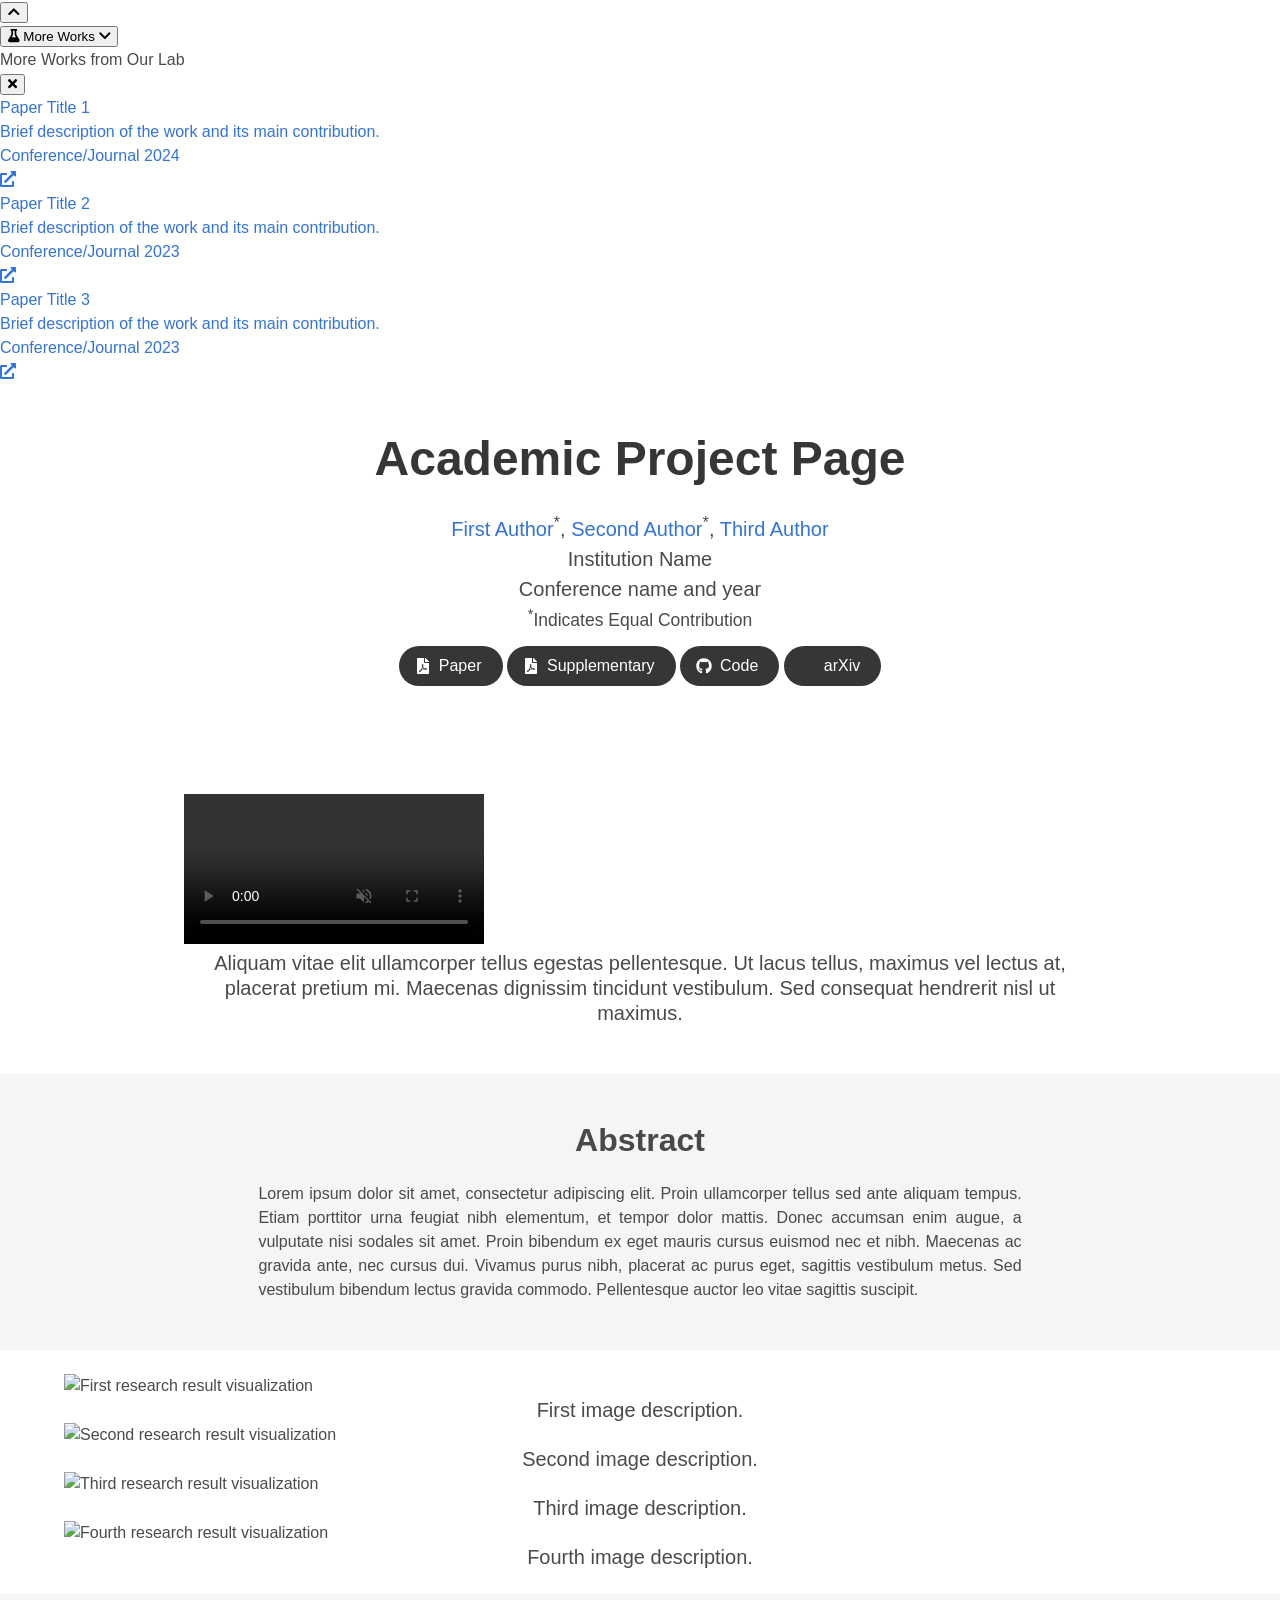
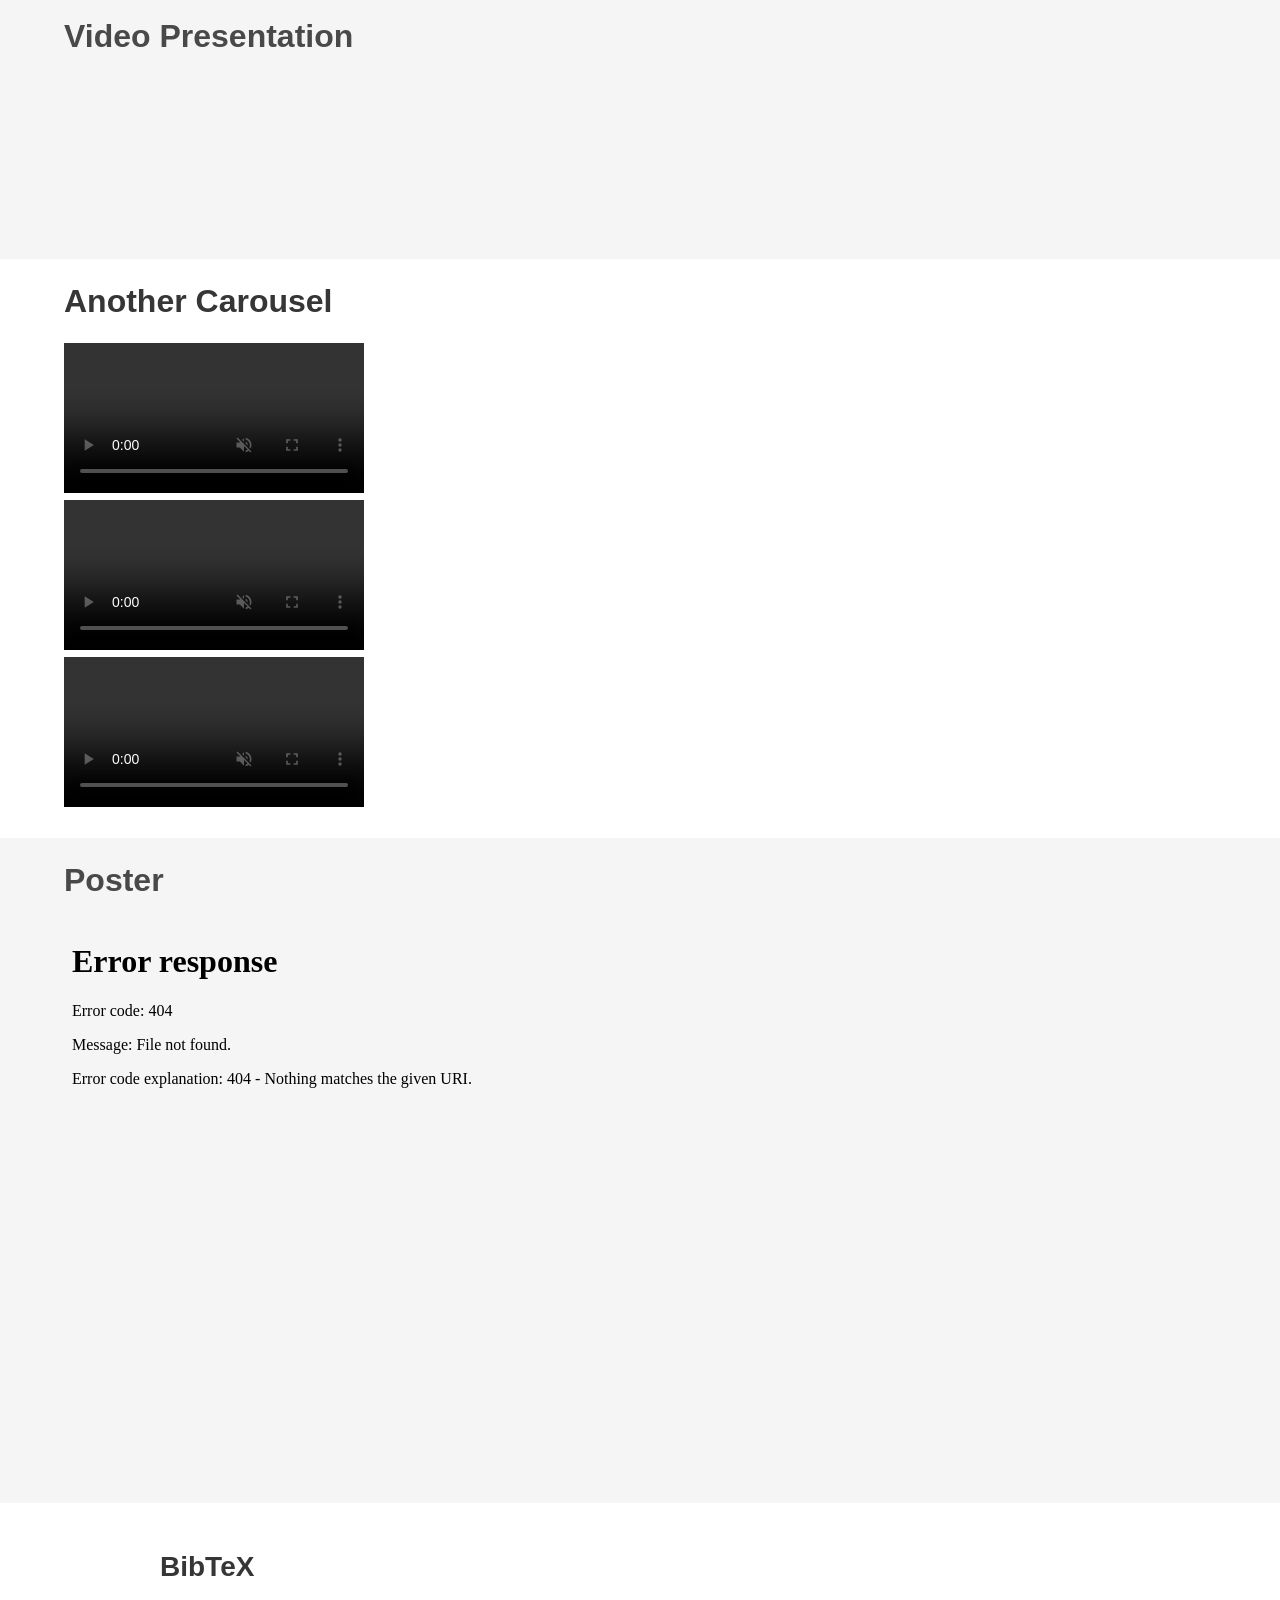
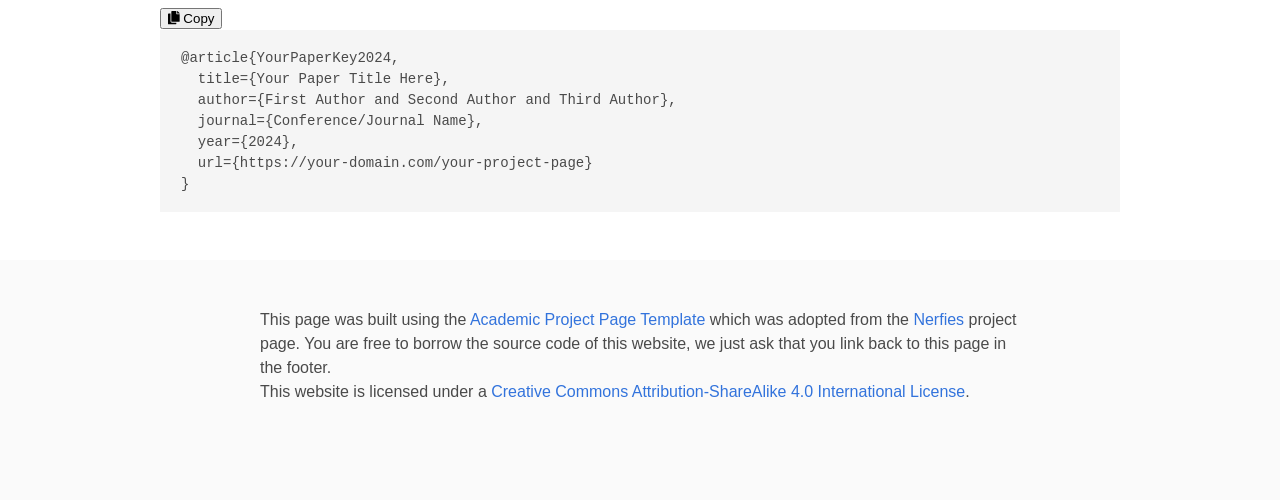
==== index.html @ 4540ff39 "Initial commit" ====
<!DOCTYPE html>
<html lang="en">
<head>
  <meta charset="utf-8">
  <meta name="viewport" content="width=device-width, initial-scale=1">
  
  <!-- Primary Meta Tags -->
  <!-- TODO: Replace with your paper title and author names -->
  <meta name="title" content="PAPER_TITLE - AUTHOR_NAMES">
  <!-- TODO: Write a compelling 150-160 character description of your research -->
  <meta name="description" content="BRIEF_DESCRIPTION_OF_YOUR_RESEARCH_CONTRIBUTION_AND_FINDINGS">
  <!-- TODO: Add 5-10 relevant keywords for your research area -->
  <meta name="keywords" content="KEYWORD1, KEYWORD2, KEYWORD3, machine learning, computer vision, AI">
  <!-- TODO: List all authors -->
  <meta name="author" content="FIRST_AUTHOR_NAME, SECOND_AUTHOR_NAME">
  <meta name="robots" content="index, follow">
  <meta name="language" content="English">
  
  <!-- Open Graph / Facebook -->
  <meta property="og:type" content="article">
  <!-- TODO: Replace with your institution or lab name -->
  <meta property="og:site_name" content="INSTITUTION_OR_LAB_NAME">
  <!-- TODO: Same as paper title above -->
  <meta property="og:title" content="PAPER_TITLE">
  <!-- TODO: Same as description above -->
  <meta property="og:description" content="BRIEF_DESCRIPTION_OF_YOUR_RESEARCH_CONTRIBUTION_AND_FINDINGS">
  <!-- TODO: Replace with your actual website URL -->
  <meta property="og:url" content="https://YOUR_DOMAIN.com/YOUR_PROJECT_PAGE">
  <!-- TODO: Create a 1200x630px preview image and update path -->
  <meta property="og:image" content="https://YOUR_DOMAIN.com/static/images/social_preview.png">
  <meta property="og:image:width" content="1200">
  <meta property="og:image:height" content="630">
  <meta property="og:image:alt" content="PAPER_TITLE - Research Preview">
  <meta property="article:published_time" content="2024-01-01T00:00:00.000Z">
  <meta property="article:author" content="FIRST_AUTHOR_NAME">
  <meta property="article:section" content="Research">
  <meta property="article:tag" content="KEYWORD1">
  <meta property="article:tag" content="KEYWORD2">

  <!-- Twitter -->
  <meta name="twitter:card" content="summary_large_image">
  <!-- TODO: Replace with your lab/institution Twitter handle -->
  <meta name="twitter:site" content="@YOUR_TWITTER_HANDLE">
  <!-- TODO: Replace with first author's Twitter handle -->
  <meta name="twitter:creator" content="@AUTHOR_TWITTER_HANDLE">
  <!-- TODO: Same as paper title above -->
  <meta name="twitter:title" content="PAPER_TITLE">
  <!-- TODO: Same as description above -->
  <meta name="twitter:description" content="BRIEF_DESCRIPTION_OF_YOUR_RESEARCH_CONTRIBUTION_AND_FINDINGS">
  <!-- TODO: Same as social preview image above -->
  <meta name="twitter:image" content="https://YOUR_DOMAIN.com/static/images/social_preview.png">
  <meta name="twitter:image:alt" content="PAPER_TITLE - Research Preview">

  <!-- Academic/Research Specific -->
  <meta name="citation_title" content="PAPER_TITLE">
  <meta name="citation_author" content="FIRST_AUTHOR_LAST, FIRST_AUTHOR_FIRST">
  <meta name="citation_author" content="SECOND_AUTHOR_LAST, SECOND_AUTHOR_FIRST">
  <meta name="citation_publication_date" content="2024">
  <meta name="citation_conference_title" content="CONFERENCE_NAME">
  <meta name="citation_pdf_url" content="https://YOUR_DOMAIN.com/static/pdfs/paper.pdf">
  
  <!-- Additional SEO -->
  <meta name="theme-color" content="#2563eb">
  <meta name="msapplication-TileColor" content="#2563eb">
  <meta name="apple-mobile-web-app-capable" content="yes">
  <meta name="apple-mobile-web-app-status-bar-style" content="default">
  
  <!-- Preconnect for performance -->
  <link rel="preconnect" href="https://fonts.googleapis.com">
  <link rel="preconnect" href="https://fonts.gstatic.com" crossorigin>
  <link rel="preconnect" href="https://ajax.googleapis.com">
  <link rel="preconnect" href="https://documentcloud.adobe.com">
  <link rel="preconnect" href="https://cdn.jsdelivr.net">


  <!-- TODO: Replace with your paper title and authors -->
  <title>PAPER_TITLE - AUTHOR_NAMES | Academic Research</title>
  
  <!-- Favicon and App Icons -->
  <link rel="icon" type="image/x-icon" href="static/images/favicon.ico">
  <link rel="apple-touch-icon" href="static/images/favicon.ico">
  
  <!-- Critical CSS - Load synchronously -->
  <link rel="stylesheet" href="static/css/bulma.min.css">
  <link rel="stylesheet" href="static/css/index.css">
  
  <!-- Non-critical CSS - Load asynchronously -->
  <link rel="preload" href="static/css/bulma-carousel.min.css" as="style" onload="this.onload=null;this.rel='stylesheet'">
  <link rel="preload" href="static/css/bulma-slider.min.css" as="style" onload="this.onload=null;this.rel='stylesheet'">
  <link rel="preload" href="static/css/fontawesome.all.min.css" as="style" onload="this.onload=null;this.rel='stylesheet'">
  <link rel="preload" href="https://cdn.jsdelivr.net/gh/jpswalsh/academicons@1/css/academicons.min.css" as="style" onload="this.onload=null;this.rel='stylesheet'">
  
  <!-- Fallback for browsers that don't support preload -->
  <noscript>
    <link rel="stylesheet" href="static/css/bulma-carousel.min.css">
    <link rel="stylesheet" href="static/css/bulma-slider.min.css">
    <link rel="stylesheet" href="static/css/fontawesome.all.min.css">
    <link rel="stylesheet" href="https://cdn.jsdelivr.net/gh/jpswalsh/academicons@1/css/academicons.min.css">
  </noscript>
  
  <!-- Fonts - Optimized loading -->
  <link href="https://fonts.googleapis.com/css2?family=Inter:wght@400;500;600;700;800&display=swap" rel="stylesheet">
  
  <!-- Defer non-critical JavaScript -->
  <script defer src="https://ajax.googleapis.com/ajax/libs/jquery/3.5.1/jquery.min.js"></script>
  <script defer src="https://documentcloud.adobe.com/view-sdk/main.js"></script>
  <script defer src="static/js/fontawesome.all.min.js"></script>
  <script defer src="static/js/bulma-carousel.min.js"></script>
  <script defer src="static/js/bulma-slider.min.js"></script>
  <script defer src="static/js/index.js"></script>
  
  <!-- Structured Data for Academic Papers -->
  <script type="application/ld+json">
  {
    "@context": "https://schema.org",
    "@type": "ScholarlyArticle",
    "headline": "PAPER_TITLE",
    "description": "BRIEF_DESCRIPTION_OF_YOUR_RESEARCH_CONTRIBUTION_AND_FINDINGS",
    "author": [
      {
        "@type": "Person",
        "name": "FIRST_AUTHOR_NAME",
        "affiliation": {
          "@type": "Organization",
          "name": "INSTITUTION_NAME"
        }
      },
      {
        "@type": "Person",
        "name": "SECOND_AUTHOR_NAME",
        "affiliation": {
          "@type": "Organization",
          "name": "INSTITUTION_NAME"
        }
      }
    ],
    "datePublished": "2024-01-01",
    "publisher": {
      "@type": "Organization",
      "name": "CONFERENCE_OR_JOURNAL_NAME"
    },
    "url": "https://YOUR_DOMAIN.com/YOUR_PROJECT_PAGE",
    "image": "https://YOUR_DOMAIN.com/static/images/social_preview.png",
    "keywords": ["KEYWORD1", "KEYWORD2", "KEYWORD3", "machine learning", "computer vision"],
    "abstract": "FULL_ABSTRACT_TEXT_HERE",
    "citation": "BIBTEX_CITATION_HERE",
    "isAccessibleForFree": true,
    "license": "https://creativecommons.org/licenses/by/4.0/",
    "mainEntity": {
      "@type": "WebPage",
      "@id": "https://YOUR_DOMAIN.com/YOUR_PROJECT_PAGE"
    },
    "about": [
      {
        "@type": "Thing",
        "name": "RESEARCH_AREA_1"
      },
      {
        "@type": "Thing", 
        "name": "RESEARCH_AREA_2"
      }
    ]
  }
  </script>
  
  <!-- Website/Organization Structured Data -->
  <script type="application/ld+json">
  {
    "@context": "https://schema.org",
    "@type": "Organization",
    "name": "INSTITUTION_OR_LAB_NAME",
    "url": "https://YOUR_INSTITUTION_WEBSITE.com",
    "logo": "https://YOUR_DOMAIN.com/static/images/favicon.ico",
    "sameAs": [
      "https://twitter.com/YOUR_TWITTER_HANDLE",
      "https://github.com/YOUR_GITHUB_USERNAME"
    ]
  }
  </script>
</head>
<body>


  <!-- Scroll to Top Button -->
  <button class="scroll-to-top" onclick="scrollToTop()" title="Scroll to top" aria-label="Scroll to top">
    <i class="fas fa-chevron-up"></i>
  </button>

  <!-- More Works Dropdown -->
  <div class="more-works-container">
    <button class="more-works-btn" onclick="toggleMoreWorks()" title="View More Works from Our Lab">
      <i class="fas fa-flask"></i>
      More Works
      <i class="fas fa-chevron-down dropdown-arrow"></i>
    </button>
    <div class="more-works-dropdown" id="moreWorksDropdown">
      <div class="dropdown-header">
        <h4>More Works from Our Lab</h4>
        <button class="close-btn" onclick="toggleMoreWorks()">
          <i class="fas fa-times"></i>
        </button>
      </div>
      <div class="works-list">
        <!-- TODO: Replace with your lab's related works -->
        <a href="https://arxiv.org/abs/PAPER_ID_1" class="work-item" target="_blank">
          <div class="work-info">
            <!-- TODO: Replace with actual paper title -->
            <h5>Paper Title 1</h5>
            <!-- TODO: Replace with brief description -->
            <p>Brief description of the work and its main contribution.</p>
            <!-- TODO: Replace with venue and year -->
            <span class="work-venue">Conference/Journal 2024</span>
          </div>
          <i class="fas fa-external-link-alt"></i>
        </a>
        <!-- TODO: Add more related works or remove extra items -->
        <a href="https://arxiv.org/abs/PAPER_ID_2" class="work-item" target="_blank">
          <div class="work-info">
            <h5>Paper Title 2</h5>
            <p>Brief description of the work and its main contribution.</p>
            <span class="work-venue">Conference/Journal 2023</span>
          </div>
          <i class="fas fa-external-link-alt"></i>
        </a>
        <a href="https://arxiv.org/abs/PAPER_ID_3" class="work-item" target="_blank">
          <div class="work-info">
            <h5>Paper Title 3</h5>
            <p>Brief description of the work and its main contribution.</p>
            <span class="work-venue">Conference/Journal 2023</span>
          </div>
          <i class="fas fa-external-link-alt"></i>
        </a>
      </div>
    </div>
  </div>

  <main id="main-content">
  <section class="hero">
    <div class="hero-body">
      <div class="container is-max-desktop">
        <div class="columns is-centered">
          <div class="column has-text-centered">
            <!-- TODO: Replace with your paper title -->
            <h1 class="title is-1 publication-title">Academic Project Page</h1>
            <div class="is-size-5 publication-authors">
              <!-- TODO: Replace with your paper authors and their personal links -->
              <span class="author-block">
                <a href="FIRST AUTHOR PERSONAL LINK" target="_blank">First Author</a><sup>*</sup>,</span>
                <span class="author-block">
                  <a href="SECOND AUTHOR PERSONAL LINK" target="_blank">Second Author</a><sup>*</sup>,</span>
                  <span class="author-block">
                    <a href="THIRD AUTHOR PERSONAL LINK" target="_blank">Third Author</a>
                  </span>
                  </div>

                  <div class="is-size-5 publication-authors">
                    <!-- TODO: Replace with your institution and conference/journal info -->
                    <span class="author-block">Institution Name<br>Conference name and year</span>
                    <!-- TODO: Remove this line if no equal contribution -->
                    <span class="eql-cntrb"><small><br><sup>*</sup>Indicates Equal Contribution</small></span>
                  </div>

                  <div class="column has-text-centered">
                    <div class="publication-links">
                         <!-- TODO: Update with your arXiv paper ID -->
                      <span class="link-block">
                        <a href="https://arxiv.org/pdf/<ARXIV PAPER ID>.pdf" target="_blank"
                        class="external-link button is-normal is-rounded is-dark">
                        <span class="icon">
                          <i class="fas fa-file-pdf"></i>
                        </span>
                        <span>Paper</span>
                      </a>
                    </span>

                    <!-- TODO: Add your supplementary material PDF or remove this section -->
                    <span class="link-block">
                      <a href="static/pdfs/supplementary_material.pdf" target="_blank"
                      class="external-link button is-normal is-rounded is-dark">
                      <span class="icon">
                        <i class="fas fa-file-pdf"></i>
                      </span>
                      <span>Supplementary</span>
                    </a>
                  </span>

                  <!-- TODO: Replace with your GitHub repository URL -->
                  <span class="link-block">
                    <a href="https://github.com/YOUR REPO HERE" target="_blank"
                    class="external-link button is-normal is-rounded is-dark">
                    <span class="icon">
                      <i class="fab fa-github"></i>
                    </span>
                    <span>Code</span>
                  </a>
                </span>

                <!-- TODO: Update with your arXiv paper ID -->
                <span class="link-block">
                  <a href="https://arxiv.org/abs/<ARXIV PAPER ID>" target="_blank"
                  class="external-link button is-normal is-rounded is-dark">
                  <span class="icon">
                    <i class="ai ai-arxiv"></i>
                  </span>
                  <span>arXiv</span>
                </a>
              </span>
            </div>
          </div>
        </div>
      </div>
    </div>
  </div>
</section>


<!-- Teaser video-->
<section class="hero teaser">
  <div class="container is-max-desktop">
    <div class="hero-body">
      <!-- TODO: Replace with your teaser video -->
      <video poster="" id="tree" autoplay controls muted loop height="100%" preload="metadata">
        <!-- TODO: Add your video file path here -->
        <source src="static/videos/banner_video.mp4" type="video/mp4">
      </video>
      <!-- TODO: Replace with your video description -->
      <h2 class="subtitle has-text-centered">
        Aliquam vitae elit ullamcorper tellus egestas pellentesque. Ut lacus tellus, maximus vel lectus at, placerat pretium mi. Maecenas dignissim tincidunt vestibulum. Sed consequat hendrerit nisl ut maximus. 
      </h2>
    </div>
  </div>
</section>
<!-- End teaser video -->

<!-- Paper abstract -->
<section class="section hero is-light">
  <div class="container is-max-desktop">
    <div class="columns is-centered has-text-centered">
      <div class="column is-four-fifths">
        <h2 class="title is-3">Abstract</h2>
        <div class="content has-text-justified">
          <!-- TODO: Replace with your paper abstract -->
          <p>
            Lorem ipsum dolor sit amet, consectetur adipiscing elit. Proin ullamcorper tellus sed ante aliquam tempus. Etiam porttitor urna feugiat nibh elementum, et tempor dolor mattis. Donec accumsan enim augue, a vulputate nisi sodales sit amet. Proin bibendum ex eget mauris cursus euismod nec et nibh. Maecenas ac gravida ante, nec cursus dui. Vivamus purus nibh, placerat ac purus eget, sagittis vestibulum metus. Sed vestibulum bibendum lectus gravida commodo. Pellentesque auctor leo vitae sagittis suscipit.
          </p>
        </div>
      </div>
    </div>
  </div>
</section>
<!-- End paper abstract -->


<!-- Image carousel -->
<section class="hero is-small">
  <div class="hero-body">
    <div class="container">
      <div id="results-carousel" class="carousel results-carousel">
       <div class="item">
        <!-- TODO: Replace with your research result images -->
        <img src="static/images/carousel1.jpg" alt="First research result visualization" loading="lazy"/>
        <!-- TODO: Replace with description of this result -->
        <h2 class="subtitle has-text-centered">
          First image description.
        </h2>
      </div>
      <div class="item">
        <!-- Your image here -->
        <img src="static/images/carousel2.jpg" alt="Second research result visualization" loading="lazy"/>
        <h2 class="subtitle has-text-centered">
          Second image description.
        </h2>
      </div>
      <div class="item">
        <!-- Your image here -->
        <img src="static/images/carousel3.jpg" alt="Third research result visualization" loading="lazy"/>
        <h2 class="subtitle has-text-centered">
         Third image description.
       </h2>
     </div>
     <div class="item">
      <!-- Your image here -->
      <img src="static/images/carousel4.jpg" alt="Fourth research result visualization" loading="lazy"/>
      <h2 class="subtitle has-text-centered">
        Fourth image description.
      </h2>
    </div>
  </div>
</div>
</div>
</section>
<!-- End image carousel -->




<!-- Youtube video -->
<section class="hero is-small is-light">
  <div class="hero-body">
    <div class="container">
      <!-- Paper video. -->
      <h2 class="title is-3">Video Presentation</h2>
      <div class="columns is-centered has-text-centered">
        <div class="column is-four-fifths">
          
          <div class="publication-video">
            <!-- TODO: Replace with your YouTube video ID -->
            <iframe src="https://www.youtube.com/embed/JkaxUblCGz0" frameborder="0" allow="autoplay; encrypted-media" allowfullscreen></iframe>
          </div>
        </div>
      </div>
    </div>
  </div>
</section>
<!-- End youtube video -->


<!-- Video carousel -->
<section class="hero is-small">
  <div class="hero-body">
    <div class="container">
      <h2 class="title is-3">Another Carousel</h2>
      <div id="results-carousel" class="carousel results-carousel">
        <div class="item item-video1">
          <!-- TODO: Add poster image for better preview -->
          <video poster="" id="video1" controls muted loop height="100%" preload="metadata">
            <!-- Your video file here -->
            <source src="static/videos/carousel1.mp4" type="video/mp4">
          </video>
        </div>
        <div class="item item-video2">
          <!-- TODO: Add poster image for better preview -->
          <video poster="" id="video2" controls muted loop height="100%" preload="metadata">
            <!-- Your video file here -->
            <source src="static/videos/carousel2.mp4" type="video/mp4">
          </video>
        </div>
        <div class="item item-video3">
          <!-- TODO: Add poster image for better preview -->
          <video poster="" id="video3" controls muted loop height="100%" preload="metadata">
            <!-- Your video file here -->
            <source src="static/videos/carousel3.mp4" type="video/mp4">
          </video>
        </div>
      </div>
    </div>
  </div>
</section>
<!-- End video carousel -->






<!-- Paper poster -->
<section class="hero is-small is-light">
  <div class="hero-body">
    <div class="container">
      <h2 class="title">Poster</h2>

      <!-- TODO: Replace with your poster PDF -->
      <iframe  src="static/pdfs/sample.pdf" width="100%" height="550">
          </iframe>
        
      </div>
    </div>
  </section>
<!--End paper poster -->



<!--BibTex citation -->
  <section class="section" id="BibTeX">
    <div class="container is-max-desktop content">
      <div class="bibtex-header">
        <h2 class="title">BibTeX</h2>
        <button class="copy-bibtex-btn" onclick="copyBibTeX()" title="Copy BibTeX to clipboard">
          <i class="fas fa-copy"></i>
          <span class="copy-text">Copy</span>
        </button>
      </div>
      <pre id="bibtex-code"><code>@article{YourPaperKey2024,
  title={Your Paper Title Here},
  author={First Author and Second Author and Third Author},
  journal={Conference/Journal Name},
  year={2024},
  url={https://your-domain.com/your-project-page}
}</code></pre>
    </div>
</section>
<!--End BibTex citation -->


  <footer class="footer">
  <div class="container">
    <div class="columns is-centered">
      <div class="column is-8">
        <div class="content">

          <p>
            This page was built using the <a href="https://github.com/eliahuhorwitz/Academic-project-page-template" target="_blank">Academic Project Page Template</a> which was adopted from the <a href="https://nerfies.github.io" target="_blank">Nerfies</a> project page.
            You are free to borrow the source code of this website, we just ask that you link back to this page in the footer. <br> This website is licensed under a <a rel="license"  href="http://creativecommons.org/licenses/by-sa/4.0/" target="_blank">Creative
            Commons Attribution-ShareAlike 4.0 International License</a>.
          </p>

        </div>
      </div>
    </div>
  </div>
</footer>

<!-- Statcounter tracking code -->
  
<!-- You can add a tracker to track page visits by creating an account at statcounter.com -->

    <!-- End of Statcounter Code -->

  </body>
  </html>
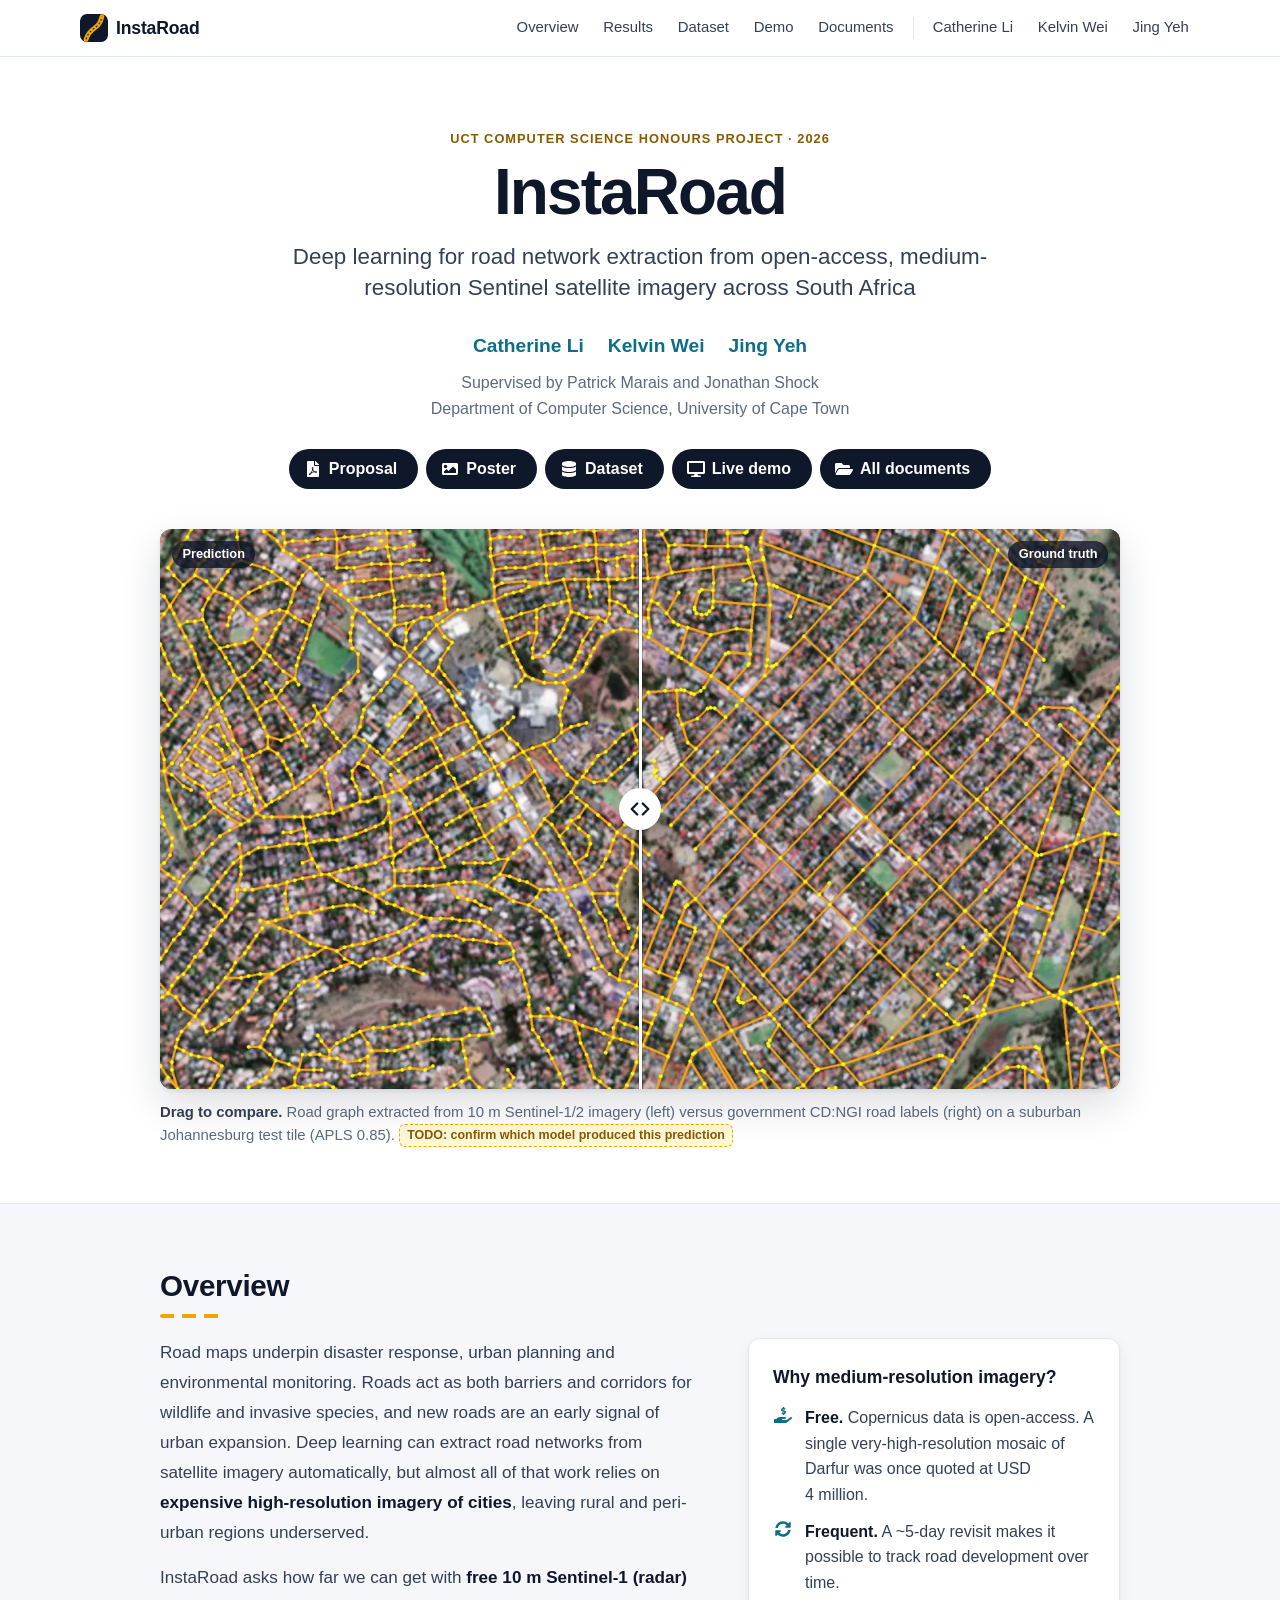
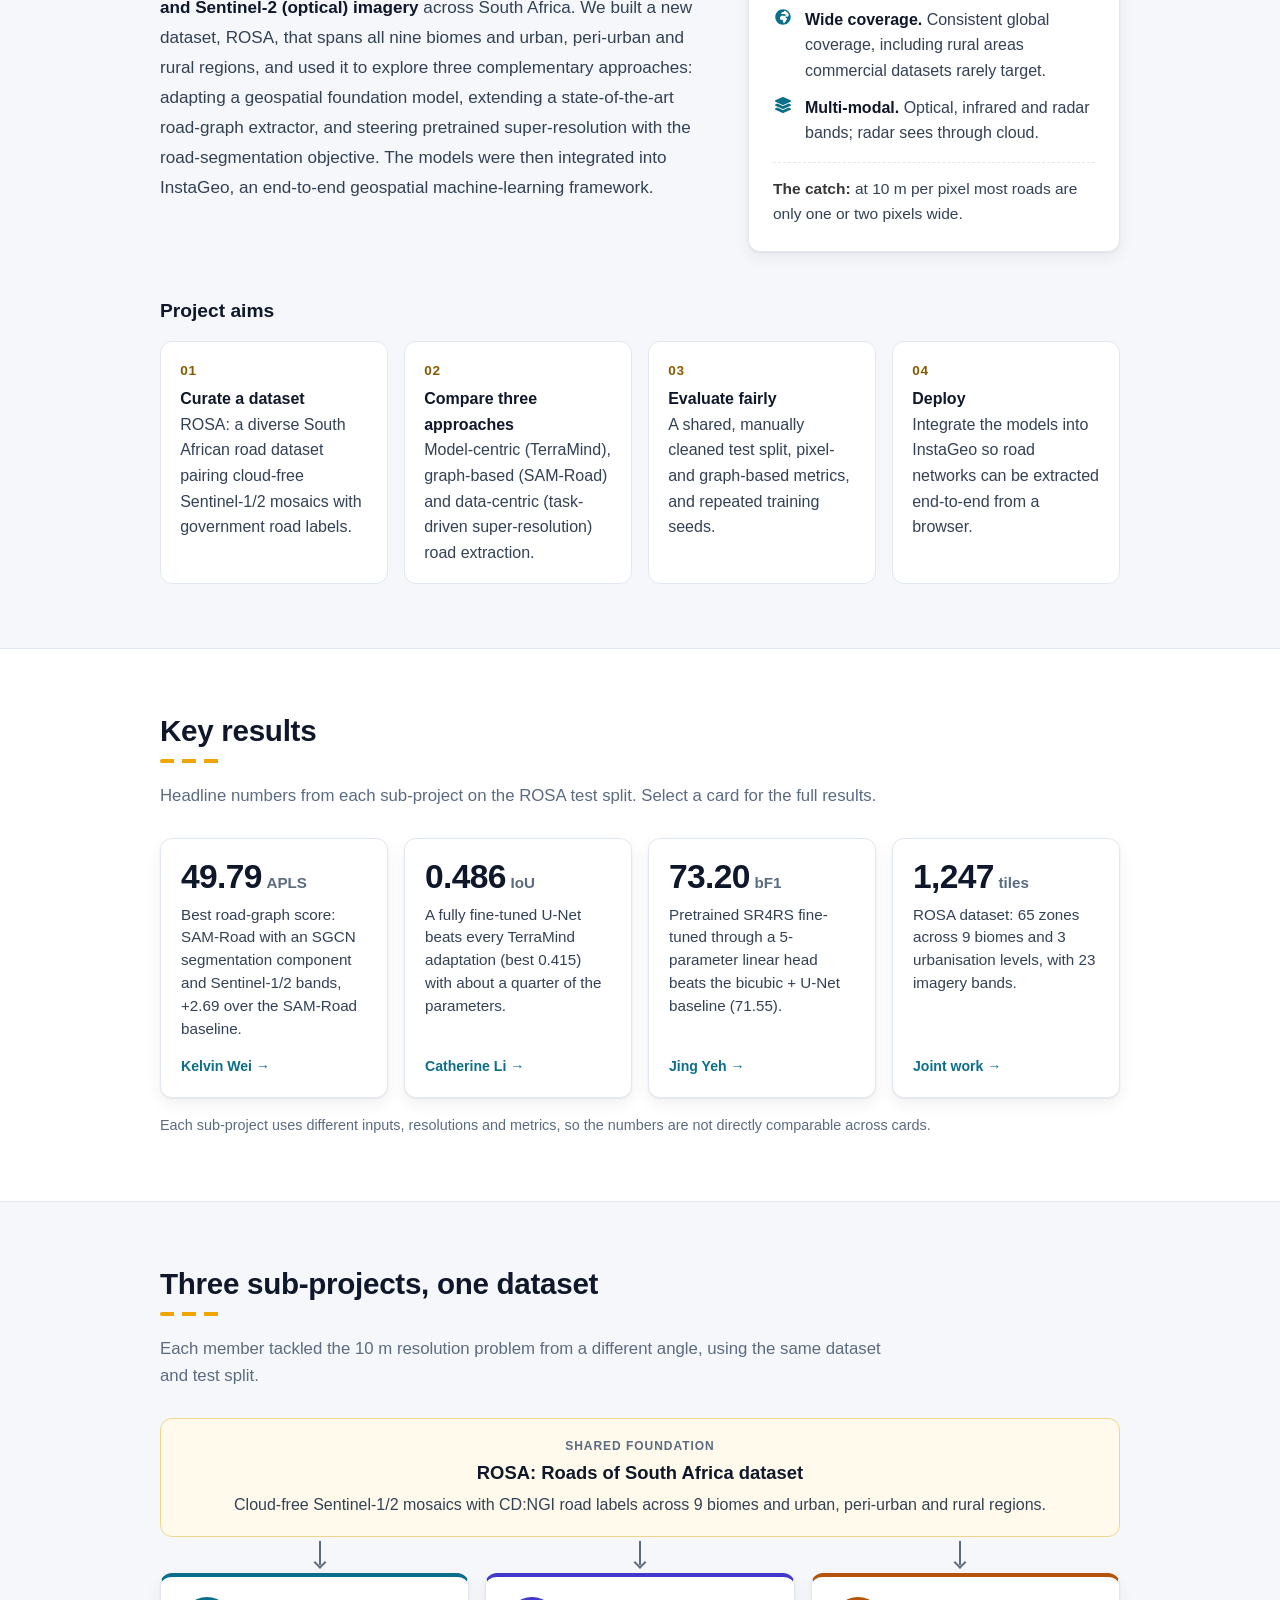
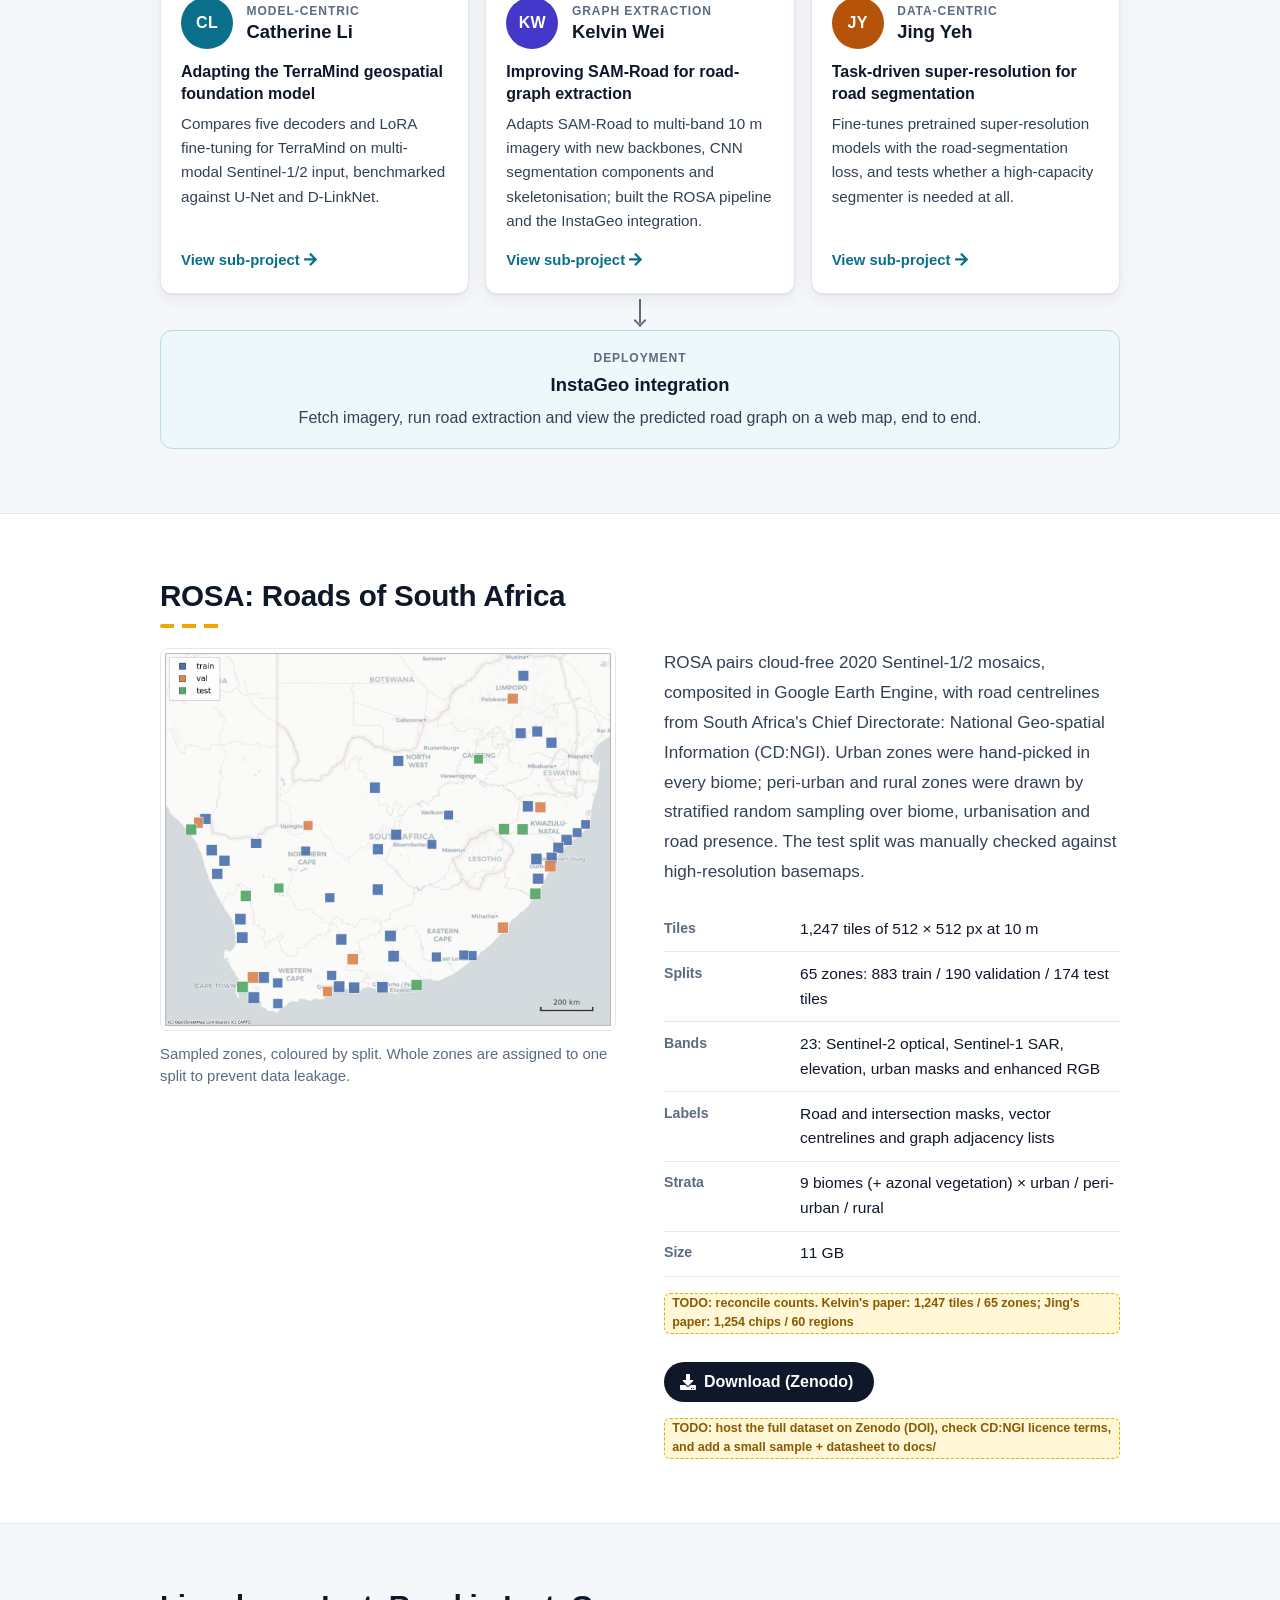
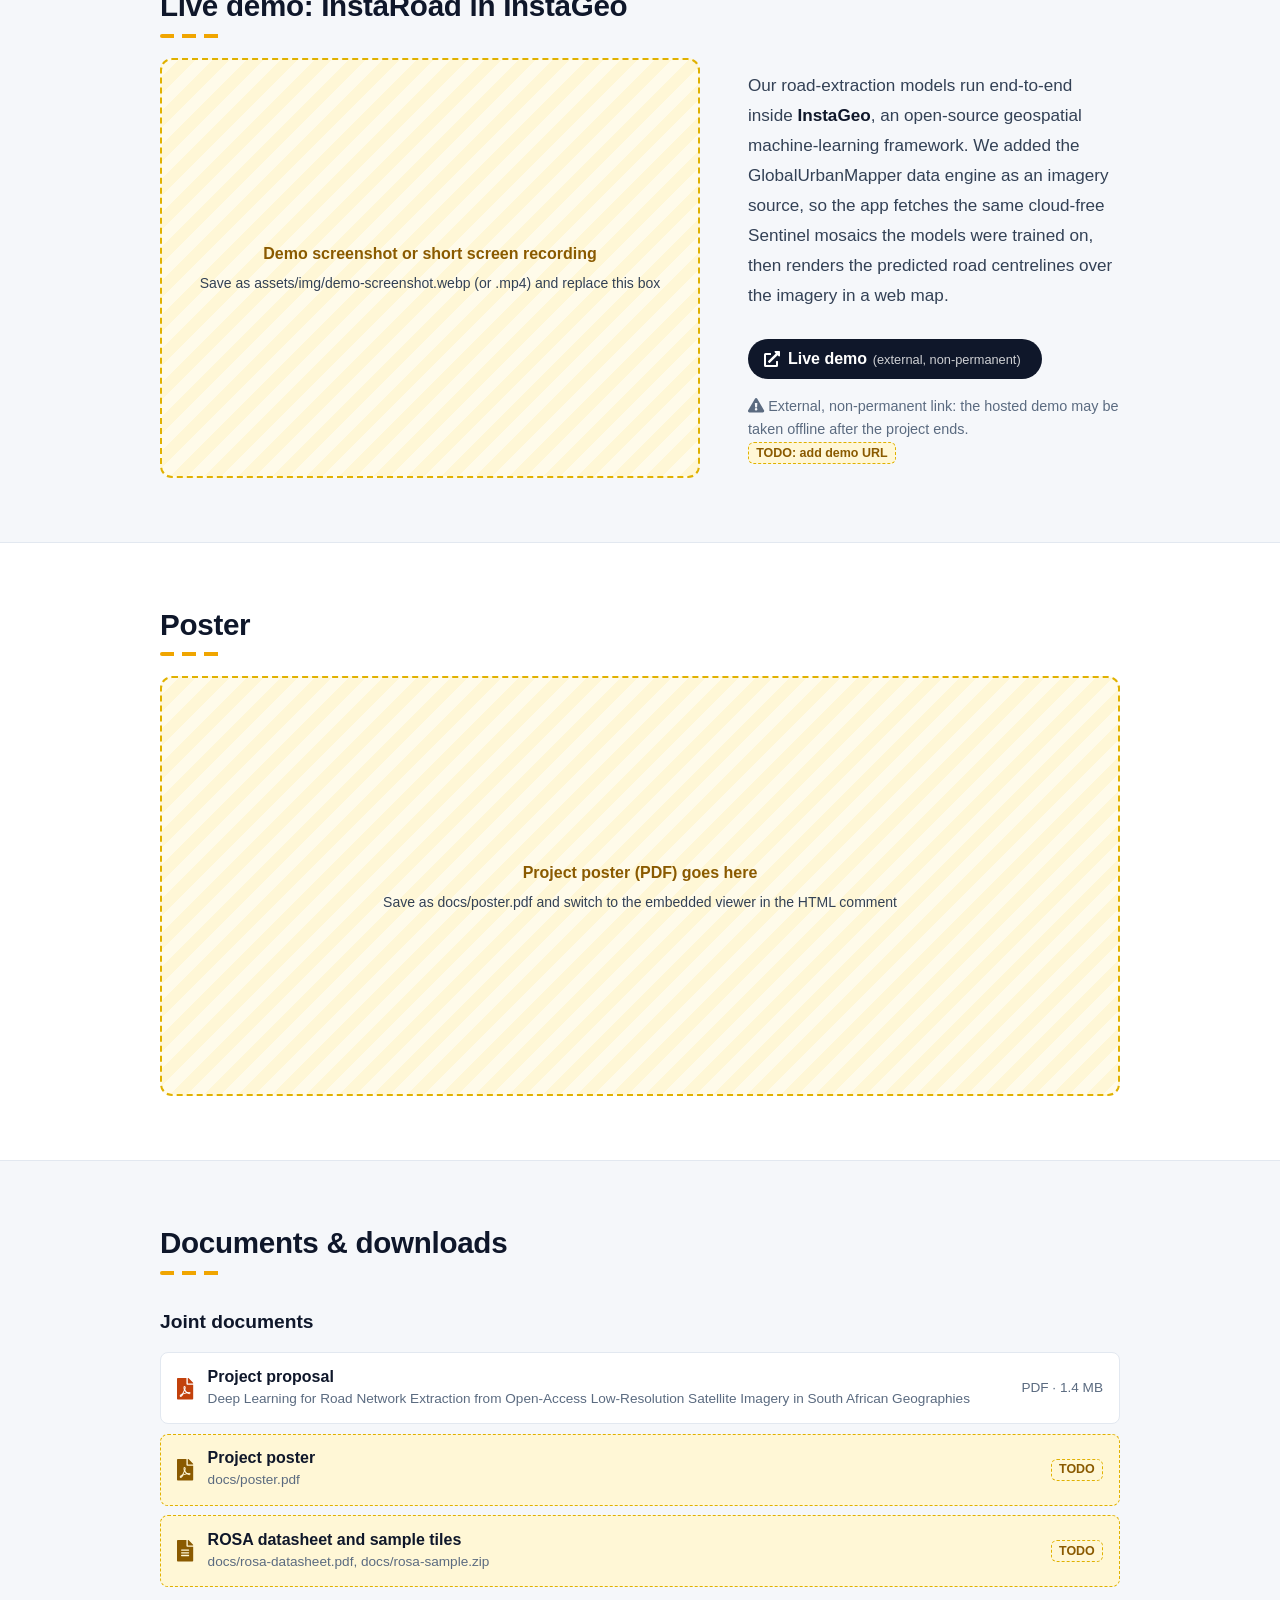
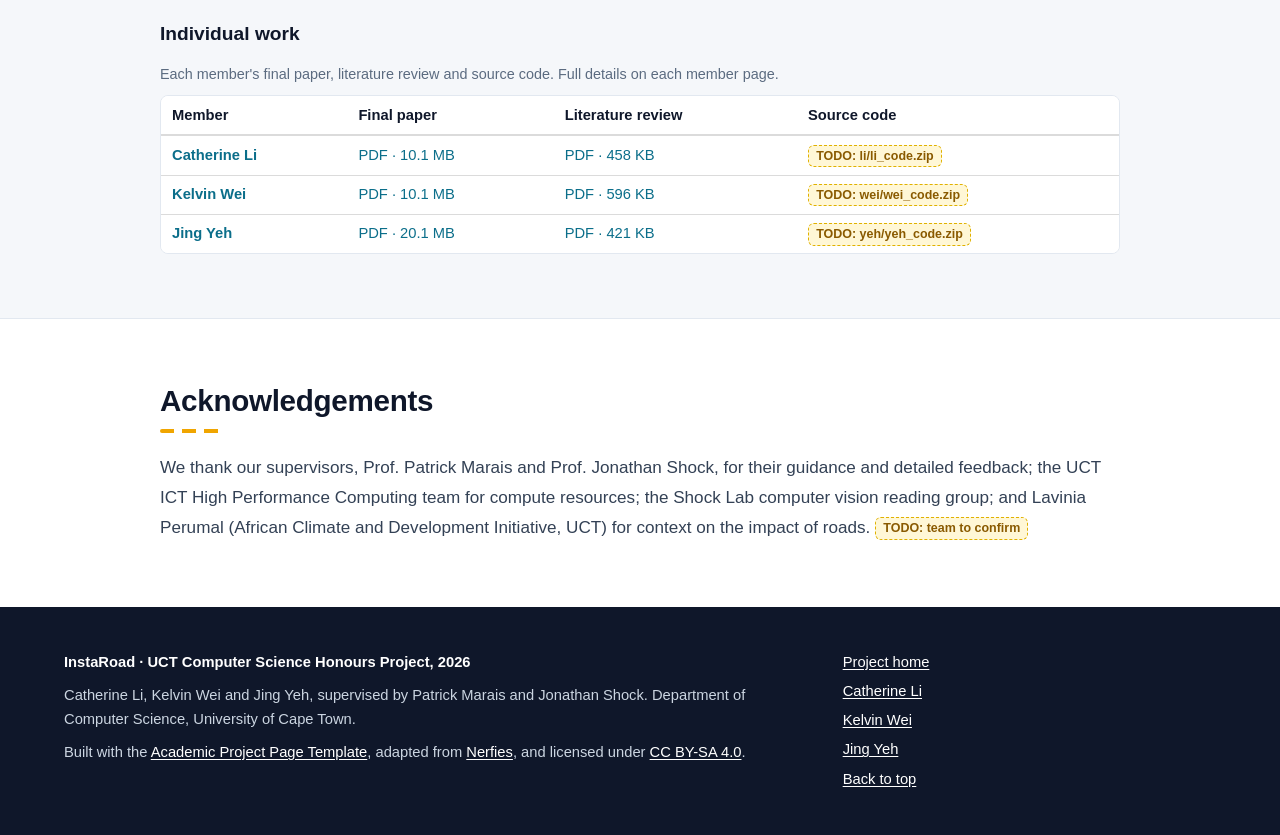
==== commit 05b3a788: "Initial Draft" ====
--- a/index.html
+++ b/index.html
@@ -3,518 +3,428 @@
 <head>
   <meta charset="utf-8">
   <meta name="viewport" content="width=device-width, initial-scale=1">
-  
-  <!-- Primary Meta Tags -->
-  <!-- TODO: Replace with your paper title and author names -->
-  <meta name="title" content="PAPER_TITLE - AUTHOR_NAMES">
-  <!-- TODO: Write a compelling 150-160 character description of your research -->
-  <meta name="description" content="BRIEF_DESCRIPTION_OF_YOUR_RESEARCH_CONTRIBUTION_AND_FINDINGS">
-  <!-- TODO: Add 5-10 relevant keywords for your research area -->
-  <meta name="keywords" content="KEYWORD1, KEYWORD2, KEYWORD3, machine learning, computer vision, AI">
-  <!-- TODO: List all authors -->
-  <meta name="author" content="FIRST_AUTHOR_NAME, SECOND_AUTHOR_NAME">
-  <meta name="robots" content="index, follow">
-  <meta name="language" content="English">
-  
-  <!-- Open Graph / Facebook -->
-  <meta property="og:type" content="article">
-  <!-- TODO: Replace with your institution or lab name -->
-  <meta property="og:site_name" content="INSTITUTION_OR_LAB_NAME">
-  <!-- TODO: Same as paper title above -->
-  <meta property="og:title" content="PAPER_TITLE">
-  <!-- TODO: Same as description above -->
-  <meta property="og:description" content="BRIEF_DESCRIPTION_OF_YOUR_RESEARCH_CONTRIBUTION_AND_FINDINGS">
-  <!-- TODO: Replace with your actual website URL -->
-  <meta property="og:url" content="https://YOUR_DOMAIN.com/YOUR_PROJECT_PAGE">
-  <!-- TODO: Create a 1200x630px preview image and update path -->
-  <meta property="og:image" content="https://YOUR_DOMAIN.com/static/images/social_preview.png">
-  <meta property="og:image:width" content="1200">
-  <meta property="og:image:height" content="630">
-  <meta property="og:image:alt" content="PAPER_TITLE - Research Preview">
-  <meta property="article:published_time" content="2024-01-01T00:00:00.000Z">
-  <meta property="article:author" content="FIRST_AUTHOR_NAME">
-  <meta property="article:section" content="Research">
-  <meta property="article:tag" content="KEYWORD1">
-  <meta property="article:tag" content="KEYWORD2">
-
-  <!-- Twitter -->
-  <meta name="twitter:card" content="summary_large_image">
-  <!-- TODO: Replace with your lab/institution Twitter handle -->
-  <meta name="twitter:site" content="@YOUR_TWITTER_HANDLE">
-  <!-- TODO: Replace with first author's Twitter handle -->
-  <meta name="twitter:creator" content="@AUTHOR_TWITTER_HANDLE">
-  <!-- TODO: Same as paper title above -->
-  <meta name="twitter:title" content="PAPER_TITLE">
-  <!-- TODO: Same as description above -->
-  <meta name="twitter:description" content="BRIEF_DESCRIPTION_OF_YOUR_RESEARCH_CONTRIBUTION_AND_FINDINGS">
-  <!-- TODO: Same as social preview image above -->
-  <meta name="twitter:image" content="https://YOUR_DOMAIN.com/static/images/social_preview.png">
-  <meta name="twitter:image:alt" content="PAPER_TITLE - Research Preview">
-
-  <!-- Academic/Research Specific -->
-  <meta name="citation_title" content="PAPER_TITLE">
-  <meta name="citation_author" content="FIRST_AUTHOR_LAST, FIRST_AUTHOR_FIRST">
-  <meta name="citation_author" content="SECOND_AUTHOR_LAST, SECOND_AUTHOR_FIRST">
-  <meta name="citation_publication_date" content="2024">
-  <meta name="citation_conference_title" content="CONFERENCE_NAME">
-  <meta name="citation_pdf_url" content="https://YOUR_DOMAIN.com/static/pdfs/paper.pdf">
-  
-  <!-- Additional SEO -->
-  <meta name="theme-color" content="#2563eb">
-  <meta name="msapplication-TileColor" content="#2563eb">
-  <meta name="apple-mobile-web-app-capable" content="yes">
-  <meta name="apple-mobile-web-app-status-bar-style" content="default">
-  
-  <!-- Preconnect for performance -->
-  <link rel="preconnect" href="https://fonts.googleapis.com">
-  <link rel="preconnect" href="https://fonts.gstatic.com" crossorigin>
-  <link rel="preconnect" href="https://ajax.googleapis.com">
-  <link rel="preconnect" href="https://documentcloud.adobe.com">
-  <link rel="preconnect" href="https://cdn.jsdelivr.net">
-
-
-  <!-- TODO: Replace with your paper title and authors -->
-  <title>PAPER_TITLE - AUTHOR_NAMES | Academic Research</title>
-  
-  <!-- Favicon and App Icons -->
-  <link rel="icon" type="image/x-icon" href="static/images/favicon.ico">
-  <link rel="apple-touch-icon" href="static/images/favicon.ico">
-  
-  <!-- Critical CSS - Load synchronously -->
-  <link rel="stylesheet" href="static/css/bulma.min.css">
-  <link rel="stylesheet" href="static/css/index.css">
-  
-  <!-- Non-critical CSS - Load asynchronously -->
-  <link rel="preload" href="static/css/bulma-carousel.min.css" as="style" onload="this.onload=null;this.rel='stylesheet'">
-  <link rel="preload" href="static/css/bulma-slider.min.css" as="style" onload="this.onload=null;this.rel='stylesheet'">
-  <link rel="preload" href="static/css/fontawesome.all.min.css" as="style" onload="this.onload=null;this.rel='stylesheet'">
-  <link rel="preload" href="https://cdn.jsdelivr.net/gh/jpswalsh/academicons@1/css/academicons.min.css" as="style" onload="this.onload=null;this.rel='stylesheet'">
-  
-  <!-- Fallback for browsers that don't support preload -->
-  <noscript>
-    <link rel="stylesheet" href="static/css/bulma-carousel.min.css">
-    <link rel="stylesheet" href="static/css/bulma-slider.min.css">
-    <link rel="stylesheet" href="static/css/fontawesome.all.min.css">
-    <link rel="stylesheet" href="https://cdn.jsdelivr.net/gh/jpswalsh/academicons@1/css/academicons.min.css">
-  </noscript>
-  
-  <!-- Fonts - Optimized loading -->
-  <link href="https://fonts.googleapis.com/css2?family=Inter:wght@400;500;600;700;800&display=swap" rel="stylesheet">
-  
-  <!-- Defer non-critical JavaScript -->
-  <script defer src="https://ajax.googleapis.com/ajax/libs/jquery/3.5.1/jquery.min.js"></script>
-  <script defer src="https://documentcloud.adobe.com/view-sdk/main.js"></script>
-  <script defer src="static/js/fontawesome.all.min.js"></script>
-  <script defer src="static/js/bulma-carousel.min.js"></script>
-  <script defer src="static/js/bulma-slider.min.js"></script>
-  <script defer src="static/js/index.js"></script>
-  
-  <!-- Structured Data for Academic Papers -->
-  <script type="application/ld+json">
-  {
-    "@context": "https://schema.org",
-    "@type": "ScholarlyArticle",
-    "headline": "PAPER_TITLE",
-    "description": "BRIEF_DESCRIPTION_OF_YOUR_RESEARCH_CONTRIBUTION_AND_FINDINGS",
-    "author": [
-      {
-        "@type": "Person",
-        "name": "FIRST_AUTHOR_NAME",
-        "affiliation": {
-          "@type": "Organization",
-          "name": "INSTITUTION_NAME"
-        }
-      },
-      {
-        "@type": "Person",
-        "name": "SECOND_AUTHOR_NAME",
-        "affiliation": {
-          "@type": "Organization",
-          "name": "INSTITUTION_NAME"
-        }
-      }
-    ],
-    "datePublished": "2024-01-01",
-    "publisher": {
-      "@type": "Organization",
-      "name": "CONFERENCE_OR_JOURNAL_NAME"
-    },
-    "url": "https://YOUR_DOMAIN.com/YOUR_PROJECT_PAGE",
-    "image": "https://YOUR_DOMAIN.com/static/images/social_preview.png",
-    "keywords": ["KEYWORD1", "KEYWORD2", "KEYWORD3", "machine learning", "computer vision"],
-    "abstract": "FULL_ABSTRACT_TEXT_HERE",
-    "citation": "BIBTEX_CITATION_HERE",
-    "isAccessibleForFree": true,
-    "license": "https://creativecommons.org/licenses/by/4.0/",
-    "mainEntity": {
-      "@type": "WebPage",
-      "@id": "https://YOUR_DOMAIN.com/YOUR_PROJECT_PAGE"
-    },
-    "about": [
-      {
-        "@type": "Thing",
-        "name": "RESEARCH_AREA_1"
-      },
-      {
-        "@type": "Thing", 
-        "name": "RESEARCH_AREA_2"
-      }
-    ]
-  }
-  </script>
-  
-  <!-- Website/Organization Structured Data -->
-  <script type="application/ld+json">
-  {
-    "@context": "https://schema.org",
-    "@type": "Organization",
-    "name": "INSTITUTION_OR_LAB_NAME",
-    "url": "https://YOUR_INSTITUTION_WEBSITE.com",
-    "logo": "https://YOUR_DOMAIN.com/static/images/favicon.ico",
-    "sameAs": [
-      "https://twitter.com/YOUR_TWITTER_HANDLE",
-      "https://github.com/YOUR_GITHUB_USERNAME"
-    ]
-  }
-  </script>
+  <title>InstaRoad — Road Network Extraction from Sentinel Imagery | UCT CS Honours 2026</title>
+  <meta name="description" content="InstaRoad: a UCT Computer Science Honours project (2026) on deep-learning road network extraction from free 10 m Sentinel-1/2 satellite imagery across South Africa.">
+  <meta name="author" content="Catherine Li, Kelvin Wei, Jing Yeh">
+  <link rel="icon" href="assets/img/favicon.svg" type="image/svg+xml">
+  <link rel="stylesheet" href="assets/css/bulma.min.css">
+  <link rel="stylesheet" href="assets/css/site.css">
+  <script src="assets/js/fontawesome.all.min.js" defer></script>
+  <script src="assets/js/site.js" defer></script>
 </head>
-<body>
-
-
-  <!-- Scroll to Top Button -->
-  <button class="scroll-to-top" onclick="scrollToTop()" title="Scroll to top" aria-label="Scroll to top">
-    <i class="fas fa-chevron-up"></i>
-  </button>
-
-  <!-- More Works Dropdown -->
-  <div class="more-works-container">
-    <button class="more-works-btn" onclick="toggleMoreWorks()" title="View More Works from Our Lab">
-      <i class="fas fa-flask"></i>
-      More Works
-      <i class="fas fa-chevron-down dropdown-arrow"></i>
-    </button>
-    <div class="more-works-dropdown" id="moreWorksDropdown">
-      <div class="dropdown-header">
-        <h4>More Works from Our Lab</h4>
-        <button class="close-btn" onclick="toggleMoreWorks()">
-          <i class="fas fa-times"></i>
-        </button>
-      </div>
-      <div class="works-list">
-        <!-- TODO: Replace with your lab's related works -->
-        <a href="https://arxiv.org/abs/PAPER_ID_1" class="work-item" target="_blank">
-          <div class="work-info">
-            <!-- TODO: Replace with actual paper title -->
-            <h5>Paper Title 1</h5>
-            <!-- TODO: Replace with brief description -->
-            <p>Brief description of the work and its main contribution.</p>
-            <!-- TODO: Replace with venue and year -->
-            <span class="work-venue">Conference/Journal 2024</span>
-          </div>
-          <i class="fas fa-external-link-alt"></i>
-        </a>
-        <!-- TODO: Add more related works or remove extra items -->
-        <a href="https://arxiv.org/abs/PAPER_ID_2" class="work-item" target="_blank">
-          <div class="work-info">
-            <h5>Paper Title 2</h5>
-            <p>Brief description of the work and its main contribution.</p>
-            <span class="work-venue">Conference/Journal 2023</span>
-          </div>
-          <i class="fas fa-external-link-alt"></i>
-        </a>
-        <a href="https://arxiv.org/abs/PAPER_ID_3" class="work-item" target="_blank">
-          <div class="work-info">
-            <h5>Paper Title 3</h5>
-            <p>Brief description of the work and its main contribution.</p>
-            <span class="work-venue">Conference/Journal 2023</span>
-          </div>
-          <i class="fas fa-external-link-alt"></i>
-        </a>
-      </div>
-    </div>
-  </div>
-
-  <main id="main-content">
-  <section class="hero">
-    <div class="hero-body">
-      <div class="container is-max-desktop">
-        <div class="columns is-centered">
-          <div class="column has-text-centered">
-            <!-- TODO: Replace with your paper title -->
-            <h1 class="title is-1 publication-title">Academic Project Page</h1>
-            <div class="is-size-5 publication-authors">
-              <!-- TODO: Replace with your paper authors and their personal links -->
-              <span class="author-block">
-                <a href="FIRST AUTHOR PERSONAL LINK" target="_blank">First Author</a><sup>*</sup>,</span>
-                <span class="author-block">
-                  <a href="SECOND AUTHOR PERSONAL LINK" target="_blank">Second Author</a><sup>*</sup>,</span>
-                  <span class="author-block">
-                    <a href="THIRD AUTHOR PERSONAL LINK" target="_blank">Third Author</a>
-                  </span>
-                  </div>
-
-                  <div class="is-size-5 publication-authors">
-                    <!-- TODO: Replace with your institution and conference/journal info -->
-                    <span class="author-block">Institution Name<br>Conference name and year</span>
-                    <!-- TODO: Remove this line if no equal contribution -->
-                    <span class="eql-cntrb"><small><br><sup>*</sup>Indicates Equal Contribution</small></span>
-                  </div>
-
-                  <div class="column has-text-centered">
-                    <div class="publication-links">
-                         <!-- TODO: Update with your arXiv paper ID -->
-                      <span class="link-block">
-                        <a href="https://arxiv.org/pdf/<ARXIV PAPER ID>.pdf" target="_blank"
-                        class="external-link button is-normal is-rounded is-dark">
-                        <span class="icon">
-                          <i class="fas fa-file-pdf"></i>
-                        </span>
-                        <span>Paper</span>
-                      </a>
-                    </span>
-
-                    <!-- TODO: Add your supplementary material PDF or remove this section -->
-                    <span class="link-block">
-                      <a href="static/pdfs/supplementary_material.pdf" target="_blank"
-                      class="external-link button is-normal is-rounded is-dark">
-                      <span class="icon">
-                        <i class="fas fa-file-pdf"></i>
-                      </span>
-                      <span>Supplementary</span>
-                    </a>
-                  </span>
-
-                  <!-- TODO: Replace with your GitHub repository URL -->
-                  <span class="link-block">
-                    <a href="https://github.com/YOUR REPO HERE" target="_blank"
-                    class="external-link button is-normal is-rounded is-dark">
-                    <span class="icon">
-                      <i class="fab fa-github"></i>
-                    </span>
-                    <span>Code</span>
-                  </a>
-                </span>
-
-                <!-- TODO: Update with your arXiv paper ID -->
-                <span class="link-block">
-                  <a href="https://arxiv.org/abs/<ARXIV PAPER ID>" target="_blank"
-                  class="external-link button is-normal is-rounded is-dark">
-                  <span class="icon">
-                    <i class="ai ai-arxiv"></i>
-                  </span>
-                  <span>arXiv</span>
-                </a>
-              </span>
+<body id="top">
+<a class="skip-link" href="#main">Skip to content</a>
+
+<!-- ===== Shared navigation (keep in sync across all pages) ===== -->
+<header class="site-nav">
+  <nav class="nav-inner" aria-label="Site">
+    <a class="nav-brand" href="index.html" aria-current="page">
+      <svg viewBox="0 0 32 32" aria-hidden="true" focusable="false"><rect width="32" height="32" rx="8" fill="#0f172a"/><path d="M7 29c2-8 7-11 11-14s6-7 7-12" fill="none" stroke="#f0a500" stroke-width="5.5" stroke-linecap="round"/><path d="M7 29c2-8 7-11 11-14s6-7 7-12" fill="none" stroke="#0f172a" stroke-width="1.2" stroke-dasharray="2.2 2.4"/></svg>
+      <span>InstaRoad</span>
+    </a>
+    <div class="nav-links">
+      <a href="#overview">Overview</a>
+      <a href="#results">Results</a>
+      <a href="#dataset">Dataset</a>
+      <a href="#demo">Demo</a>
+      <a href="#documents">Documents</a>
+      <span class="nav-sep" aria-hidden="true"></span>
+      <a href="li/index.html">Catherine Li</a>
+      <a href="wei/index.html">Kelvin Wei</a>
+      <a href="yeh/index.html">Jing Yeh</a>
+    </div>
+  </nav>
+</header>
+
+<main id="main">
+
+  <!-- ===== Hero ===== -->
+  <section class="project-hero" aria-labelledby="project-title">
+    <div class="container is-max-desktop">
+      <p class="eyebrow">UCT Computer Science Honours Project · 2026</p>
+      <h1 class="project-title" id="project-title">InstaRoad</h1>
+      <p class="project-subtitle">Deep learning for road network extraction from open-access, medium-resolution Sentinel satellite imagery across South Africa</p>
+      <p class="authors">
+        <a href="li/index.html">Catherine Li</a>
+        <a href="wei/index.html">Kelvin Wei</a>
+        <a href="yeh/index.html">Jing Yeh</a>
+      </p>
+      <p class="affiliation">Supervised by Patrick Marais and Jonathan Shock<br>Department of Computer Science, University of Cape Town</p>
+      <div class="link-row">
+        <a class="button is-dark is-rounded" href="docs/proposal.pdf">
+          <span class="icon"><i class="fas fa-file-pdf" aria-hidden="true"></i></span><span>Proposal</span>
+        </a>
+        <a class="button is-dark is-rounded" href="#poster">
+          <span class="icon"><i class="fas fa-image" aria-hidden="true"></i></span><span>Poster</span>
+        </a>
+        <a class="button is-dark is-rounded" href="#dataset">
+          <span class="icon"><i class="fas fa-database" aria-hidden="true"></i></span><span>Dataset</span>
+        </a>
+        <a class="button is-dark is-rounded" href="#demo">
+          <span class="icon"><i class="fas fa-desktop" aria-hidden="true"></i></span><span>Live demo</span>
+        </a>
+        <a class="button is-dark is-rounded" href="#documents">
+          <span class="icon"><i class="fas fa-folder-open" aria-hidden="true"></i></span><span>All documents</span>
+        </a>
+      </div>
+    </div>
+  </section>
+
+  <!-- ===== Teaser: predicted vs ground-truth road graph ===== -->
+  <section class="teaser" aria-label="Example result">
+    <div class="container is-max-desktop">
+      <figure class="compare">
+        <div class="compare-frame">
+          <img src="assets/img/jhb-ground-truth.webp" width="1200" height="700"
+               alt="Government CD:NGI road network drawn over a Sentinel image of suburban Johannesburg">
+          <img class="compare-top" src="assets/img/jhb-prediction.webp" width="1200" height="700"
+               alt="Road network graph predicted by our model over the same Johannesburg image">
+          <span class="compare-tag is-left">Prediction</span>
+          <span class="compare-tag is-right">Ground truth</span>
+          <input class="compare-range" type="range" min="0" max="100" value="50" step="0.5"
+                 aria-label="Slide to compare the predicted road graph with the ground truth">
+          <span class="compare-handle" aria-hidden="true"></span>
+        </div>
+        <figcaption>
+          <strong>Drag to compare.</strong> Road graph extracted from 10 m Sentinel-1/2 imagery (left) versus
+          government CD:NGI road labels (right) on a suburban Johannesburg test tile (APLS 0.85).
+          <span class="todo">TODO: confirm which model produced this prediction</span>
+        </figcaption>
+      </figure>
+    </div>
+  </section>
+
+  <!-- ===== Overview ===== -->
+  <section class="section is-alt" id="overview" aria-labelledby="overview-title">
+    <div class="container is-max-desktop">
+      <h2 class="section-title" id="overview-title">Overview</h2>
+      <div class="columns is-variable is-6">
+        <div class="column is-7 prose">
+          <p>
+            Road maps underpin disaster response, urban planning and environmental monitoring. Roads act as both
+            barriers and corridors for wildlife and invasive species, and new roads are an early signal of urban
+            expansion. Deep learning can extract road networks from satellite imagery automatically, but almost all
+            of that work relies on <strong>expensive high-resolution imagery of cities</strong>, leaving rural and
+            peri-urban regions underserved.
+          </p>
+          <p>
+            InstaRoad asks how far we can get with <strong>free 10 m Sentinel-1 (radar) and Sentinel-2 (optical)
+            imagery</strong> across South Africa. We built a new dataset, ROSA, that spans all nine biomes and urban,
+            peri-urban and rural regions, and used it to explore three complementary approaches: adapting a
+            geospatial foundation model, extending a state-of-the-art road-graph extractor, and steering pretrained
+            super-resolution with the road-segmentation objective. The models were then integrated into InstaGeo,
+            an end-to-end geospatial machine-learning framework.
+          </p>
+        </div>
+        <div class="column is-5">
+          <div class="why-box">
+            <h3>Why medium-resolution imagery?</h3>
+            <ul class="icon-list">
+              <li><i class="fas fa-fw fa-hand-holding-usd" aria-hidden="true"></i><span><strong>Free.</strong> Copernicus data is open-access. A single very-high-resolution mosaic of Darfur was once quoted at USD 4&nbsp;million.</span></li>
+              <li><i class="fas fa-fw fa-sync-alt" aria-hidden="true"></i><span><strong>Frequent.</strong> A ~5-day revisit makes it possible to track road development over time.</span></li>
+              <li><i class="fas fa-fw fa-globe-africa" aria-hidden="true"></i><span><strong>Wide coverage.</strong> Consistent global coverage, including rural areas commercial datasets rarely target.</span></li>
+              <li><i class="fas fa-fw fa-layer-group" aria-hidden="true"></i><span><strong>Multi-modal.</strong> Optical, infrared and radar bands; radar sees through cloud.</span></li>
+            </ul>
+            <p class="why-catch"><strong>The catch:</strong> at 10 m per pixel most roads are only one or two pixels wide.</p>
+          </div>
+        </div>
+      </div>
+
+      <h3 class="subsection-title">Project aims</h3>
+      <ol class="aims">
+        <li><strong>Curate a dataset</strong>ROSA: a diverse South African road dataset pairing cloud-free Sentinel-1/2 mosaics with government road labels.</li>
+        <li><strong>Compare three approaches</strong>Model-centric (TerraMind), graph-based (SAM-Road) and data-centric (task-driven super-resolution) road extraction.</li>
+        <li><strong>Evaluate fairly</strong>A shared, manually cleaned test split, pixel- and graph-based metrics, and repeated training seeds.</li>
+        <li><strong>Deploy</strong>Integrate the models into InstaGeo so road networks can be extracted end-to-end from a browser.</li>
+      </ol>
+    </div>
+  </section>
+
+  <!-- ===== Key results ===== -->
+  <section class="section" id="results" aria-labelledby="results-title">
+    <div class="container is-max-desktop">
+      <h2 class="section-title" id="results-title">Key results</h2>
+      <p class="section-lead">Headline numbers from each sub-project on the ROSA test split. Select a card for the full results.</p>
+      <div class="stat-grid">
+        <a class="stat" href="wei/index.html#results">
+          <span class="stat-value">49.79<span class="stat-unit">APLS</span></span>
+          <span class="stat-label">Best road-graph score: SAM-Road with an SGCN segmentation component and Sentinel-1/2 bands, +2.69 over the SAM-Road baseline.</span>
+          <span class="stat-who">Kelvin Wei →</span>
+        </a>
+        <a class="stat" href="li/index.html#results">
+          <span class="stat-value">0.486<span class="stat-unit">IoU</span></span>
+          <span class="stat-label">A fully fine-tuned U-Net beats every TerraMind adaptation (best 0.415) with about a quarter of the parameters.</span>
+          <span class="stat-who">Catherine Li →</span>
+        </a>
+        <a class="stat" href="yeh/index.html#results">
+          <span class="stat-value">73.20<span class="stat-unit">bF1</span></span>
+          <span class="stat-label">Pretrained SR4RS fine-tuned through a 5-parameter linear head beats the bicubic + U-Net baseline (71.55).</span>
+          <span class="stat-who">Jing Yeh →</span>
+        </a>
+        <a class="stat" href="#dataset">
+          <span class="stat-value">1,247<span class="stat-unit">tiles</span></span>
+          <span class="stat-label">ROSA dataset: 65 zones across 9 biomes and 3 urbanisation levels, with 23 imagery bands.</span>
+          <span class="stat-who">Joint work →</span>
+        </a>
+      </div>
+      <p class="note">Each sub-project uses different inputs, resolutions and metrics, so the numbers are not directly comparable across cards.</p>
+    </div>
+  </section>
+
+  <!-- ===== How the sub-projects fit together ===== -->
+  <section class="section is-alt" id="subprojects" aria-labelledby="subprojects-title">
+    <div class="container is-max-desktop">
+      <h2 class="section-title" id="subprojects-title">Three sub-projects, one dataset</h2>
+      <p class="section-lead">Each member tackled the 10 m resolution problem from a different angle, using the same dataset and test split.</p>
+
+      <div class="tracks">
+        <div class="track-node">
+          <p class="track-kicker">Shared foundation</p>
+          <p class="track-name">ROSA: Roads of South Africa dataset</p>
+          <p>Cloud-free Sentinel-1/2 mosaics with CD:NGI road labels across 9 biomes and urban, peri-urban and rural regions.</p>
+        </div>
+        <div class="track-arrows" aria-hidden="true"><span></span><span></span><span></span></div>
+
+        <div class="track-cols">
+          <article class="member-card is-li">
+            <div class="member-head">
+              <span class="avatar is-li" aria-hidden="true">CL</span>
+              <div>
+                <p class="track-kicker">Model-centric</p>
+                <h3><a href="li/index.html">Catherine Li</a></h3>
+              </div>
             </div>
-          </div>
-        </div>
-      </div>
-    </div>
-  </div>
-</section>
-
-
-<!-- Teaser video-->
-<section class="hero teaser">
-  <div class="container is-max-desktop">
-    <div class="hero-body">
-      <!-- TODO: Replace with your teaser video -->
-      <video poster="" id="tree" autoplay controls muted loop height="100%" preload="metadata">
-        <!-- TODO: Add your video file path here -->
-        <source src="static/videos/banner_video.mp4" type="video/mp4">
-      </video>
-      <!-- TODO: Replace with your video description -->
-      <h2 class="subtitle has-text-centered">
-        Aliquam vitae elit ullamcorper tellus egestas pellentesque. Ut lacus tellus, maximus vel lectus at, placerat pretium mi. Maecenas dignissim tincidunt vestibulum. Sed consequat hendrerit nisl ut maximus. 
-      </h2>
-    </div>
-  </div>
-</section>
-<!-- End teaser video -->
-
-<!-- Paper abstract -->
-<section class="section hero is-light">
-  <div class="container is-max-desktop">
-    <div class="columns is-centered has-text-centered">
-      <div class="column is-four-fifths">
-        <h2 class="title is-3">Abstract</h2>
-        <div class="content has-text-justified">
-          <!-- TODO: Replace with your paper abstract -->
-          <p>
-            Lorem ipsum dolor sit amet, consectetur adipiscing elit. Proin ullamcorper tellus sed ante aliquam tempus. Etiam porttitor urna feugiat nibh elementum, et tempor dolor mattis. Donec accumsan enim augue, a vulputate nisi sodales sit amet. Proin bibendum ex eget mauris cursus euismod nec et nibh. Maecenas ac gravida ante, nec cursus dui. Vivamus purus nibh, placerat ac purus eget, sagittis vestibulum metus. Sed vestibulum bibendum lectus gravida commodo. Pellentesque auctor leo vitae sagittis suscipit.
+            <p class="member-project">Adapting the TerraMind geospatial foundation model</p>
+            <p>Compares five decoders and LoRA fine-tuning for TerraMind on multi-modal Sentinel-1/2 input, benchmarked against U-Net and D-LinkNet.</p>
+            <a class="member-link" href="li/index.html">View sub-project <i class="fas fa-arrow-right" aria-hidden="true"></i></a>
+          </article>
+
+          <article class="member-card is-wei">
+            <div class="member-head">
+              <span class="avatar is-wei" aria-hidden="true">KW</span>
+              <div>
+                <p class="track-kicker">Graph extraction</p>
+                <h3><a href="wei/index.html">Kelvin Wei</a></h3>
+              </div>
+            </div>
+            <p class="member-project">Improving SAM-Road for road-graph extraction</p>
+            <p>Adapts SAM-Road to multi-band 10 m imagery with new backbones, CNN segmentation components and skeletonisation; built the ROSA pipeline and the InstaGeo integration.</p>
+            <a class="member-link" href="wei/index.html">View sub-project <i class="fas fa-arrow-right" aria-hidden="true"></i></a>
+          </article>
+
+          <article class="member-card is-yeh">
+            <div class="member-head">
+              <span class="avatar is-yeh" aria-hidden="true">JY</span>
+              <div>
+                <p class="track-kicker">Data-centric</p>
+                <h3><a href="yeh/index.html">Jing Yeh</a></h3>
+              </div>
+            </div>
+            <p class="member-project">Task-driven super-resolution for road segmentation</p>
+            <p>Fine-tunes pretrained super-resolution models with the road-segmentation loss, and tests whether a high-capacity segmenter is needed at all.</p>
+            <a class="member-link" href="yeh/index.html">View sub-project <i class="fas fa-arrow-right" aria-hidden="true"></i></a>
+          </article>
+        </div>
+
+        <div class="track-arrows is-single" aria-hidden="true"><span></span></div>
+        <div class="track-node is-output">
+          <p class="track-kicker">Deployment</p>
+          <p class="track-name">InstaGeo integration</p>
+          <p>Fetch imagery, run road extraction and view the predicted road graph on a web map, end to end.</p>
+        </div>
+      </div>
+    </div>
+  </section>
+
+  <!-- ===== Dataset ===== -->
+  <section class="section" id="dataset" aria-labelledby="dataset-title">
+    <div class="container is-max-desktop">
+      <h2 class="section-title" id="dataset-title">ROSA: Roads of South Africa</h2>
+      <div class="columns is-variable is-6">
+        <div class="column is-6">
+          <figure class="figure">
+            <img src="assets/img/rosa-zones-map.webp" width="1300" height="1092" loading="lazy"
+                 alt="Map of South Africa showing the sampled dataset zones, coloured by training, validation and test split">
+            <figcaption>Sampled zones, coloured by split. Whole zones are assigned to one split to prevent data leakage.</figcaption>
+          </figure>
+        </div>
+        <div class="column is-6">
+          <div class="prose">
+            <p>
+              ROSA pairs cloud-free 2020 Sentinel-1/2 mosaics, composited in Google Earth Engine, with road
+              centrelines from South Africa's Chief Directorate: National Geo-spatial Information (CD:NGI).
+              Urban zones were hand-picked in every biome; peri-urban and rural zones were drawn by stratified random
+              sampling over biome, urbanisation and road presence. The test split was manually checked against
+              high-resolution basemaps.
+            </p>
+          </div>
+          <dl class="facts">
+            <div><dt>Tiles</dt><dd>1,247 tiles of 512 × 512 px at 10 m</dd></div>
+            <div><dt>Splits</dt><dd>65 zones: 883 train / 190 validation / 174 test tiles</dd></div>
+            <div><dt>Bands</dt><dd>23: Sentinel-2 optical, Sentinel-1 SAR, elevation, urban masks and enhanced RGB</dd></div>
+            <div><dt>Labels</dt><dd>Road and intersection masks, vector centrelines and graph adjacency lists</dd></div>
+            <div><dt>Strata</dt><dd>9 biomes (+ azonal vegetation) × urban / peri-urban / rural</dd></div>
+            <div><dt>Size</dt><dd>11 GB</dd></div>
+          </dl>
+          <p class="note"><span class="todo">TODO: reconcile counts. Kelvin's paper: 1,247 tiles / 65 zones; Jing's paper: 1,254 chips / 60 regions</span></p>
+          <div class="link-row is-left">
+            <a class="button is-dark is-rounded" href="https://TODO-zenodo-doi.invalid">
+              <span class="icon"><i class="fas fa-download" aria-hidden="true"></i></span><span>Download (Zenodo)</span>
+            </a>
+          </div>
+          <p class="note"><span class="todo">TODO: host the full dataset on Zenodo (DOI), check CD:NGI licence terms, and add a small sample + datasheet to docs/</span></p>
+        </div>
+      </div>
+    </div>
+  </section>
+
+  <!-- ===== Demo ===== -->
+  <section class="section is-alt" id="demo" aria-labelledby="demo-title">
+    <div class="container is-max-desktop">
+      <h2 class="section-title" id="demo-title">Live demo: InstaRoad in InstaGeo</h2>
+      <div class="columns is-variable is-6 is-vcentered">
+        <div class="column is-7">
+          <!-- Replace with a screenshot (assets/img/demo-screenshot.webp) or a short MP4 so the page
+               still shows the app once the hosted demo goes offline. -->
+          <div class="placeholder is-tall">
+            <div>Demo screenshot or short screen recording
+              <small>Save as assets/img/demo-screenshot.webp (or .mp4) and replace this box</small>
+            </div>
+          </div>
+        </div>
+        <div class="column is-5">
+          <div class="prose">
+            <p>
+              Our road-extraction models run end-to-end inside <strong>InstaGeo</strong>, an open-source geospatial
+              machine-learning framework. We added the GlobalUrbanMapper data engine as an imagery source, so the app
+              fetches the same cloud-free Sentinel mosaics the models were trained on, then renders the predicted
+              road centrelines over the imagery in a web map.
+            </p>
+          </div>
+          <div class="link-row is-left">
+            <a class="button is-dark is-rounded" href="https://TODO-demo-url.invalid" target="_blank" rel="noopener">
+              <span class="icon"><i class="fas fa-external-link-alt" aria-hidden="true"></i></span>
+              <span>Live demo<span class="button-note">(external, non-permanent)</span></span>
+            </a>
+          </div>
+          <p class="note">
+            <i class="fas fa-exclamation-triangle" aria-hidden="true"></i>
+            External, non-permanent link: the hosted demo may be taken offline after the project ends.
+            <span class="todo">TODO: add demo URL</span>
           </p>
         </div>
       </div>
     </div>
-  </div>
-</section>
-<!-- End paper abstract -->
-
-
-<!-- Image carousel -->
-<section class="hero is-small">
-  <div class="hero-body">
-    <div class="container">
-      <div id="results-carousel" class="carousel results-carousel">
-       <div class="item">
-        <!-- TODO: Replace with your research result images -->
-        <img src="static/images/carousel1.jpg" alt="First research result visualization" loading="lazy"/>
-        <!-- TODO: Replace with description of this result -->
-        <h2 class="subtitle has-text-centered">
-          First image description.
-        </h2>
-      </div>
-      <div class="item">
-        <!-- Your image here -->
-        <img src="static/images/carousel2.jpg" alt="Second research result visualization" loading="lazy"/>
-        <h2 class="subtitle has-text-centered">
-          Second image description.
-        </h2>
-      </div>
-      <div class="item">
-        <!-- Your image here -->
-        <img src="static/images/carousel3.jpg" alt="Third research result visualization" loading="lazy"/>
-        <h2 class="subtitle has-text-centered">
-         Third image description.
-       </h2>
-     </div>
-     <div class="item">
-      <!-- Your image here -->
-      <img src="static/images/carousel4.jpg" alt="Fourth research result visualization" loading="lazy"/>
-      <h2 class="subtitle has-text-centered">
-        Fourth image description.
-      </h2>
-    </div>
-  </div>
-</div>
-</div>
-</section>
-<!-- End image carousel -->
-
-
-
-
-<!-- Youtube video -->
-<section class="hero is-small is-light">
-  <div class="hero-body">
-    <div class="container">
-      <!-- Paper video. -->
-      <h2 class="title is-3">Video Presentation</h2>
-      <div class="columns is-centered has-text-centered">
-        <div class="column is-four-fifths">
-          
-          <div class="publication-video">
-            <!-- TODO: Replace with your YouTube video ID -->
-            <iframe src="https://www.youtube.com/embed/JkaxUblCGz0" frameborder="0" allow="autoplay; encrypted-media" allowfullscreen></iframe>
-          </div>
-        </div>
-      </div>
-    </div>
-  </div>
-</section>
-<!-- End youtube video -->
-
-
-<!-- Video carousel -->
-<section class="hero is-small">
-  <div class="hero-body">
-    <div class="container">
-      <h2 class="title is-3">Another Carousel</h2>
-      <div id="results-carousel" class="carousel results-carousel">
-        <div class="item item-video1">
-          <!-- TODO: Add poster image for better preview -->
-          <video poster="" id="video1" controls muted loop height="100%" preload="metadata">
-            <!-- Your video file here -->
-            <source src="static/videos/carousel1.mp4" type="video/mp4">
-          </video>
-        </div>
-        <div class="item item-video2">
-          <!-- TODO: Add poster image for better preview -->
-          <video poster="" id="video2" controls muted loop height="100%" preload="metadata">
-            <!-- Your video file here -->
-            <source src="static/videos/carousel2.mp4" type="video/mp4">
-          </video>
-        </div>
-        <div class="item item-video3">
-          <!-- TODO: Add poster image for better preview -->
-          <video poster="" id="video3" controls muted loop height="100%" preload="metadata">
-            <!-- Your video file here -->
-            <source src="static/videos/carousel3.mp4" type="video/mp4">
-          </video>
-        </div>
-      </div>
-    </div>
-  </div>
-</section>
-<!-- End video carousel -->
-
-
-
-
-
-
-<!-- Paper poster -->
-<section class="hero is-small is-light">
-  <div class="hero-body">
-    <div class="container">
-      <h2 class="title">Poster</h2>
-
-      <!-- TODO: Replace with your poster PDF -->
-      <iframe  src="static/pdfs/sample.pdf" width="100%" height="550">
-          </iframe>
-        
-      </div>
-    </div>
-  </section>
-<!--End paper poster -->
-
-
-
-<!--BibTex citation -->
-  <section class="section" id="BibTeX">
-    <div class="container is-max-desktop content">
-      <div class="bibtex-header">
-        <h2 class="title">BibTeX</h2>
-        <button class="copy-bibtex-btn" onclick="copyBibTeX()" title="Copy BibTeX to clipboard">
-          <i class="fas fa-copy"></i>
-          <span class="copy-text">Copy</span>
-        </button>
-      </div>
-      <pre id="bibtex-code"><code>@article{YourPaperKey2024,
-  title={Your Paper Title Here},
-  author={First Author and Second Author and Third Author},
-  journal={Conference/Journal Name},
-  year={2024},
-  url={https://your-domain.com/your-project-page}
-}</code></pre>
-    </div>
-</section>
-<!--End BibTex citation -->
-
-
-  <footer class="footer">
-  <div class="container">
-    <div class="columns is-centered">
-      <div class="column is-8">
-        <div class="content">
-
-          <p>
-            This page was built using the <a href="https://github.com/eliahuhorwitz/Academic-project-page-template" target="_blank">Academic Project Page Template</a> which was adopted from the <a href="https://nerfies.github.io" target="_blank">Nerfies</a> project page.
-            You are free to borrow the source code of this website, we just ask that you link back to this page in the footer. <br> This website is licensed under a <a rel="license"  href="http://creativecommons.org/licenses/by-sa/4.0/" target="_blank">Creative
-            Commons Attribution-ShareAlike 4.0 International License</a>.
-          </p>
-
-        </div>
-      </div>
-    </div>
+  </section>
+
+  <!-- ===== Poster ===== -->
+  <section class="section" id="poster" aria-labelledby="poster-title">
+    <div class="container is-max-desktop">
+      <h2 class="section-title" id="poster-title">Poster</h2>
+      <!-- When the poster exists: save it as docs/poster.pdf, delete the placeholder, and uncomment:
+      <iframe class="poster-frame" src="docs/poster.pdf" title="InstaRoad project poster" width="100%" height="720"></iframe>
+      <p class="note"><a href="docs/poster.pdf">Download the poster (PDF, X MB)</a></p>
+      -->
+      <div class="placeholder is-tall">
+        <div>Project poster (PDF) goes here
+          <small>Save as docs/poster.pdf and switch to the embedded viewer in the HTML comment</small>
+        </div>
+      </div>
+    </div>
+  </section>
+
+  <!-- ===== Documents ===== -->
+  <section class="section is-alt" id="documents" aria-labelledby="documents-title">
+    <div class="container is-max-desktop">
+      <h2 class="section-title" id="documents-title">Documents &amp; downloads</h2>
+
+      <h3 class="subsection-title">Joint documents</h3>
+      <div class="doc-list">
+        <a class="doc" href="docs/proposal.pdf">
+          <i class="fas fa-file-pdf doc-icon" aria-hidden="true"></i>
+          <span><span class="doc-title">Project proposal</span><span class="doc-meta">Deep Learning for Road Network Extraction from Open-Access Low-Resolution Satellite Imagery in South African Geographies</span></span>
+          <span class="doc-size">PDF · 1.4 MB</span>
+        </a>
+        <div class="doc is-missing">
+          <i class="fas fa-file-pdf doc-icon" aria-hidden="true"></i>
+          <span><span class="doc-title">Project poster</span><span class="doc-meta">docs/poster.pdf</span></span>
+          <span class="doc-size"><span class="todo">TODO</span></span>
+        </div>
+        <div class="doc is-missing">
+          <i class="fas fa-file-alt doc-icon" aria-hidden="true"></i>
+          <span><span class="doc-title">ROSA datasheet and sample tiles</span><span class="doc-meta">docs/rosa-datasheet.pdf, docs/rosa-sample.zip</span></span>
+          <span class="doc-size"><span class="todo">TODO</span></span>
+        </div>
+      </div>
+
+      <h3 class="subsection-title">Individual work</h3>
+      <figure class="table-figure">
+        <figcaption>Each member's final paper, literature review and source code. Full details on each member page.</figcaption>
+        <div class="table-container">
+          <table class="table results is-hoverable is-fullwidth">
+            <thead>
+              <tr><th scope="col">Member</th><th scope="col">Final paper</th><th scope="col">Literature review</th><th scope="col">Source code</th></tr>
+            </thead>
+            <tbody>
+              <tr>
+                <th scope="row"><a href="li/index.html">Catherine Li</a></th>
+                <td><a href="li/final-paper.pdf">PDF · 10.1 MB</a></td>
+                <td><a href="li/literature-review.pdf">PDF · 458 KB</a></td>
+                <td><span class="todo">TODO: li/li_code.zip</span></td>
+              </tr>
+              <tr>
+                <th scope="row"><a href="wei/index.html">Kelvin Wei</a></th>
+                <td><a href="wei/final-paper.pdf">PDF · 10.1 MB</a></td>
+                <td><a href="wei/literature-review.pdf">PDF · 596 KB</a></td>
+                <td><span class="todo">TODO: wei/wei_code.zip</span></td>
+              </tr>
+              <tr>
+                <th scope="row"><a href="yeh/index.html">Jing Yeh</a></th>
+                <td><a href="yeh/final-paper.pdf">PDF · 20.1 MB</a></td>
+                <td><a href="yeh/literature-review.pdf">PDF · 421 KB</a></td>
+                <td><span class="todo">TODO: yeh/yeh_code.zip</span></td>
+              </tr>
+            </tbody>
+          </table>
+        </div>
+      </figure>
+    </div>
+  </section>
+
+  <!-- ===== Acknowledgements ===== -->
+  <section class="section" id="acknowledgements" aria-labelledby="ack-title">
+    <div class="container is-max-desktop">
+      <h2 class="section-title" id="ack-title">Acknowledgements</h2>
+      <p class="prose">
+        We thank our supervisors, Prof. Patrick Marais and Prof. Jonathan Shock, for their guidance and detailed
+        feedback; the UCT ICT High Performance Computing team for compute resources; the Shock Lab computer vision
+        reading group; and Lavinia Perumal (African Climate and Development Initiative, UCT) for context on the
+        impact of roads. <span class="todo">TODO: team to confirm</span>
+      </p>
+    </div>
+  </section>
+
+</main>
+
+<!-- ===== Shared footer (keep in sync across all pages) ===== -->
+<footer class="site-footer">
+  <div class="footer-grid">
+    <div>
+      <p class="footer-title">InstaRoad · UCT Computer Science Honours Project, 2026</p>
+      <p>Catherine Li, Kelvin Wei and Jing Yeh, supervised by Patrick Marais and Jonathan Shock. Department of Computer Science, University of Cape Town.</p>
+      <p>Built with the <a href="https://github.com/eliahuhorwitz/Academic-project-page-template">Academic Project Page Template</a>, adapted from <a href="https://nerfies.github.io">Nerfies</a>, and licensed under <a href="https://creativecommons.org/licenses/by-sa/4.0/">CC BY-SA 4.0</a>.</p>
+    </div>
+    <nav aria-label="Footer">
+      <ul class="footer-links">
+        <li><a href="index.html">Project home</a></li>
+        <li><a href="li/index.html">Catherine Li</a></li>
+        <li><a href="wei/index.html">Kelvin Wei</a></li>
+        <li><a href="yeh/index.html">Jing Yeh</a></li>
+        <li><a href="#top">Back to top</a></li>
+      </ul>
+    </nav>
   </div>
 </footer>
-
-<!-- Statcounter tracking code -->
-  
-<!-- You can add a tracker to track page visits by creating an account at statcounter.com -->
-
-    <!-- End of Statcounter Code -->
-
-  </body>
-  </html>
+<a class="to-top" href="#top" aria-label="Back to top"><i class="fas fa-chevron-up" aria-hidden="true"></i></a>
+</body>
+</html>
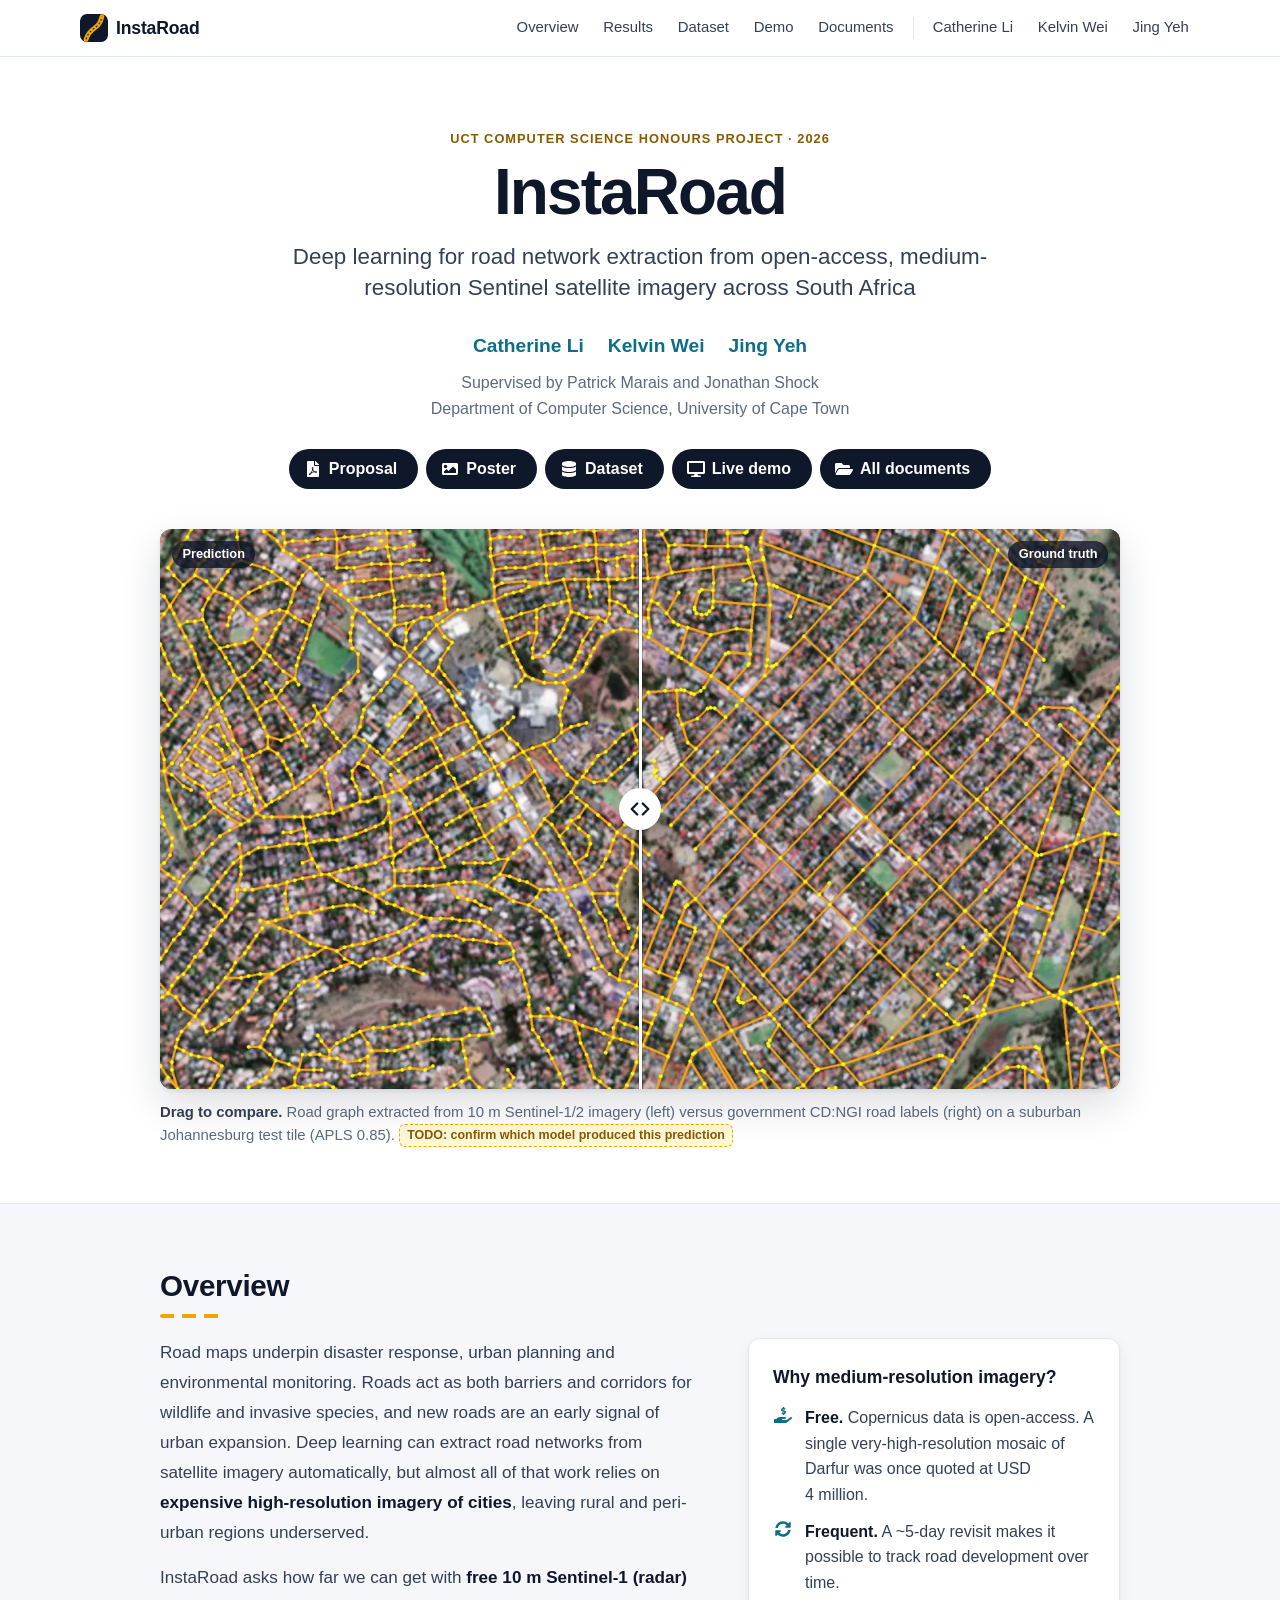
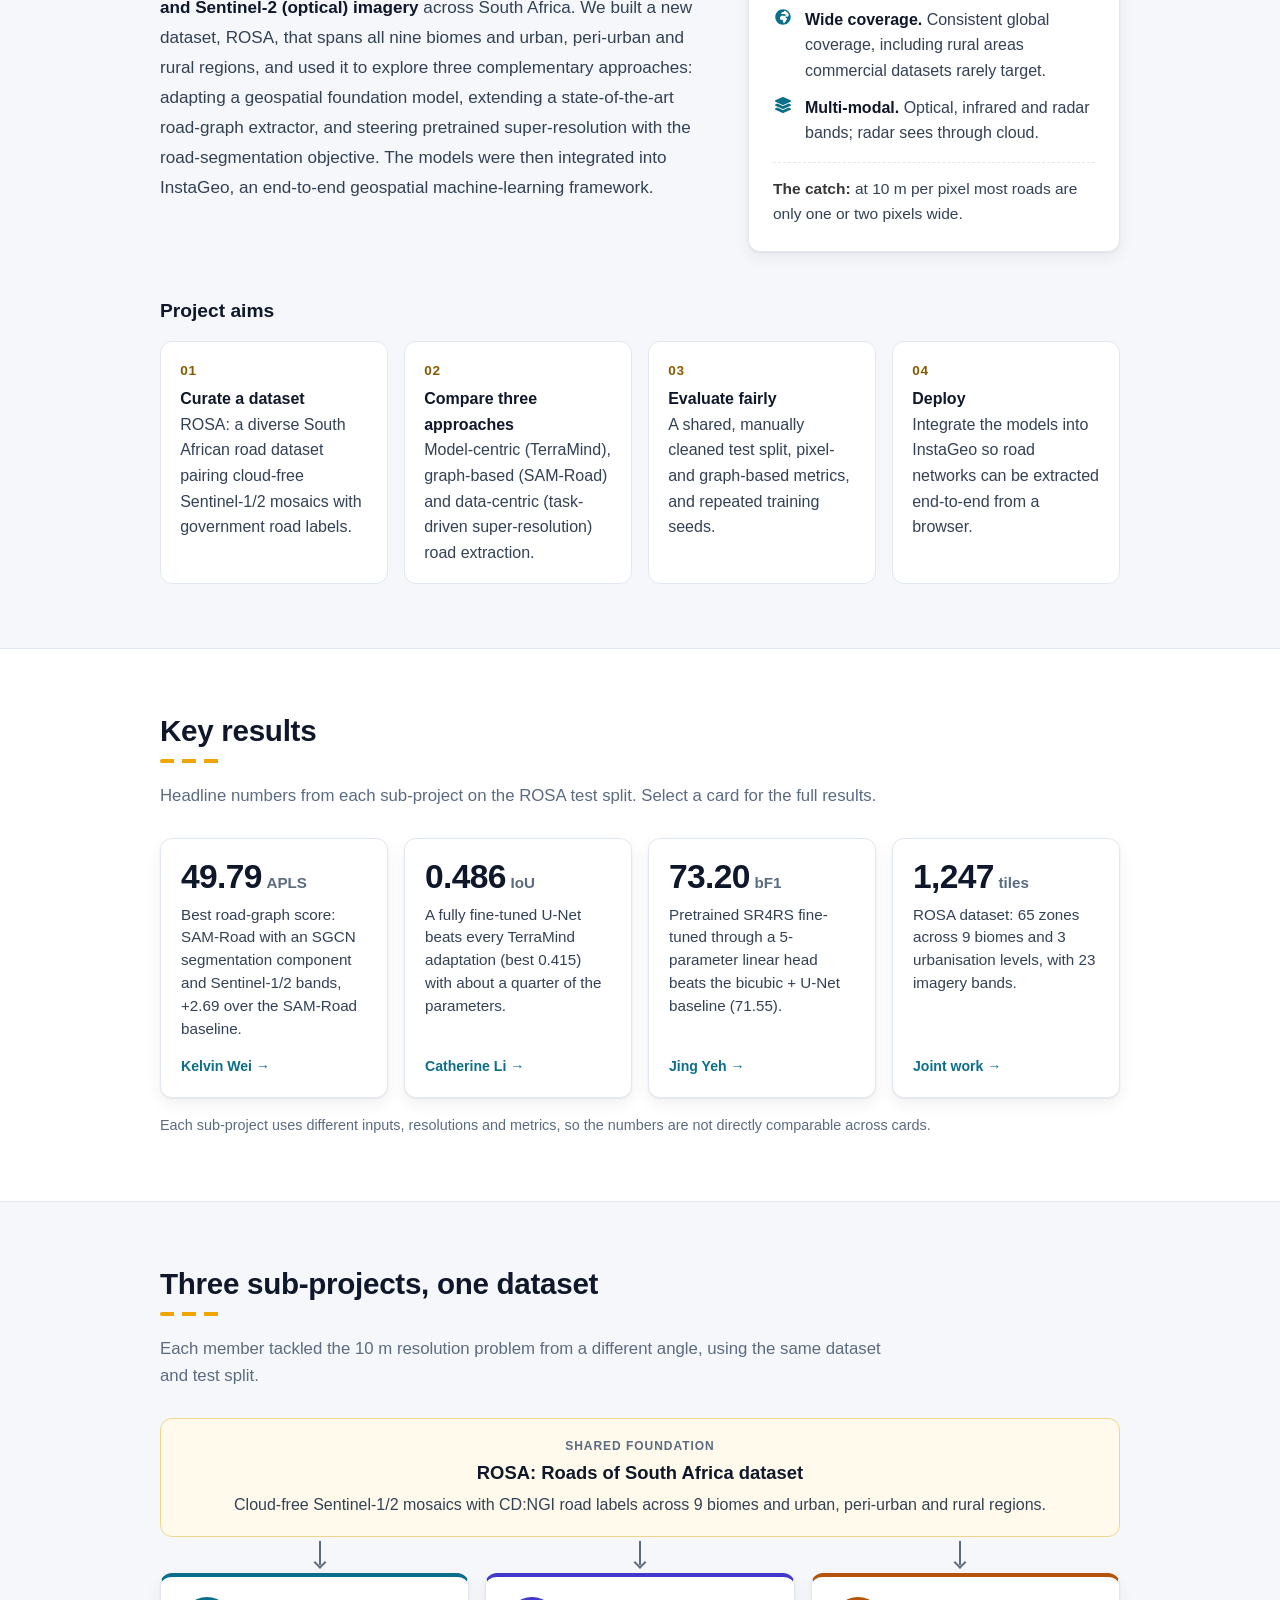
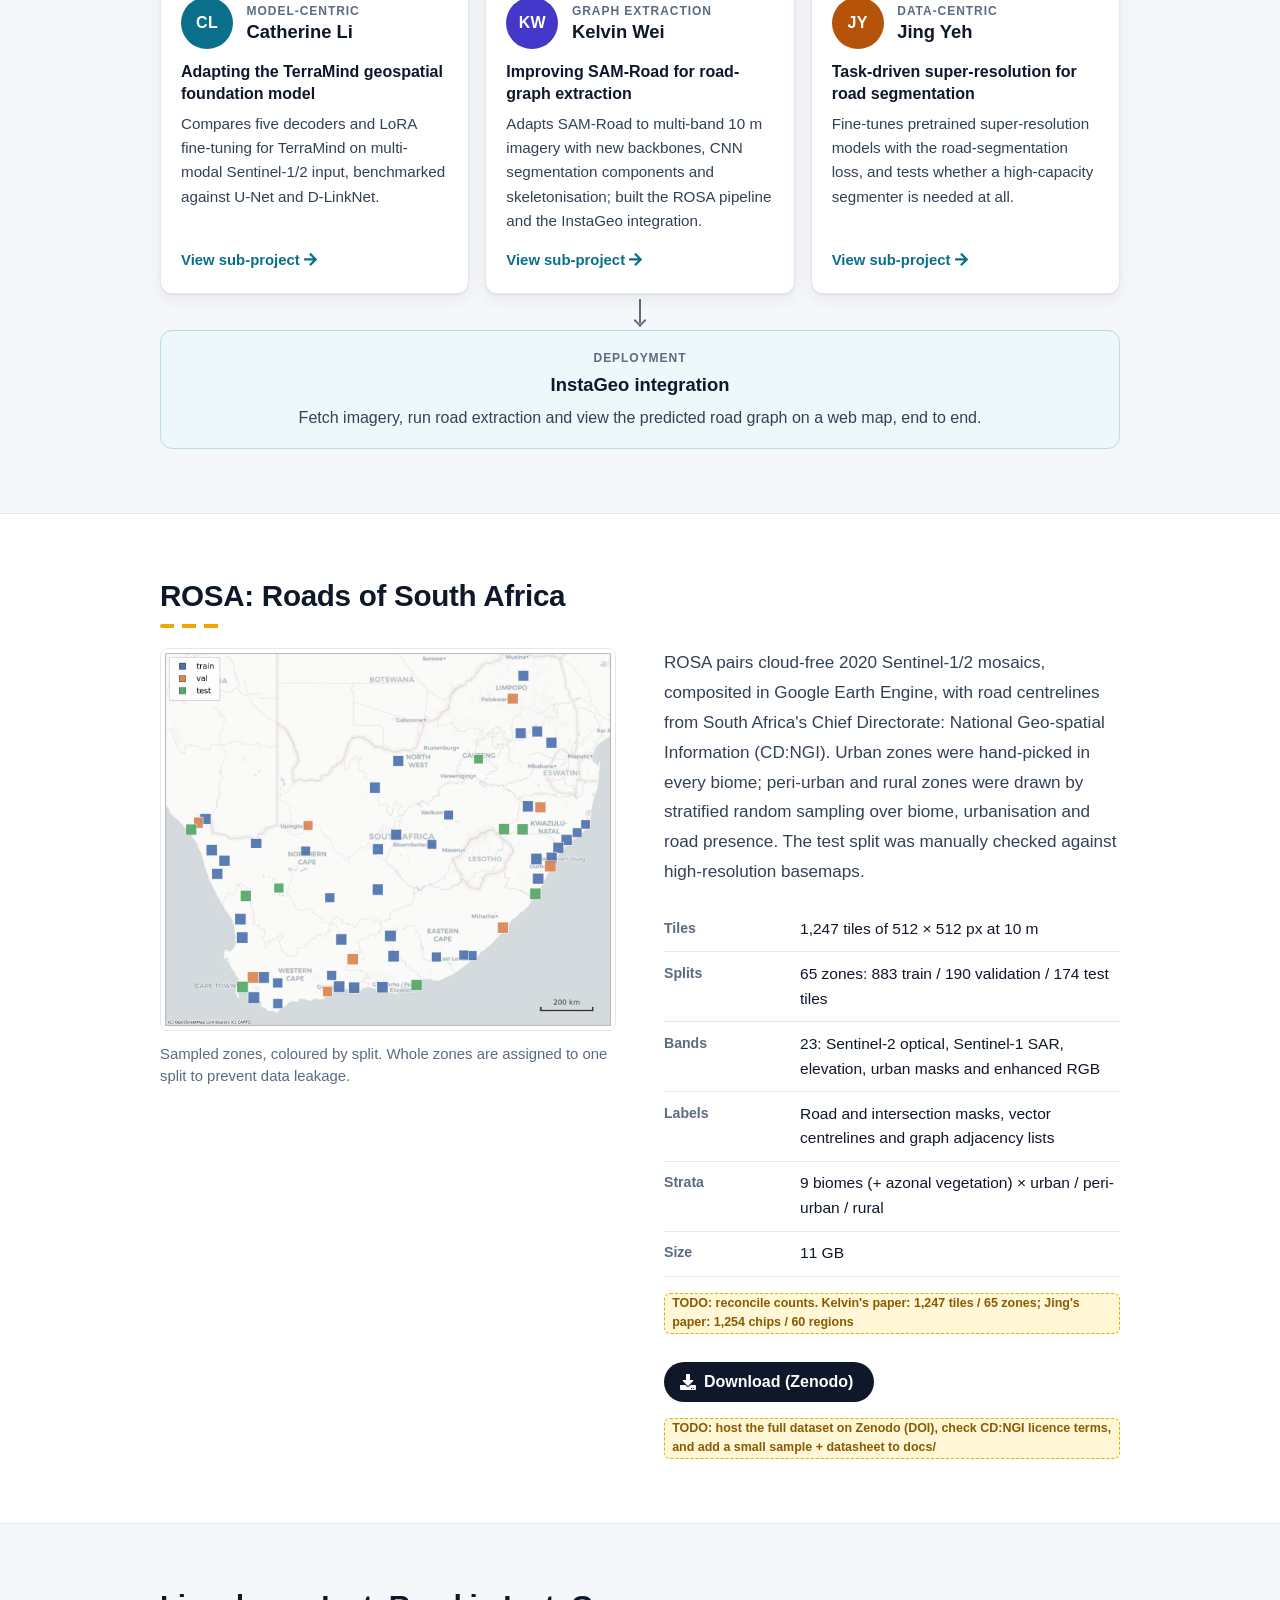
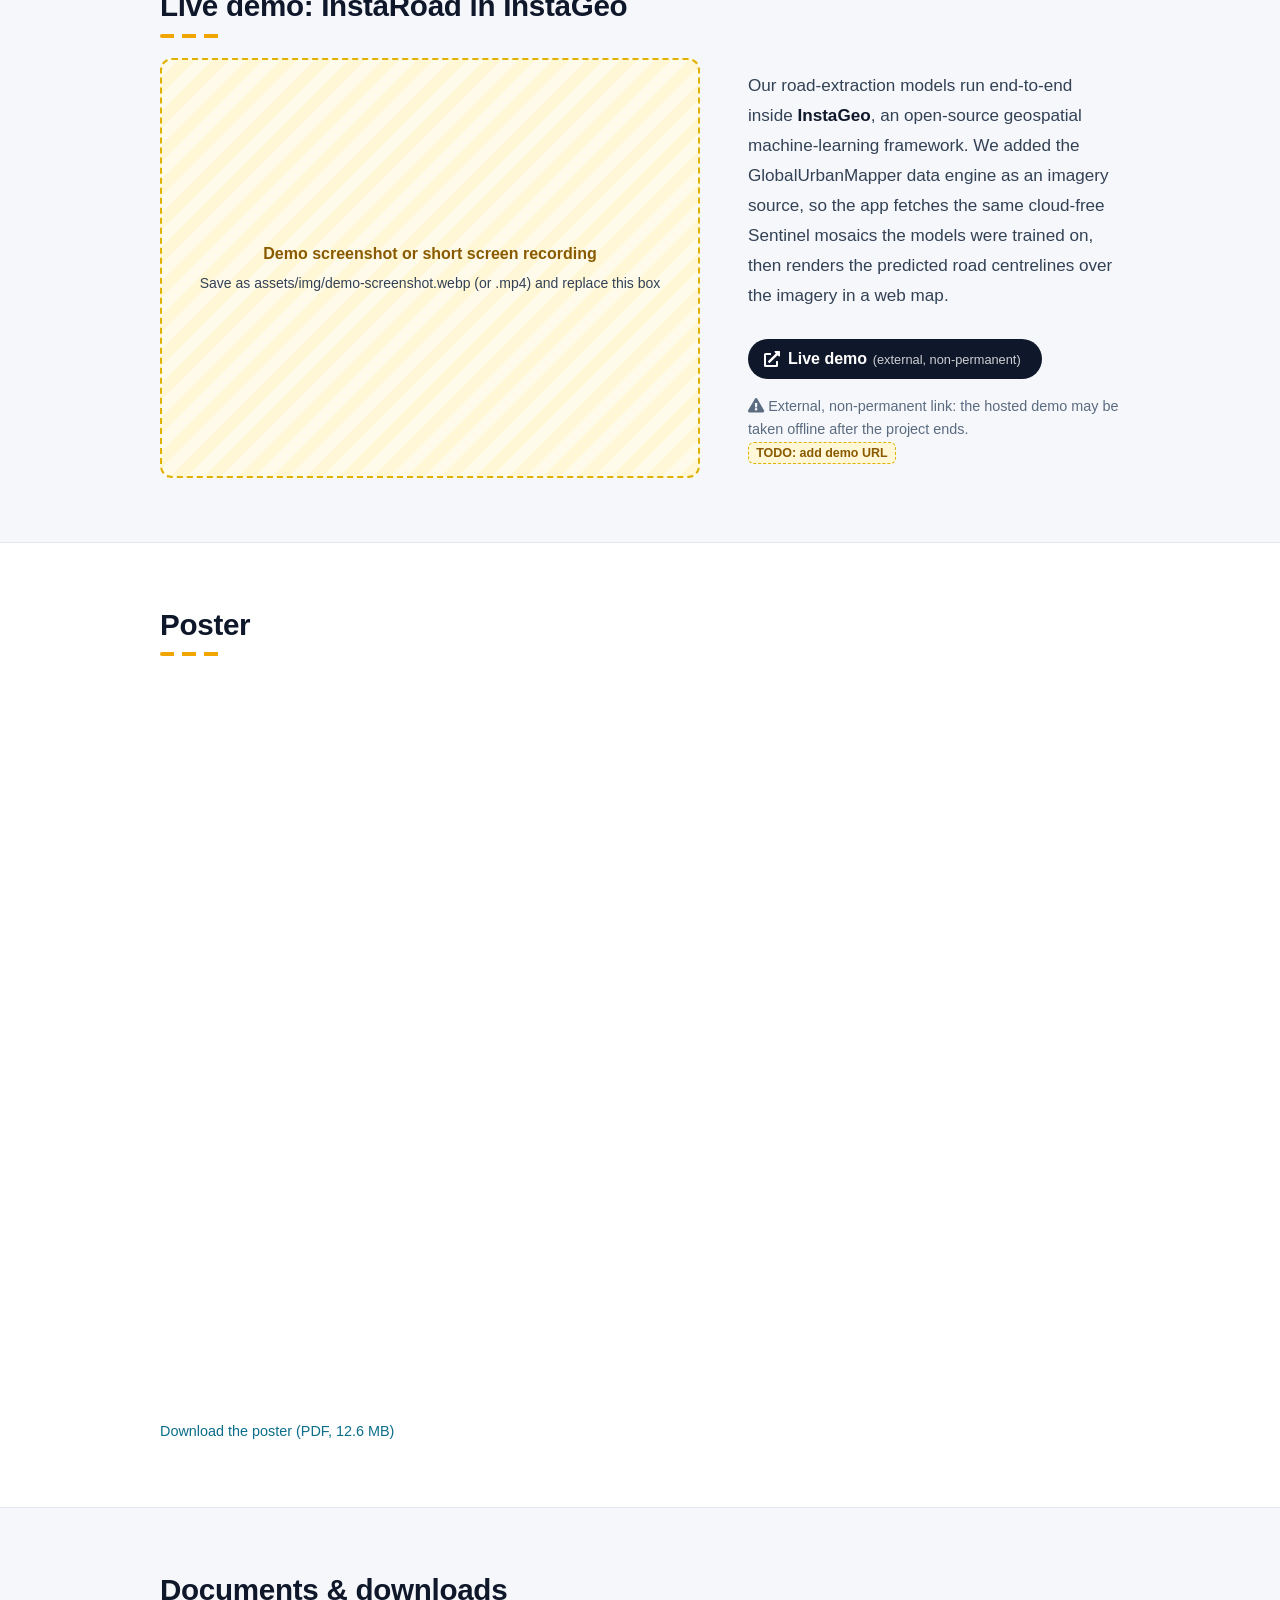
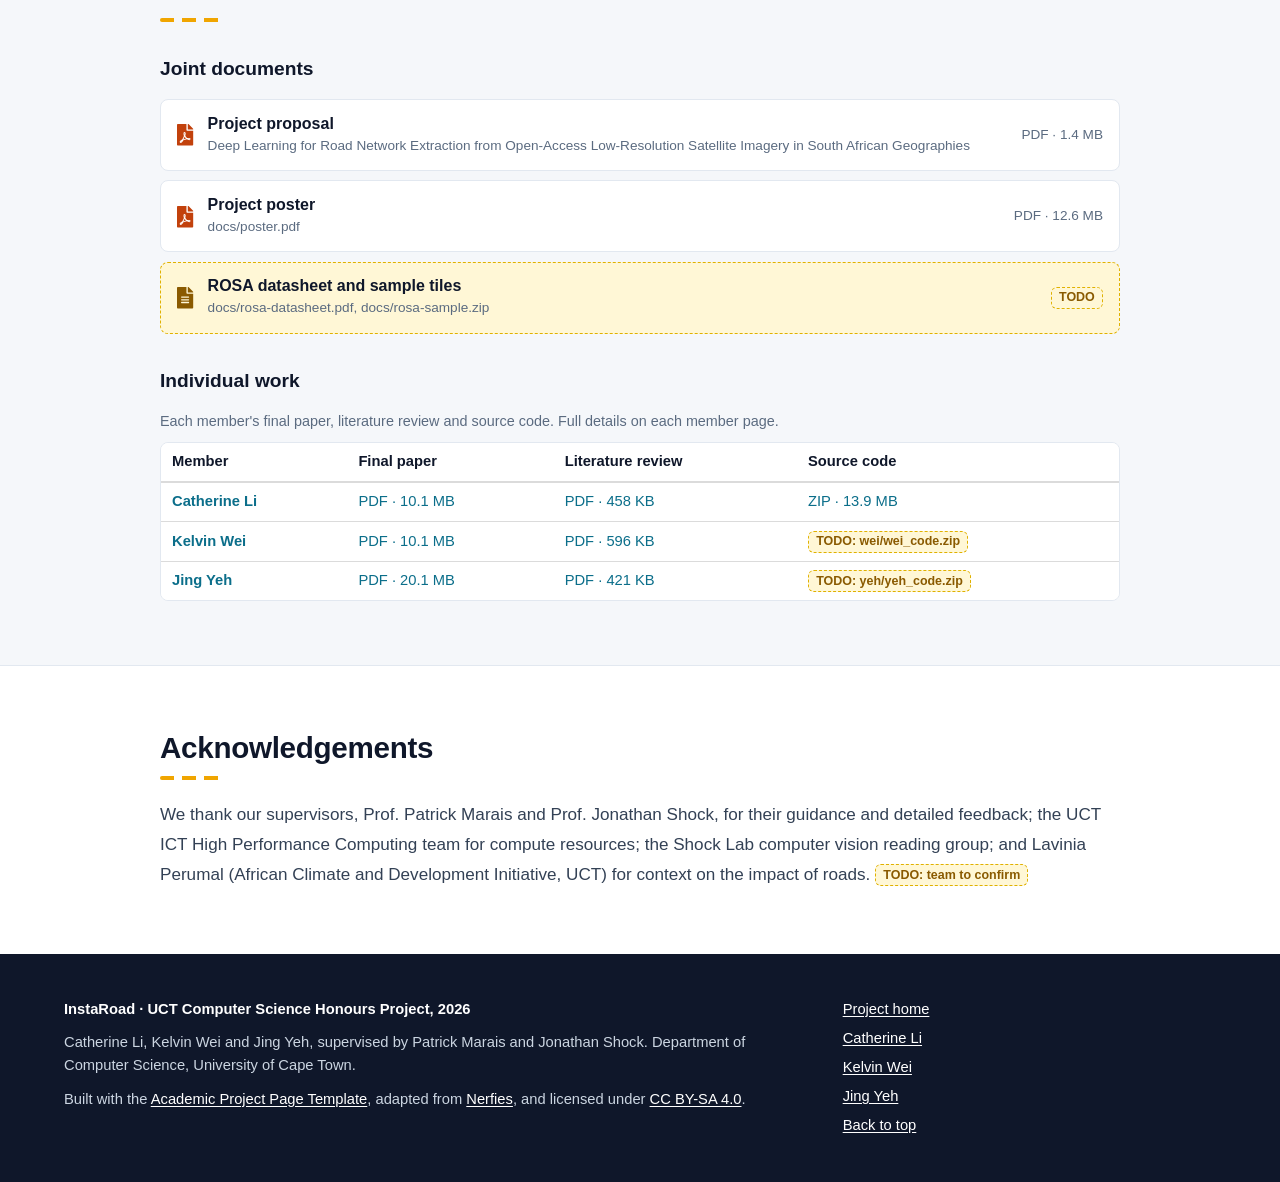
==== commit 7fb8e6cb: "." ====
--- a/index.html
+++ b/index.html
@@ -321,15 +321,15 @@
   <section class="section" id="poster" aria-labelledby="poster-title">
     <div class="container is-max-desktop">
       <h2 class="section-title" id="poster-title">Poster</h2>
-      <!-- When the poster exists: save it as docs/poster.pdf, delete the placeholder, and uncomment:
+      <!-- When the poster exists: save it as docs/poster.pdf, delete the placeholder, and uncomment: -->
       <iframe class="poster-frame" src="docs/poster.pdf" title="InstaRoad project poster" width="100%" height="720"></iframe>
-      <p class="note"><a href="docs/poster.pdf">Download the poster (PDF, X MB)</a></p>
-      -->
-      <div class="placeholder is-tall">
+      <p class="note"><a href="docs/poster.pdf">Download the poster (PDF, 12.6 MB)</a></p>
+     
+      <!-- <div class="placeholder is-tall">
         <div>Project poster (PDF) goes here
           <small>Save as docs/poster.pdf and switch to the embedded viewer in the HTML comment</small>
         </div>
-      </div>
+      </div> -->
     </div>
   </section>
 
@@ -345,10 +345,12 @@
           <span><span class="doc-title">Project proposal</span><span class="doc-meta">Deep Learning for Road Network Extraction from Open-Access Low-Resolution Satellite Imagery in South African Geographies</span></span>
           <span class="doc-size">PDF · 1.4 MB</span>
         </a>
-        <div class="doc is-missing">
+        <div class="doc-list">
+        <a class="doc" href="docs/poster.pdf">
           <i class="fas fa-file-pdf doc-icon" aria-hidden="true"></i>
           <span><span class="doc-title">Project poster</span><span class="doc-meta">docs/poster.pdf</span></span>
-          <span class="doc-size"><span class="todo">TODO</span></span>
+          <span class="doc-size">PDF · 12.6 MB</span>
+        </a>
         </div>
         <div class="doc is-missing">
           <i class="fas fa-file-alt doc-icon" aria-hidden="true"></i>
@@ -370,7 +372,7 @@
                 <th scope="row"><a href="li/index.html">Catherine Li</a></th>
                 <td><a href="li/final-paper.pdf">PDF · 10.1 MB</a></td>
                 <td><a href="li/literature-review.pdf">PDF · 458 KB</a></td>
-                <td><span class="todo">TODO: li/li_code.zip</span></td>
+                <td><a href="li/li_code.zip">ZIP · 13.9 MB</a></td>
               </tr>
               <tr>
                 <th scope="row"><a href="wei/index.html">Kelvin Wei</a></th>
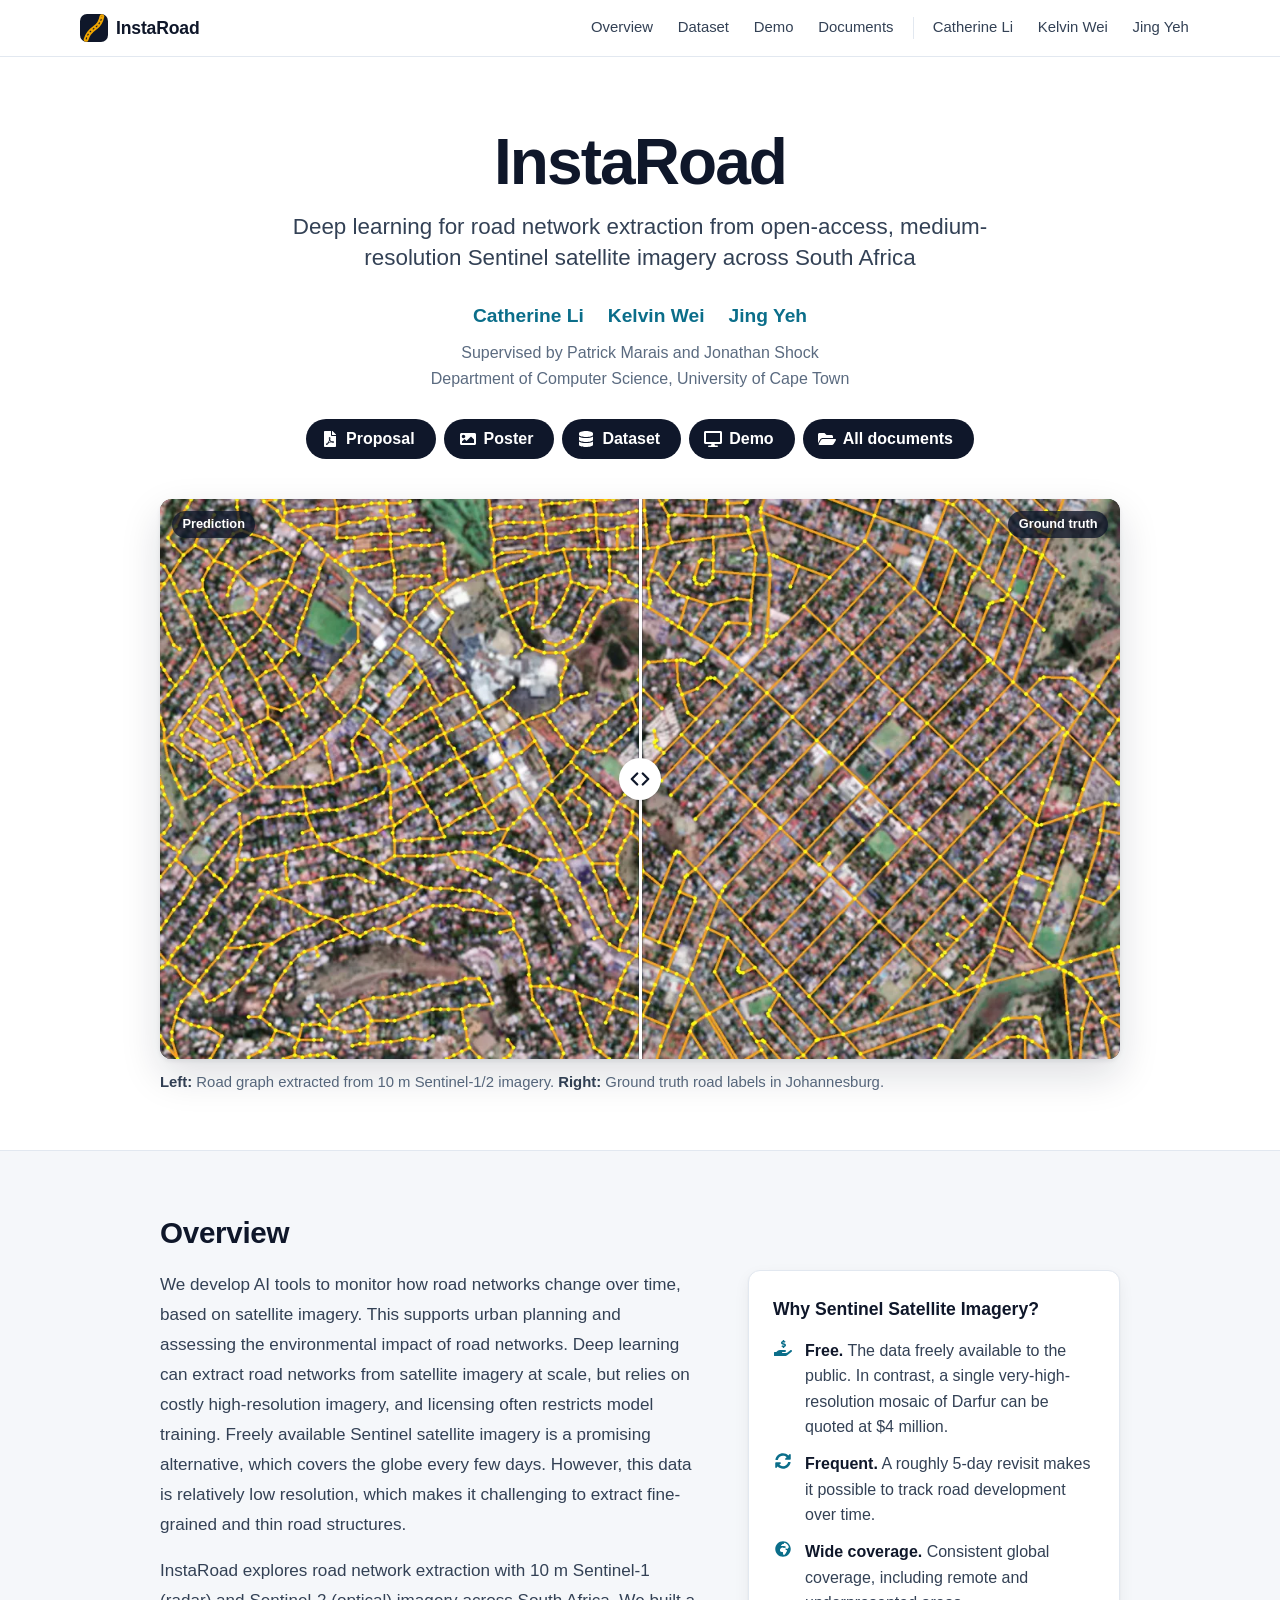
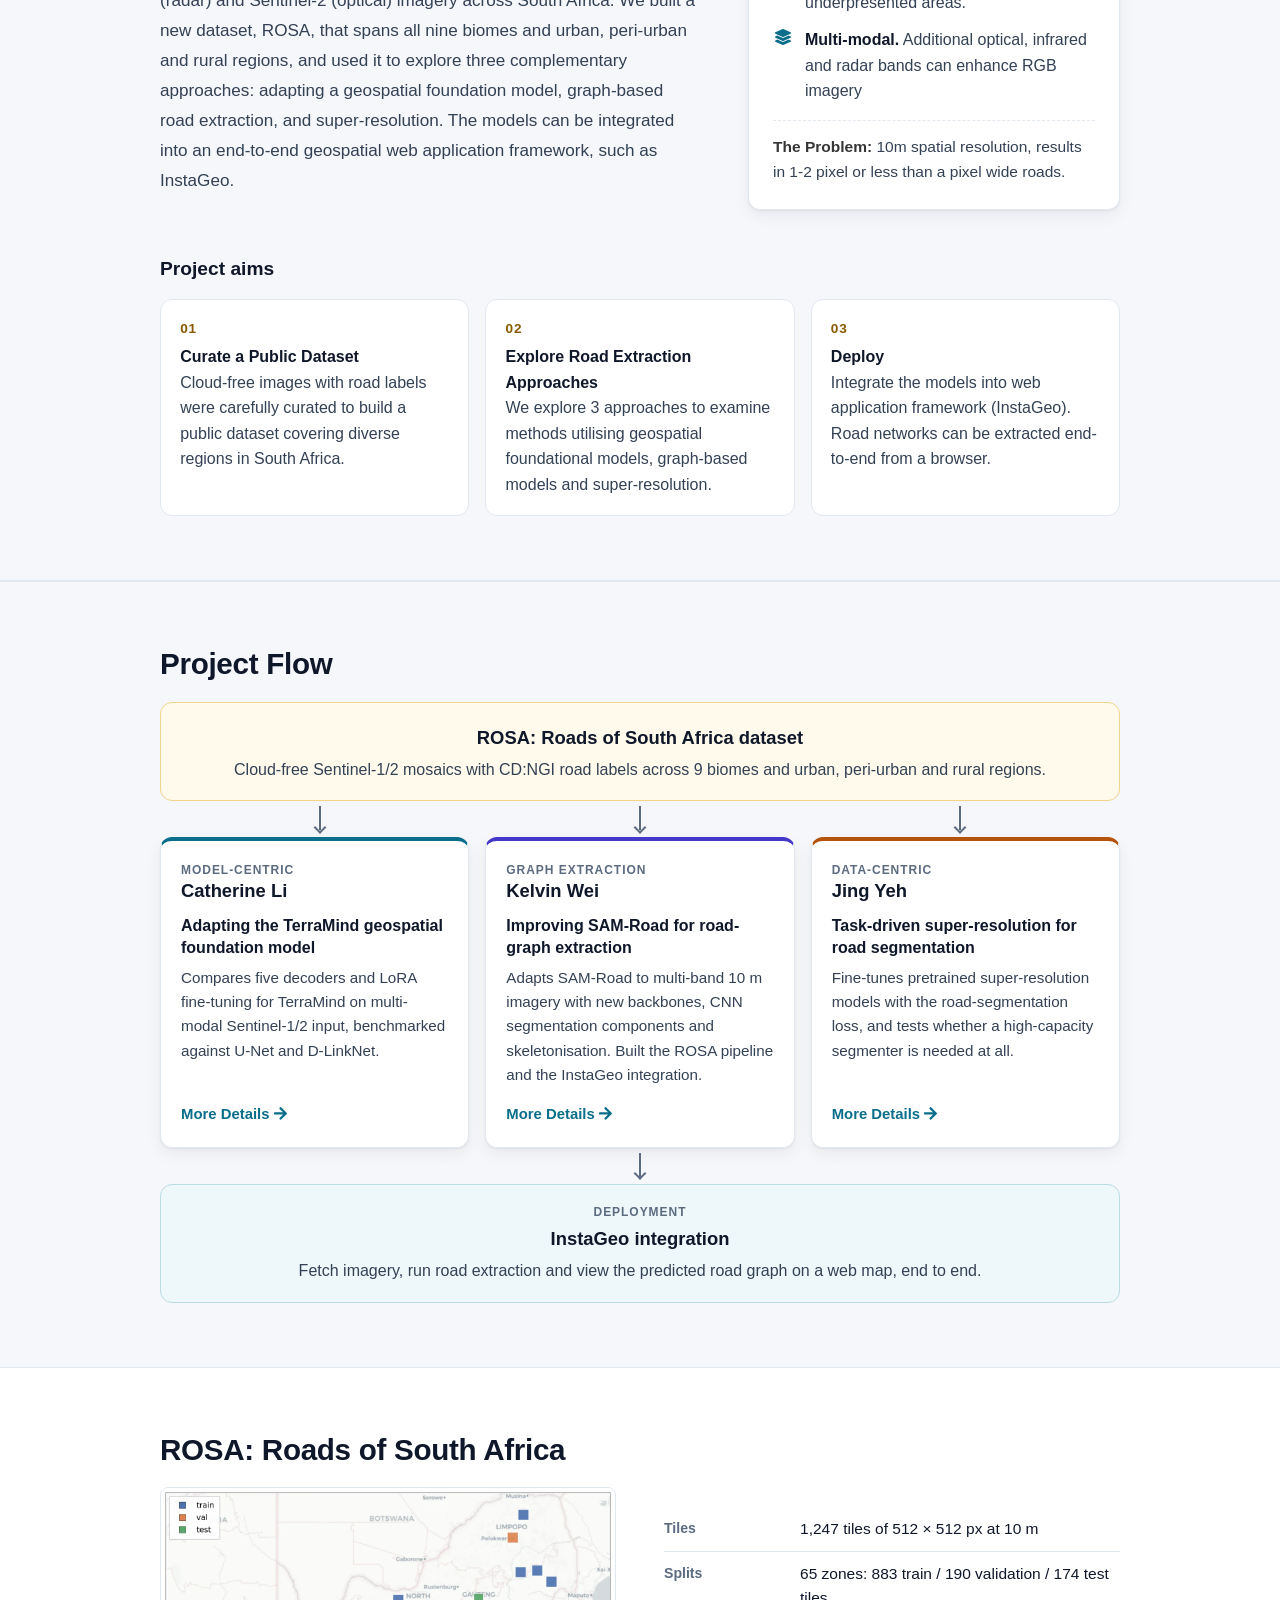
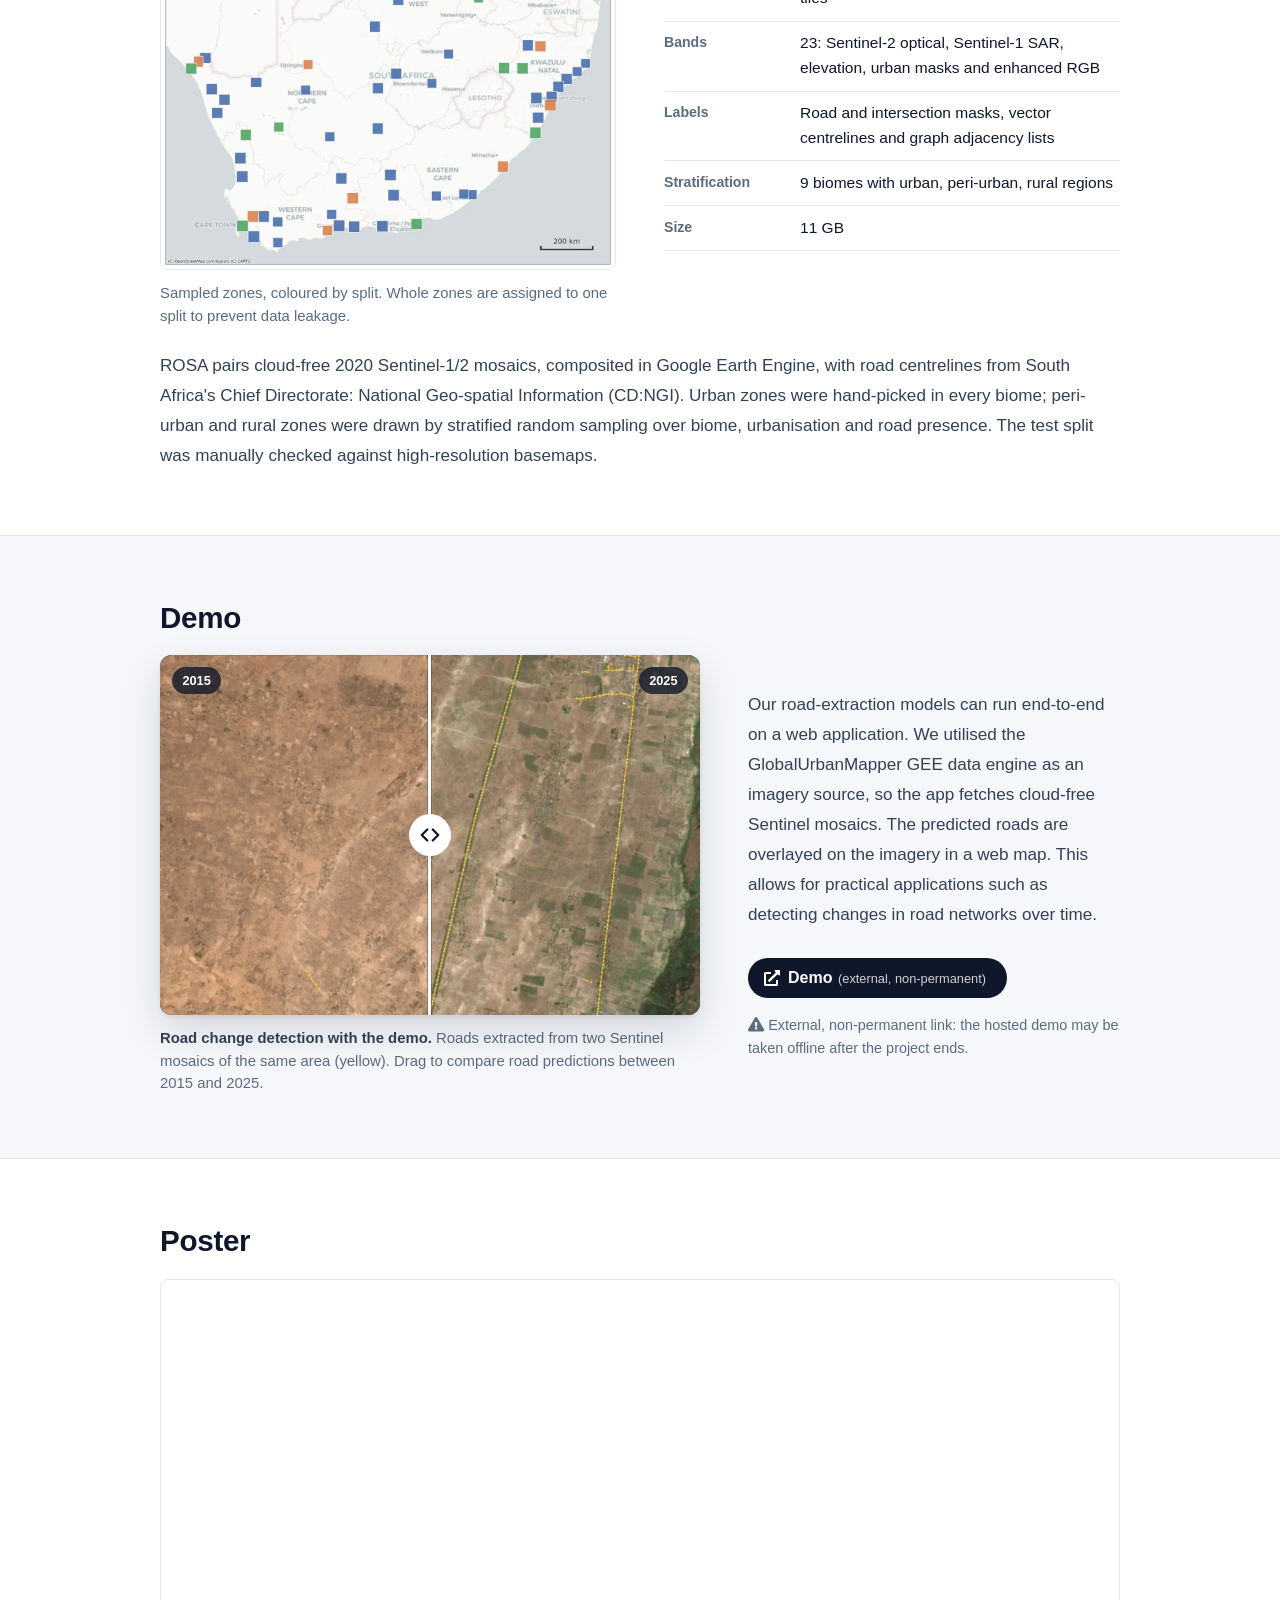
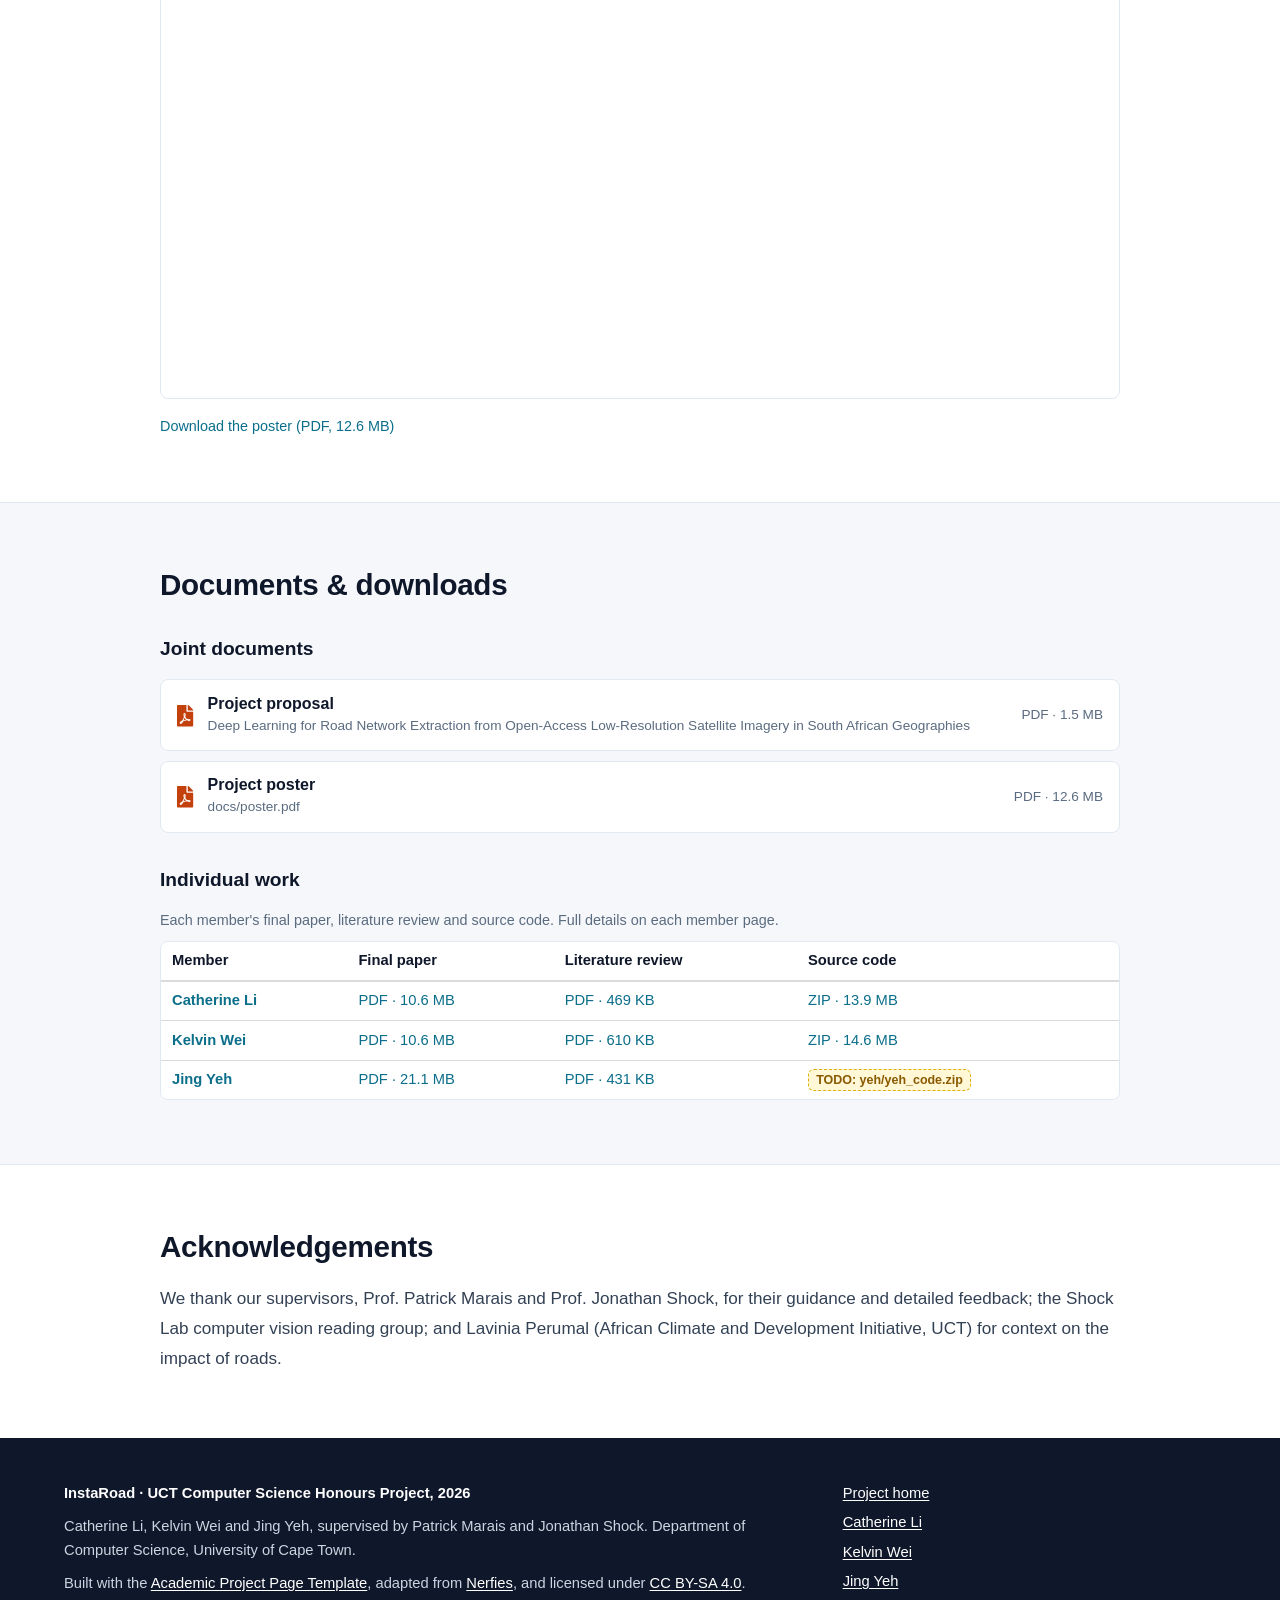
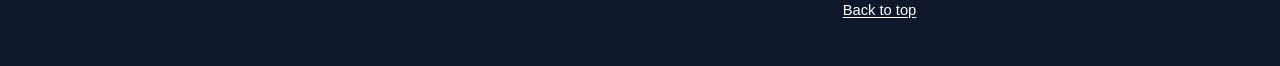
==== commit 773bbe72: "Add personal and small template changes" ====
--- a/index.html
+++ b/index.html
@@ -3,8 +3,8 @@
 <head>
   <meta charset="utf-8">
   <meta name="viewport" content="width=device-width, initial-scale=1">
-  <title>InstaRoad — Road Network Extraction from Sentinel Imagery | UCT CS Honours 2026</title>
-  <meta name="description" content="InstaRoad: a UCT Computer Science Honours project (2026) on deep-learning road network extraction from free 10 m Sentinel-1/2 satellite imagery across South Africa.">
+  <title>InstaRoad</title>
+  <meta name="description" content="InstaRoad: UCT Computer Science Honours project on deep-learning road network extraction from freely available 10 m Sentinel-1/2 satellite imagery across South Africa.">
   <meta name="author" content="Catherine Li, Kelvin Wei, Jing Yeh">
   <link rel="icon" href="assets/img/favicon.svg" type="image/svg+xml">
   <link rel="stylesheet" href="assets/css/bulma.min.css">
@@ -15,7 +15,7 @@
 <body id="top">
 <a class="skip-link" href="#main">Skip to content</a>
 
-<!-- ===== Shared navigation (keep in sync across all pages) ===== -->
+<!-- ===== Shared navigation ===== -->
 <header class="site-nav">
   <nav class="nav-inner" aria-label="Site">
     <a class="nav-brand" href="index.html" aria-current="page">
@@ -24,7 +24,6 @@
     </a>
     <div class="nav-links">
       <a href="#overview">Overview</a>
-      <a href="#results">Results</a>
       <a href="#dataset">Dataset</a>
       <a href="#demo">Demo</a>
       <a href="#documents">Documents</a>
@@ -41,7 +40,6 @@
   <!-- ===== Hero ===== -->
   <section class="project-hero" aria-labelledby="project-title">
     <div class="container is-max-desktop">
-      <p class="eyebrow">UCT Computer Science Honours Project · 2026</p>
       <h1 class="project-title" id="project-title">InstaRoad</h1>
       <p class="project-subtitle">Deep learning for road network extraction from open-access, medium-resolution Sentinel satellite imagery across South Africa</p>
       <p class="authors">
@@ -61,7 +59,7 @@
           <span class="icon"><i class="fas fa-database" aria-hidden="true"></i></span><span>Dataset</span>
         </a>
         <a class="button is-dark is-rounded" href="#demo">
-          <span class="icon"><i class="fas fa-desktop" aria-hidden="true"></i></span><span>Live demo</span>
+          <span class="icon"><i class="fas fa-desktop" aria-hidden="true"></i></span><span>Demo</span>
         </a>
         <a class="button is-dark is-rounded" href="#documents">
           <span class="icon"><i class="fas fa-folder-open" aria-hidden="true"></i></span><span>All documents</span>
@@ -86,9 +84,7 @@
           <span class="compare-handle" aria-hidden="true"></span>
         </div>
         <figcaption>
-          <strong>Drag to compare.</strong> Road graph extracted from 10 m Sentinel-1/2 imagery (left) versus
-          government CD:NGI road labels (right) on a suburban Johannesburg test tile (APLS 0.85).
-          <span class="todo">TODO: confirm which model produced this prediction</span>
+          <strong>Left:</strong> Road graph extracted from 10 m Sentinel-1/2 imagery. <strong>Right:</strong> Ground truth road labels in Johannesburg.
         </figcaption>
       </figure>
     </div>
@@ -101,85 +97,58 @@
       <div class="columns is-variable is-6">
         <div class="column is-7 prose">
           <p>
-            Road maps underpin disaster response, urban planning and environmental monitoring. Roads act as both
-            barriers and corridors for wildlife and invasive species, and new roads are an early signal of urban
-            expansion. Deep learning can extract road networks from satellite imagery automatically, but almost all
-            of that work relies on <strong>expensive high-resolution imagery of cities</strong>, leaving rural and
-            peri-urban regions underserved.
+            We develop AI tools to monitor how road networks change over time, based on satellite imagery. 
+            This supports urban planning and assessing the environmental impact of road networks.
+            Deep learning can extract road networks from satellite imagery at scale, but relies on costly high-resolution imagery, and licensing often restricts model training. 
+            Freely available Sentinel satellite imagery is a promising alternative, which covers the globe every few days. 
+            However, this data is relatively low resolution, which makes it challenging to extract fine-grained and thin road structures. 
           </p>
           <p>
-            InstaRoad asks how far we can get with <strong>free 10 m Sentinel-1 (radar) and Sentinel-2 (optical)
-            imagery</strong> across South Africa. We built a new dataset, ROSA, that spans all nine biomes and urban,
+            InstaRoad explores road network extraction with 10 m Sentinel-1 (radar) and Sentinel-2 (optical)
+            imagery across South Africa. We built a new dataset, ROSA, that spans all nine biomes and urban,
             peri-urban and rural regions, and used it to explore three complementary approaches: adapting a
-            geospatial foundation model, extending a state-of-the-art road-graph extractor, and steering pretrained
-            super-resolution with the road-segmentation objective. The models were then integrated into InstaGeo,
-            an end-to-end geospatial machine-learning framework.
+            geospatial foundation model, graph-based road extraction, and super-resolution. 
+            The models can be integrated into an end-to-end geospatial web application framework, such as InstaGeo. 
           </p>
         </div>
         <div class="column is-5">
           <div class="why-box">
-            <h3>Why medium-resolution imagery?</h3>
+            <h3>Why Sentinel Satellite Imagery?</h3>
             <ul class="icon-list">
-              <li><i class="fas fa-fw fa-hand-holding-usd" aria-hidden="true"></i><span><strong>Free.</strong> Copernicus data is open-access. A single very-high-resolution mosaic of Darfur was once quoted at USD 4&nbsp;million.</span></li>
-              <li><i class="fas fa-fw fa-sync-alt" aria-hidden="true"></i><span><strong>Frequent.</strong> A ~5-day revisit makes it possible to track road development over time.</span></li>
-              <li><i class="fas fa-fw fa-globe-africa" aria-hidden="true"></i><span><strong>Wide coverage.</strong> Consistent global coverage, including rural areas commercial datasets rarely target.</span></li>
-              <li><i class="fas fa-fw fa-layer-group" aria-hidden="true"></i><span><strong>Multi-modal.</strong> Optical, infrared and radar bands; radar sees through cloud.</span></li>
+              <li><i class="fas fa-fw fa-hand-holding-usd" aria-hidden="true"></i><span><strong>Free.</strong> 
+                  The data freely available to the public. 
+                  In contrast, a single very-high-resolution mosaic of Darfur can be quoted at $4&nbsp;million.</span></li>
+              <li><i class="fas fa-fw fa-sync-alt" aria-hidden="true"></i><span><strong>Frequent.</strong> A roughly 5-day revisit makes it possible to track road development over time.</span></li>
+              <li><i class="fas fa-fw fa-globe-africa" aria-hidden="true"></i><span><strong>Wide coverage.</strong> Consistent global coverage, including remote and underpresented areas.</span></li>
+              <li><i class="fas fa-fw fa-layer-group" aria-hidden="true"></i><span><strong>Multi-modal.</strong> Additional optical, infrared and radar bands can enhance RGB imagery</span></li>
             </ul>
-            <p class="why-catch"><strong>The catch:</strong> at 10 m per pixel most roads are only one or two pixels wide.</p>
+            <p class="why-catch"><strong>The Problem:</strong> 10m spatial resolution, results in 1-2 pixel or less than a pixel wide roads.</p>
           </div>
         </div>
       </div>
 
       <h3 class="subsection-title">Project aims</h3>
       <ol class="aims">
-        <li><strong>Curate a dataset</strong>ROSA: a diverse South African road dataset pairing cloud-free Sentinel-1/2 mosaics with government road labels.</li>
-        <li><strong>Compare three approaches</strong>Model-centric (TerraMind), graph-based (SAM-Road) and data-centric (task-driven super-resolution) road extraction.</li>
-        <li><strong>Evaluate fairly</strong>A shared, manually cleaned test split, pixel- and graph-based metrics, and repeated training seeds.</li>
-        <li><strong>Deploy</strong>Integrate the models into InstaGeo so road networks can be extracted end-to-end from a browser.</li>
+        <li><strong>Curate a Public Dataset</strong> Cloud-free images with road labels were carefully curated to build a public dataset covering diverse regions in South Africa.</li>
+        <li><strong>Explore Road Extraction Approaches</strong>
+            We explore 3 approaches to examine methods utilising geospatial foundational models, graph-based models and super-resolution.
+          <!--<ul class="aim-sublist">
+            <li>Geospatial foundation model (TerraMind)</li>
+            <li>Graph-based road extraction (SAM-Road)</li>
+            <li>Super-resolution road extraction</li>
+          </ul>-->
+        </li>
+        <li><strong>Deploy</strong>Integrate the models into web application framework (InstaGeo). Road networks can be extracted end-to-end from a browser.</li>
       </ol>
-    </div>
-  </section>
-
-  <!-- ===== Key results ===== -->
-  <section class="section" id="results" aria-labelledby="results-title">
-    <div class="container is-max-desktop">
-      <h2 class="section-title" id="results-title">Key results</h2>
-      <p class="section-lead">Headline numbers from each sub-project on the ROSA test split. Select a card for the full results.</p>
-      <div class="stat-grid">
-        <a class="stat" href="wei/index.html#results">
-          <span class="stat-value">49.79<span class="stat-unit">APLS</span></span>
-          <span class="stat-label">Best road-graph score: SAM-Road with an SGCN segmentation component and Sentinel-1/2 bands, +2.69 over the SAM-Road baseline.</span>
-          <span class="stat-who">Kelvin Wei →</span>
-        </a>
-        <a class="stat" href="li/index.html#results">
-          <span class="stat-value">0.486<span class="stat-unit">IoU</span></span>
-          <span class="stat-label">A fully fine-tuned U-Net beats every TerraMind adaptation (best 0.415) with about a quarter of the parameters.</span>
-          <span class="stat-who">Catherine Li →</span>
-        </a>
-        <a class="stat" href="yeh/index.html#results">
-          <span class="stat-value">73.20<span class="stat-unit">bF1</span></span>
-          <span class="stat-label">Pretrained SR4RS fine-tuned through a 5-parameter linear head beats the bicubic + U-Net baseline (71.55).</span>
-          <span class="stat-who">Jing Yeh →</span>
-        </a>
-        <a class="stat" href="#dataset">
-          <span class="stat-value">1,247<span class="stat-unit">tiles</span></span>
-          <span class="stat-label">ROSA dataset: 65 zones across 9 biomes and 3 urbanisation levels, with 23 imagery bands.</span>
-          <span class="stat-who">Joint work →</span>
-        </a>
-      </div>
-      <p class="note">Each sub-project uses different inputs, resolutions and metrics, so the numbers are not directly comparable across cards.</p>
     </div>
   </section>
 
   <!-- ===== How the sub-projects fit together ===== -->
   <section class="section is-alt" id="subprojects" aria-labelledby="subprojects-title">
     <div class="container is-max-desktop">
-      <h2 class="section-title" id="subprojects-title">Three sub-projects, one dataset</h2>
-      <p class="section-lead">Each member tackled the 10 m resolution problem from a different angle, using the same dataset and test split.</p>
-
+      <h2 class="section-title" id="subprojects-title">Project Flow</h2>
       <div class="tracks">
         <div class="track-node">
-          <p class="track-kicker">Shared foundation</p>
           <p class="track-name">ROSA: Roads of South Africa dataset</p>
           <p>Cloud-free Sentinel-1/2 mosaics with CD:NGI road labels across 9 biomes and urban, peri-urban and rural regions.</p>
         </div>
@@ -188,7 +157,6 @@
         <div class="track-cols">
           <article class="member-card is-li">
             <div class="member-head">
-              <span class="avatar is-li" aria-hidden="true">CL</span>
               <div>
                 <p class="track-kicker">Model-centric</p>
                 <h3><a href="li/index.html">Catherine Li</a></h3>
@@ -196,25 +164,23 @@
             </div>
             <p class="member-project">Adapting the TerraMind geospatial foundation model</p>
             <p>Compares five decoders and LoRA fine-tuning for TerraMind on multi-modal Sentinel-1/2 input, benchmarked against U-Net and D-LinkNet.</p>
-            <a class="member-link" href="li/index.html">View sub-project <i class="fas fa-arrow-right" aria-hidden="true"></i></a>
+            <a class="member-link" href="li/index.html">More Details <i class="fas fa-arrow-right" aria-hidden="true"></i></a>
           </article>
 
           <article class="member-card is-wei">
             <div class="member-head">
-              <span class="avatar is-wei" aria-hidden="true">KW</span>
               <div>
                 <p class="track-kicker">Graph extraction</p>
                 <h3><a href="wei/index.html">Kelvin Wei</a></h3>
               </div>
             </div>
             <p class="member-project">Improving SAM-Road for road-graph extraction</p>
-            <p>Adapts SAM-Road to multi-band 10 m imagery with new backbones, CNN segmentation components and skeletonisation; built the ROSA pipeline and the InstaGeo integration.</p>
-            <a class="member-link" href="wei/index.html">View sub-project <i class="fas fa-arrow-right" aria-hidden="true"></i></a>
+            <p>Adapts SAM-Road to multi-band 10 m imagery with new backbones, CNN segmentation components and skeletonisation. Built the ROSA pipeline and the InstaGeo integration.</p>
+            <a class="member-link" href="wei/index.html">More Details <i class="fas fa-arrow-right" aria-hidden="true"></i></a>
           </article>
 
           <article class="member-card is-yeh">
             <div class="member-head">
-              <span class="avatar is-yeh" aria-hidden="true">JY</span>
               <div>
                 <p class="track-kicker">Data-centric</p>
                 <h3><a href="yeh/index.html">Jing Yeh</a></h3>
@@ -222,7 +188,7 @@
             </div>
             <p class="member-project">Task-driven super-resolution for road segmentation</p>
             <p>Fine-tunes pretrained super-resolution models with the road-segmentation loss, and tests whether a high-capacity segmenter is needed at all.</p>
-            <a class="member-link" href="yeh/index.html">View sub-project <i class="fas fa-arrow-right" aria-hidden="true"></i></a>
+            <a class="member-link" href="yeh/index.html">More Details <i class="fas fa-arrow-right" aria-hidden="true"></i></a>
           </article>
         </div>
 
@@ -249,31 +215,29 @@
           </figure>
         </div>
         <div class="column is-6">
-          <div class="prose">
-            <p>
-              ROSA pairs cloud-free 2020 Sentinel-1/2 mosaics, composited in Google Earth Engine, with road
-              centrelines from South Africa's Chief Directorate: National Geo-spatial Information (CD:NGI).
-              Urban zones were hand-picked in every biome; peri-urban and rural zones were drawn by stratified random
-              sampling over biome, urbanisation and road presence. The test split was manually checked against
-              high-resolution basemaps.
-            </p>
-          </div>
           <dl class="facts">
             <div><dt>Tiles</dt><dd>1,247 tiles of 512 × 512 px at 10 m</dd></div>
             <div><dt>Splits</dt><dd>65 zones: 883 train / 190 validation / 174 test tiles</dd></div>
             <div><dt>Bands</dt><dd>23: Sentinel-2 optical, Sentinel-1 SAR, elevation, urban masks and enhanced RGB</dd></div>
             <div><dt>Labels</dt><dd>Road and intersection masks, vector centrelines and graph adjacency lists</dd></div>
-            <div><dt>Strata</dt><dd>9 biomes (+ azonal vegetation) × urban / peri-urban / rural</dd></div>
+            <div><dt>Stratification</dt><dd>9 biomes with urban, peri-urban, rural regions</dd></div>
             <div><dt>Size</dt><dd>11 GB</dd></div>
           </dl>
-          <p class="note"><span class="todo">TODO: reconcile counts. Kelvin's paper: 1,247 tiles / 65 zones; Jing's paper: 1,254 chips / 60 regions</span></p>
-          <div class="link-row is-left">
+          <!--<div class="link-row is-left">
             <a class="button is-dark is-rounded" href="https://TODO-zenodo-doi.invalid">
               <span class="icon"><i class="fas fa-download" aria-hidden="true"></i></span><span>Download (Zenodo)</span>
             </a>
-          </div>
-          <p class="note"><span class="todo">TODO: host the full dataset on Zenodo (DOI), check CD:NGI licence terms, and add a small sample + datasheet to docs/</span></p>
-        </div>
+          </div>-->
+        </div>
+      </div>
+      <div class="prose">
+        <p>
+          ROSA pairs cloud-free 2020 Sentinel-1/2 mosaics, composited in Google Earth Engine, with road
+          centrelines from South Africa's Chief Directorate: National Geo-spatial Information (CD:NGI).
+          Urban zones were hand-picked in every biome; peri-urban and rural zones were drawn by stratified random
+          sampling over biome, urbanisation and road presence. The test split was manually checked against
+          high-resolution basemaps.
+        </p>
       </div>
     </div>
   </section>
@@ -281,36 +245,45 @@
   <!-- ===== Demo ===== -->
   <section class="section is-alt" id="demo" aria-labelledby="demo-title">
     <div class="container is-max-desktop">
-      <h2 class="section-title" id="demo-title">Live demo: InstaRoad in InstaGeo</h2>
+      <h2 class="section-title" id="demo-title">Demo</h2>
       <div class="columns is-variable is-6 is-vcentered">
         <div class="column is-7">
-          <!-- Replace with a screenshot (assets/img/demo-screenshot.webp) or a short MP4 so the page
-               still shows the app once the hosted demo goes offline. -->
-          <div class="placeholder is-tall">
-            <div>Demo screenshot or short screen recording
-              <small>Save as assets/img/demo-screenshot.webp (or .mp4) and replace this box</small>
+          <figure class="compare">
+            <div class="compare-frame">
+              <img src="assets/img/road-change-after.webp" width="768" height="512" loading="lazy"
+                   alt="Roads extracted by the demo from a 2025 Sentinel mosaic, drawn in yellow over farmland and a settlement">
+              <img class="compare-top" src="assets/img/road-change-before.webp" width="768" height="512" loading="lazy"
+                   alt="Roads extracted by the demo from a 2015 Sentinel mosaic of the same area, with fewer roads detected">
+              <span class="compare-tag is-left">2015</span>
+              <span class="compare-tag is-right">2025</span>
+              <input class="compare-range" type="range" min="0" max="100" value="50" step="0.5"
+                     aria-label="Compare roads extracted from 2015 and 2025 imagery">
+              <span class="compare-handle" aria-hidden="true"></span>
             </div>
-          </div>
+            <figcaption>
+              <strong>Road change detection with the demo.</strong> Roads extracted from two Sentinel mosaics of the
+              same area (yellow). Drag to compare road predictions between 2015 and 2025.
+            </figcaption>
+          </figure>
         </div>
         <div class="column is-5">
           <div class="prose">
             <p>
-              Our road-extraction models run end-to-end inside <strong>InstaGeo</strong>, an open-source geospatial
-              machine-learning framework. We added the GlobalUrbanMapper data engine as an imagery source, so the app
-              fetches the same cloud-free Sentinel mosaics the models were trained on, then renders the predicted
-              road centrelines over the imagery in a web map.
+              Our road-extraction models can run end-to-end on a web application. 
+              We utilised the GlobalUrbanMapper GEE data engine as an imagery source, so the app fetches cloud-free Sentinel mosaics. 
+              The predicted roads are overlayed on the imagery in a web map.
+              This allows for practical applications such as detecting changes in road networks over time.
             </p>
           </div>
           <div class="link-row is-left">
-            <a class="button is-dark is-rounded" href="https://TODO-demo-url.invalid" target="_blank" rel="noopener">
+            <a class="button is-dark is-rounded" href="https://geosamroad.kelvinwei.com" target="_blank" rel="noopener">
               <span class="icon"><i class="fas fa-external-link-alt" aria-hidden="true"></i></span>
-              <span>Live demo<span class="button-note">(external, non-permanent)</span></span>
+              <span>Demo<span class="button-note">(external, non-permanent)</span></span>
             </a>
           </div>
           <p class="note">
             <i class="fas fa-exclamation-triangle" aria-hidden="true"></i>
             External, non-permanent link: the hosted demo may be taken offline after the project ends.
-            <span class="todo">TODO: add demo URL</span>
           </p>
         </div>
       </div>
@@ -322,7 +295,7 @@
     <div class="container is-max-desktop">
       <h2 class="section-title" id="poster-title">Poster</h2>
       <!-- When the poster exists: save it as docs/poster.pdf, delete the placeholder, and uncomment: -->
-      <iframe class="poster-frame" src="docs/poster.pdf" title="InstaRoad project poster" width="100%" height="720"></iframe>
+      <iframe class="poster-frame" src="docs/poster.pdf" title="InstaRoad project poster" height="720"></iframe>
       <p class="note"><a href="docs/poster.pdf">Download the poster (PDF, 12.6 MB)</a></p>
      
       <!-- <div class="placeholder is-tall">
@@ -343,21 +316,19 @@
         <a class="doc" href="docs/proposal.pdf">
           <i class="fas fa-file-pdf doc-icon" aria-hidden="true"></i>
           <span><span class="doc-title">Project proposal</span><span class="doc-meta">Deep Learning for Road Network Extraction from Open-Access Low-Resolution Satellite Imagery in South African Geographies</span></span>
-          <span class="doc-size">PDF · 1.4 MB</span>
-        </a>
-        <div class="doc-list">
+          <span class="doc-size">PDF · 1.5 MB</span>
+        </a>
         <a class="doc" href="docs/poster.pdf">
           <i class="fas fa-file-pdf doc-icon" aria-hidden="true"></i>
           <span><span class="doc-title">Project poster</span><span class="doc-meta">docs/poster.pdf</span></span>
           <span class="doc-size">PDF · 12.6 MB</span>
         </a>
-        </div>
-        <div class="doc is-missing">
+      </div>
+        <!--<div class="doc is-missing">
           <i class="fas fa-file-alt doc-icon" aria-hidden="true"></i>
           <span><span class="doc-title">ROSA datasheet and sample tiles</span><span class="doc-meta">docs/rosa-datasheet.pdf, docs/rosa-sample.zip</span></span>
           <span class="doc-size"><span class="todo">TODO</span></span>
-        </div>
-      </div>
+        </div>-->
 
       <h3 class="subsection-title">Individual work</h3>
       <figure class="table-figure">
@@ -370,20 +341,20 @@
             <tbody>
               <tr>
                 <th scope="row"><a href="li/index.html">Catherine Li</a></th>
-                <td><a href="li/final-paper.pdf">PDF · 10.1 MB</a></td>
-                <td><a href="li/literature-review.pdf">PDF · 458 KB</a></td>
+                <td><a href="li/final-paper.pdf">PDF · 10.6 MB</a></td>
+                <td><a href="li/literature-review.pdf">PDF · 469 KB</a></td>
                 <td><a href="li/li_code.zip">ZIP · 13.9 MB</a></td>
               </tr>
               <tr>
                 <th scope="row"><a href="wei/index.html">Kelvin Wei</a></th>
-                <td><a href="wei/final-paper.pdf">PDF · 10.1 MB</a></td>
-                <td><a href="wei/literature-review.pdf">PDF · 596 KB</a></td>
-                <td><span class="todo">TODO: wei/wei_code.zip</span></td>
+                <td><a href="wei/final-paper.pdf">PDF · 10.6 MB</a></td>
+                <td><a href="wei/literature-review.pdf">PDF · 610 KB</a></td>
+                <td><a href="wei/wei.zip">ZIP · 14.6 MB</a></td>
               </tr>
               <tr>
                 <th scope="row"><a href="yeh/index.html">Jing Yeh</a></th>
-                <td><a href="yeh/final-paper.pdf">PDF · 20.1 MB</a></td>
-                <td><a href="yeh/literature-review.pdf">PDF · 421 KB</a></td>
+                <td><a href="yeh/final-paper.pdf">PDF · 21.1 MB</a></td>
+                <td><a href="yeh/literature-review.pdf">PDF · 431 KB</a></td>
                 <td><span class="todo">TODO: yeh/yeh_code.zip</span></td>
               </tr>
             </tbody>
@@ -398,10 +369,9 @@
     <div class="container is-max-desktop">
       <h2 class="section-title" id="ack-title">Acknowledgements</h2>
       <p class="prose">
-        We thank our supervisors, Prof. Patrick Marais and Prof. Jonathan Shock, for their guidance and detailed
-        feedback; the UCT ICT High Performance Computing team for compute resources; the Shock Lab computer vision
-        reading group; and Lavinia Perumal (African Climate and Development Initiative, UCT) for context on the
-        impact of roads. <span class="todo">TODO: team to confirm</span>
+        We thank our supervisors, Prof. Patrick Marais and Prof. Jonathan Shock, for their guidance and detailed feedback; 
+        the Shock Lab computer vision reading group; 
+        and Lavinia Perumal (African Climate and Development Initiative, UCT) for context on the impact of roads. 
       </p>
     </div>
   </section>
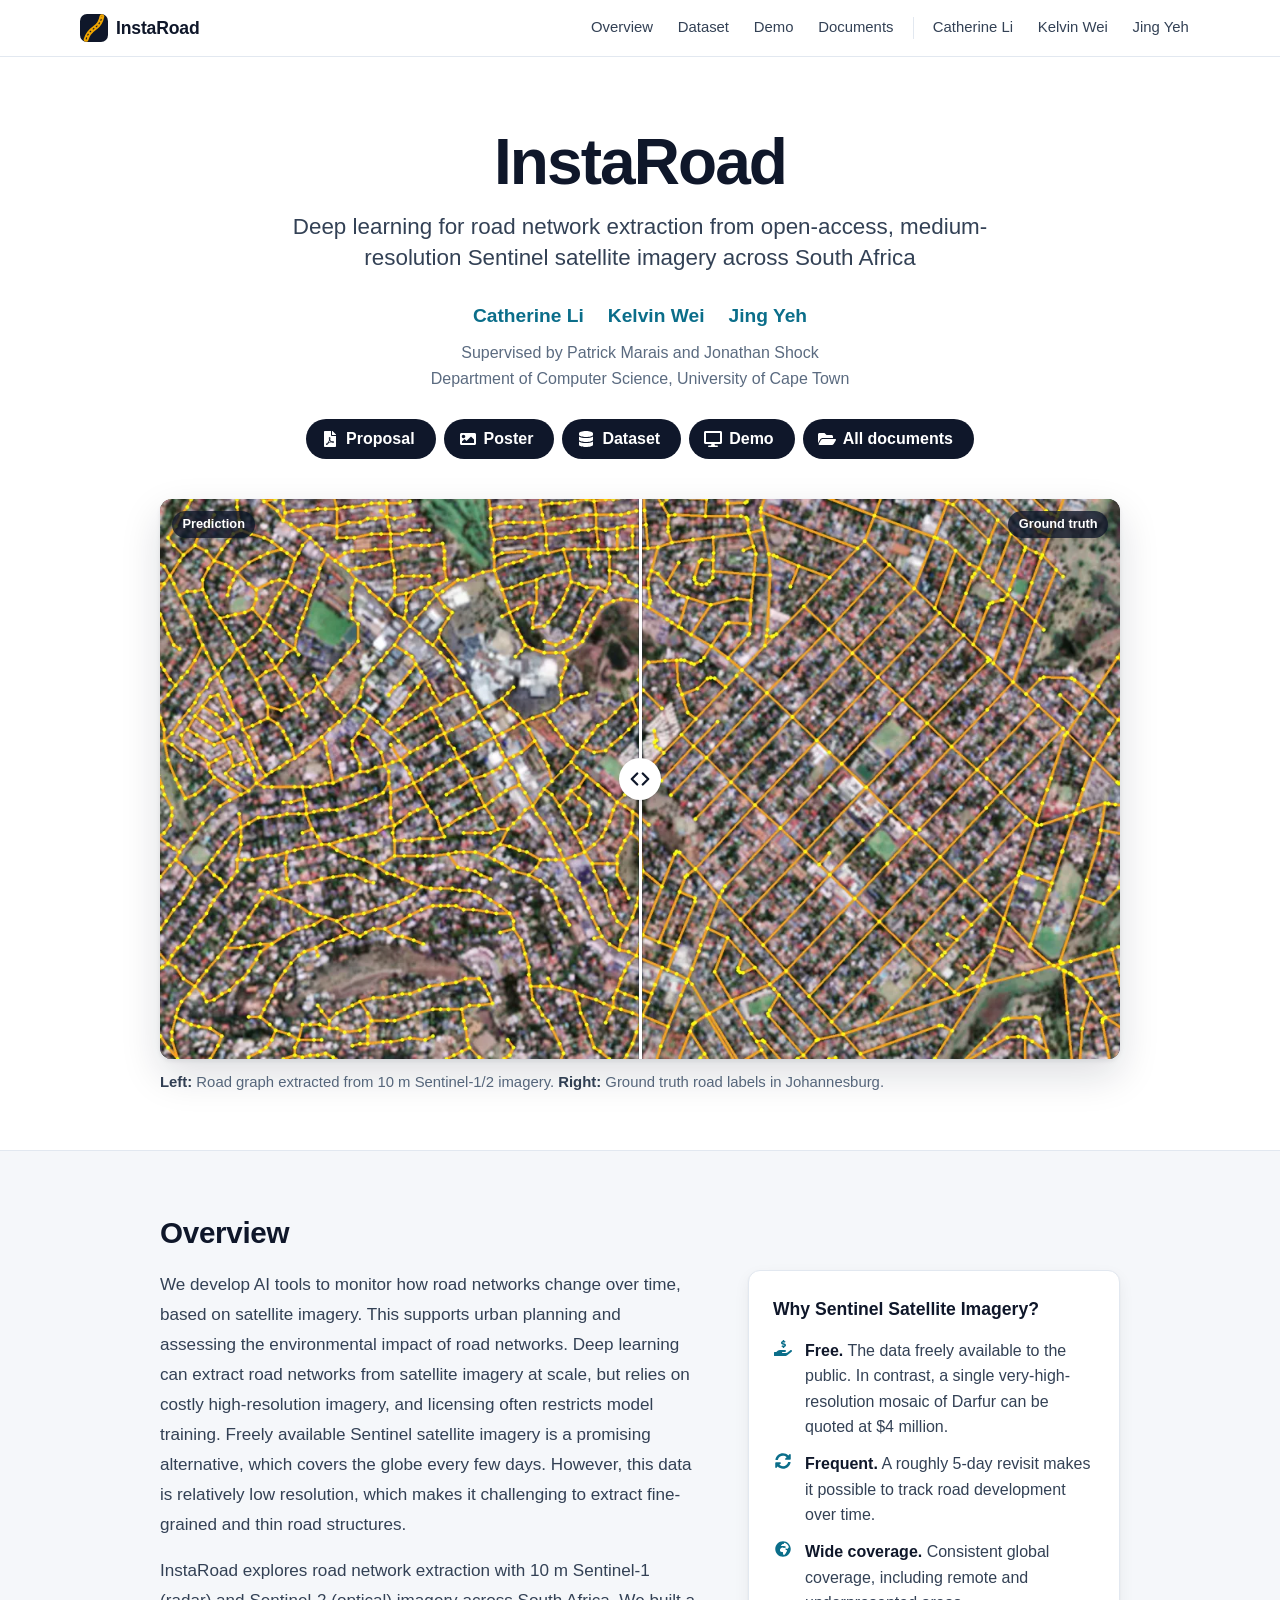
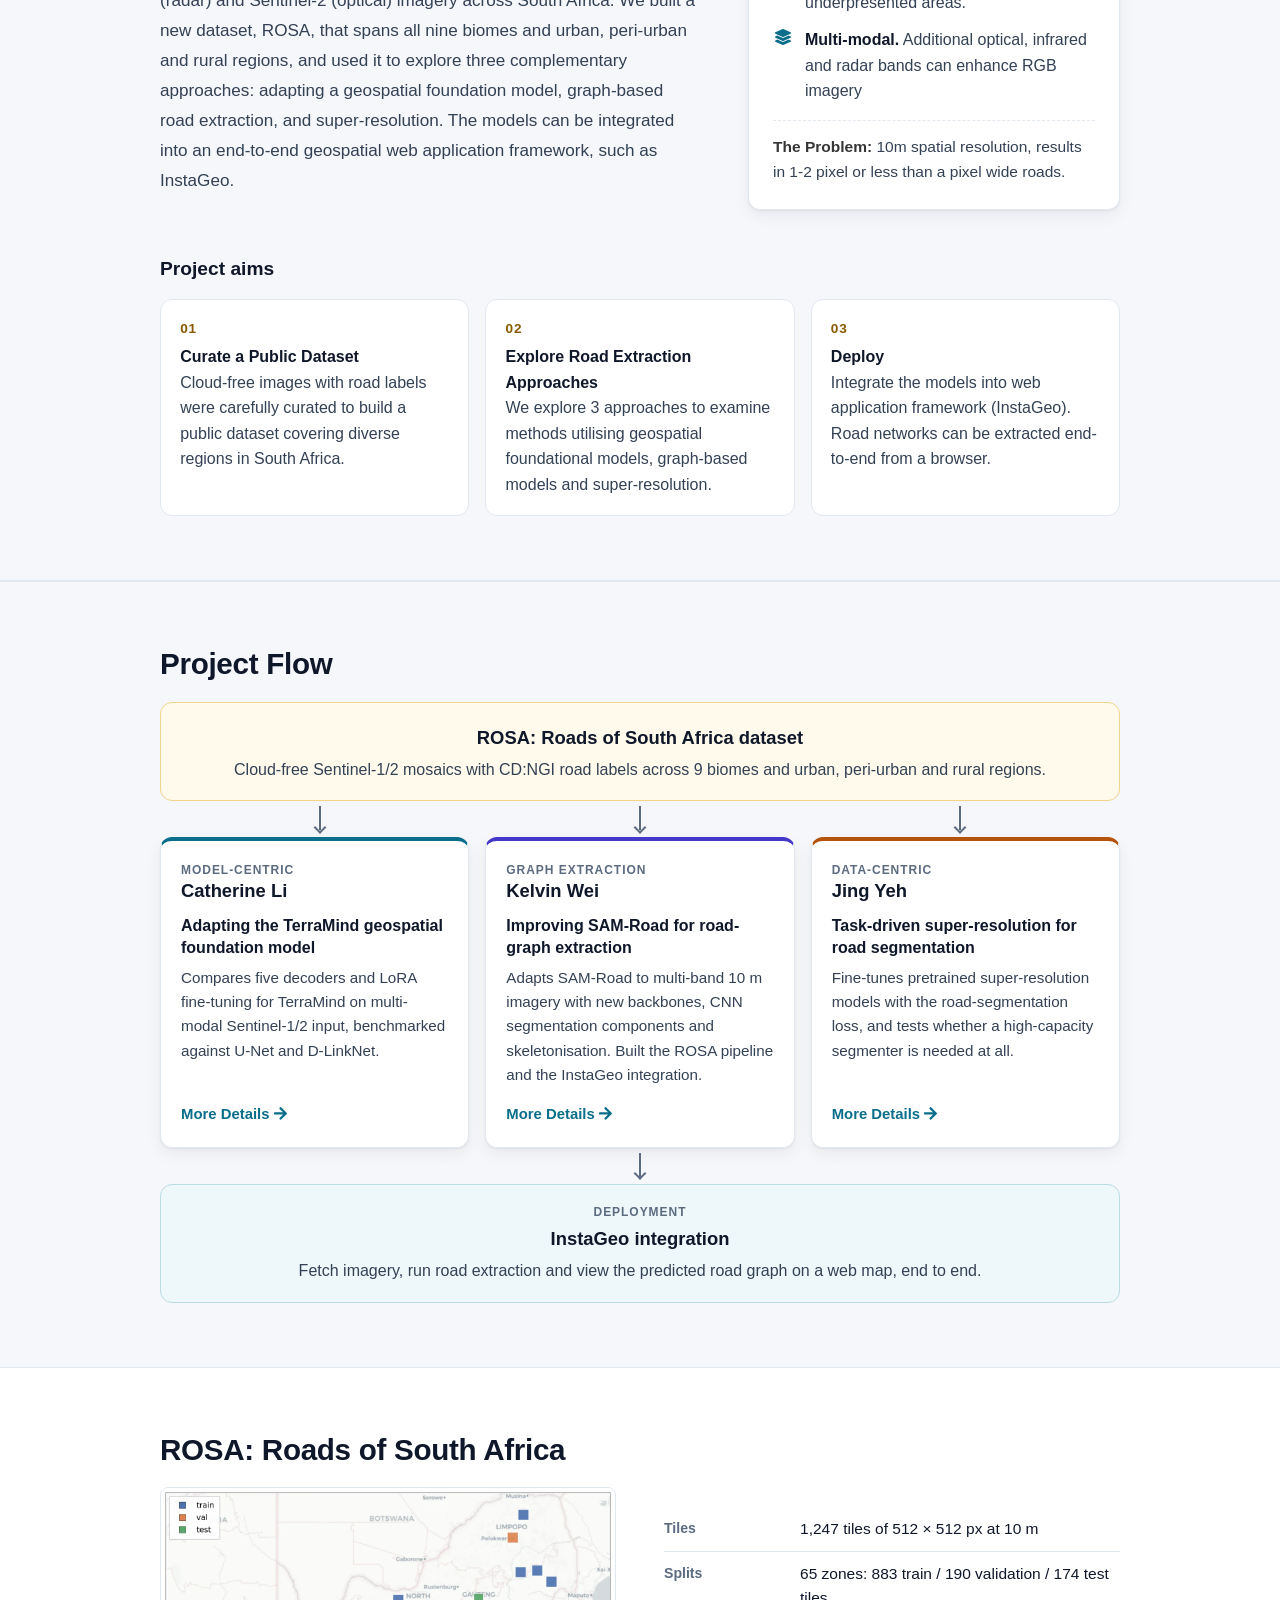
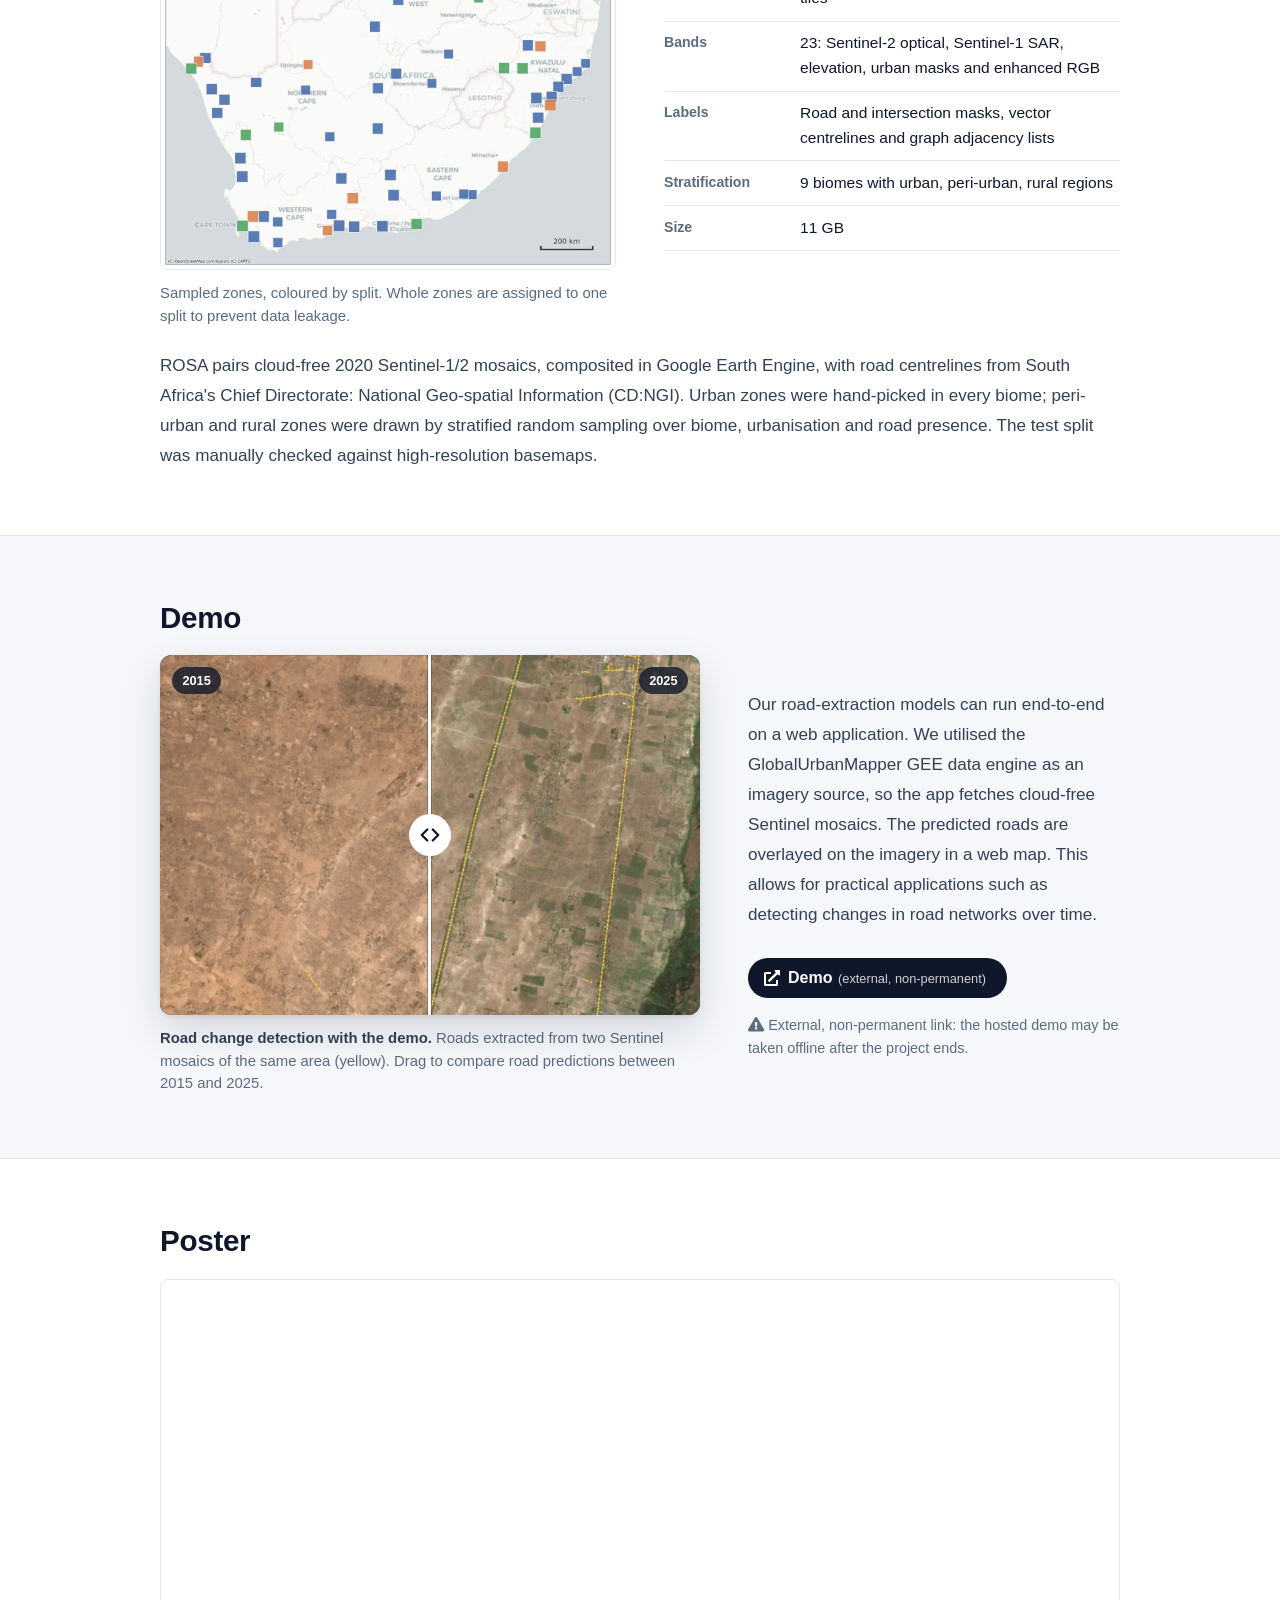
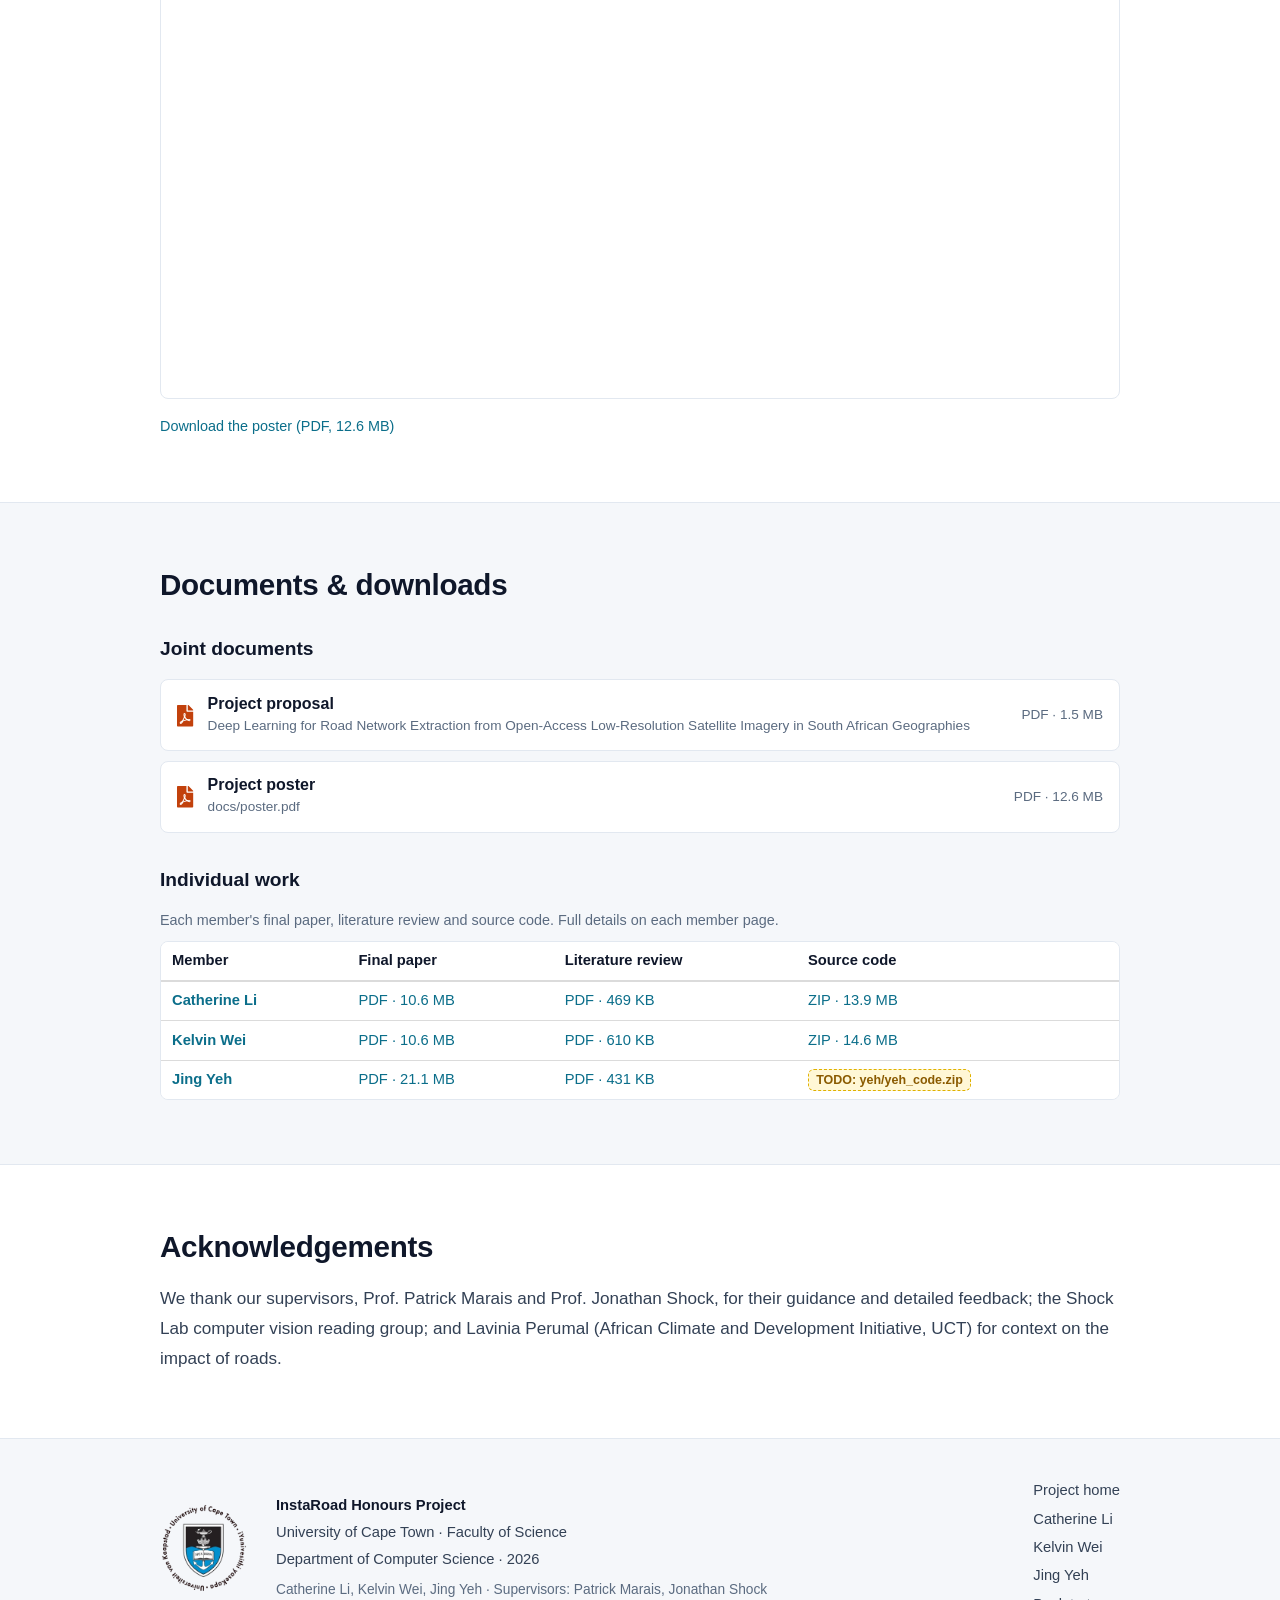
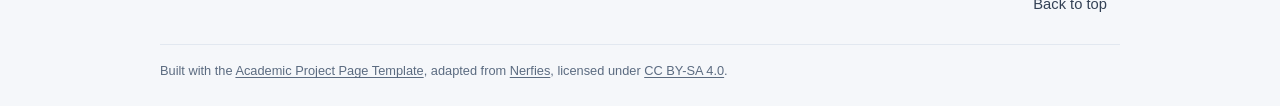
==== commit ba1b9eed: "Fix footer" ====
--- a/index.html
+++ b/index.html
@@ -380,13 +380,15 @@
 
 <!-- ===== Shared footer (keep in sync across all pages) ===== -->
 <footer class="site-footer">
-  <div class="footer-grid">
-    <div>
-      <p class="footer-title">InstaRoad · UCT Computer Science Honours Project, 2026</p>
-      <p>Catherine Li, Kelvin Wei and Jing Yeh, supervised by Patrick Marais and Jonathan Shock. Department of Computer Science, University of Cape Town.</p>
-      <p>Built with the <a href="https://github.com/eliahuhorwitz/Academic-project-page-template">Academic Project Page Template</a>, adapted from <a href="https://nerfies.github.io">Nerfies</a>, and licensed under <a href="https://creativecommons.org/licenses/by-sa/4.0/">CC BY-SA 4.0</a>.</p>
-    </div>
-    <nav aria-label="Footer">
+  <div class="footer-inner">
+    <img class="footer-logo" src="assets/img/uct-logo.webp" width="116" height="118" alt="University of Cape Town logo">
+    <div class="footer-text">
+      <p class="footer-title">InstaRoad Honours Project</p>
+      <p>University of Cape Town · Faculty of Science</p>
+      <p>Department of Computer Science · 2026</p>
+      <p class="footer-people">Catherine Li, Kelvin Wei, Jing Yeh · Supervisors: Patrick Marais, Jonathan Shock</p>
+    </div>
+    <nav class="footer-nav" aria-label="Footer">
       <ul class="footer-links">
         <li><a href="index.html">Project home</a></li>
         <li><a href="li/index.html">Catherine Li</a></li>
@@ -396,6 +398,7 @@
       </ul>
     </nav>
   </div>
+  <p class="footer-credit">Built with the <a href="https://github.com/eliahuhorwitz/Academic-project-page-template">Academic Project Page Template</a>, adapted from <a href="https://nerfies.github.io">Nerfies</a>, licensed under <a href="https://creativecommons.org/licenses/by-sa/4.0/">CC BY-SA 4.0</a>.</p>
 </footer>
 <a class="to-top" href="#top" aria-label="Back to top"><i class="fas fa-chevron-up" aria-hidden="true"></i></a>
 </body>
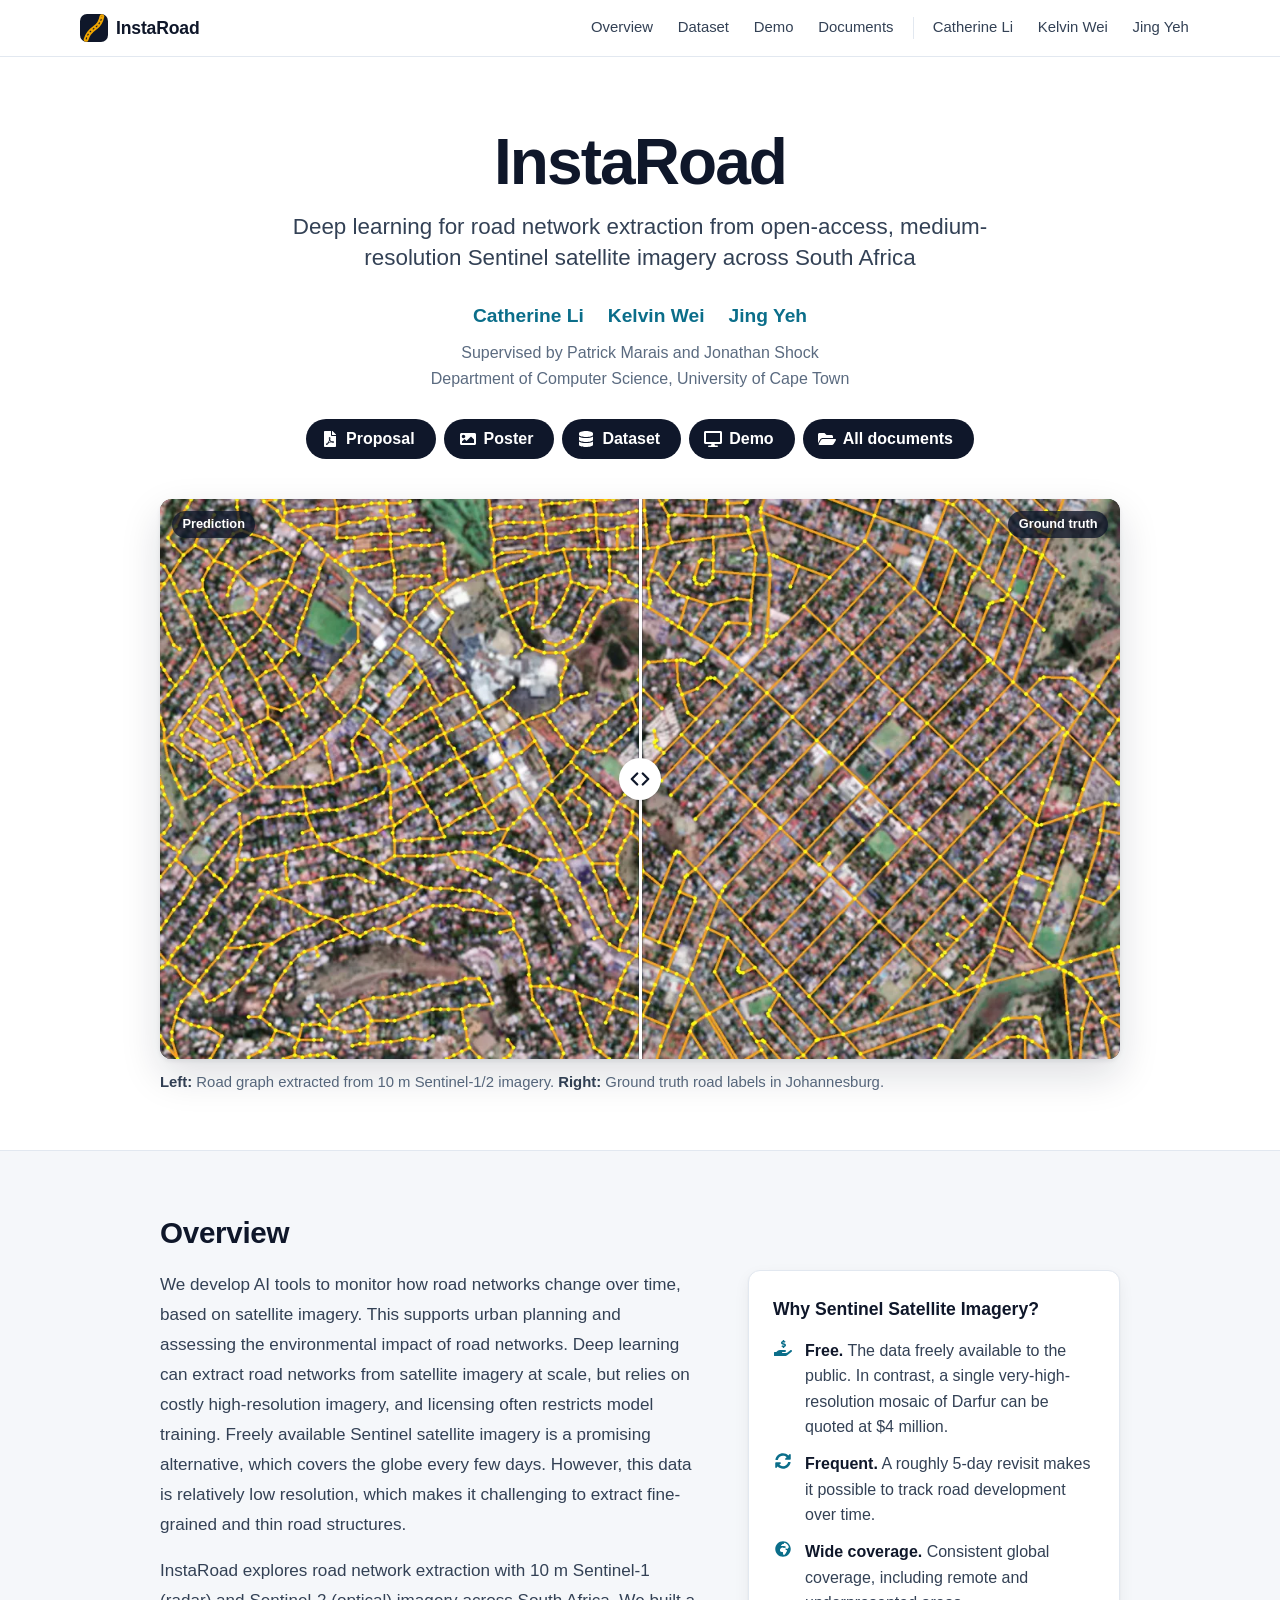
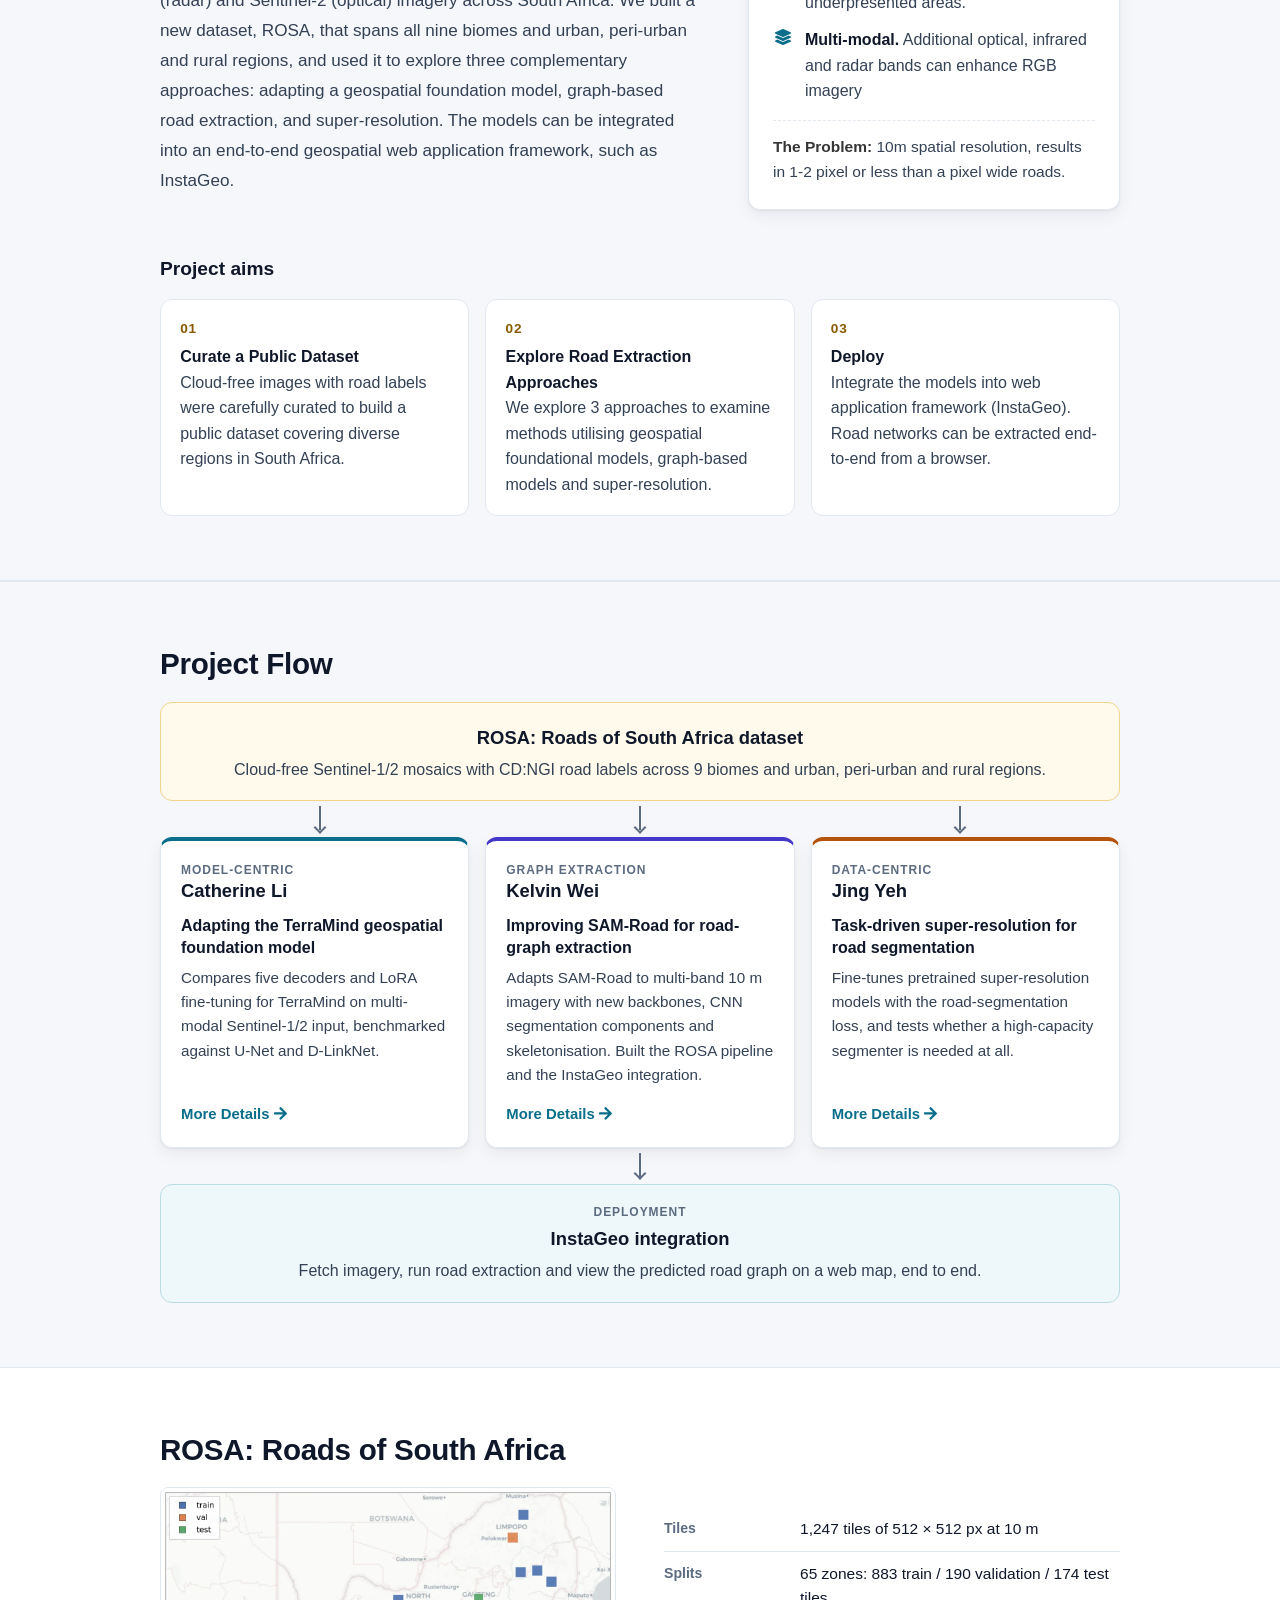
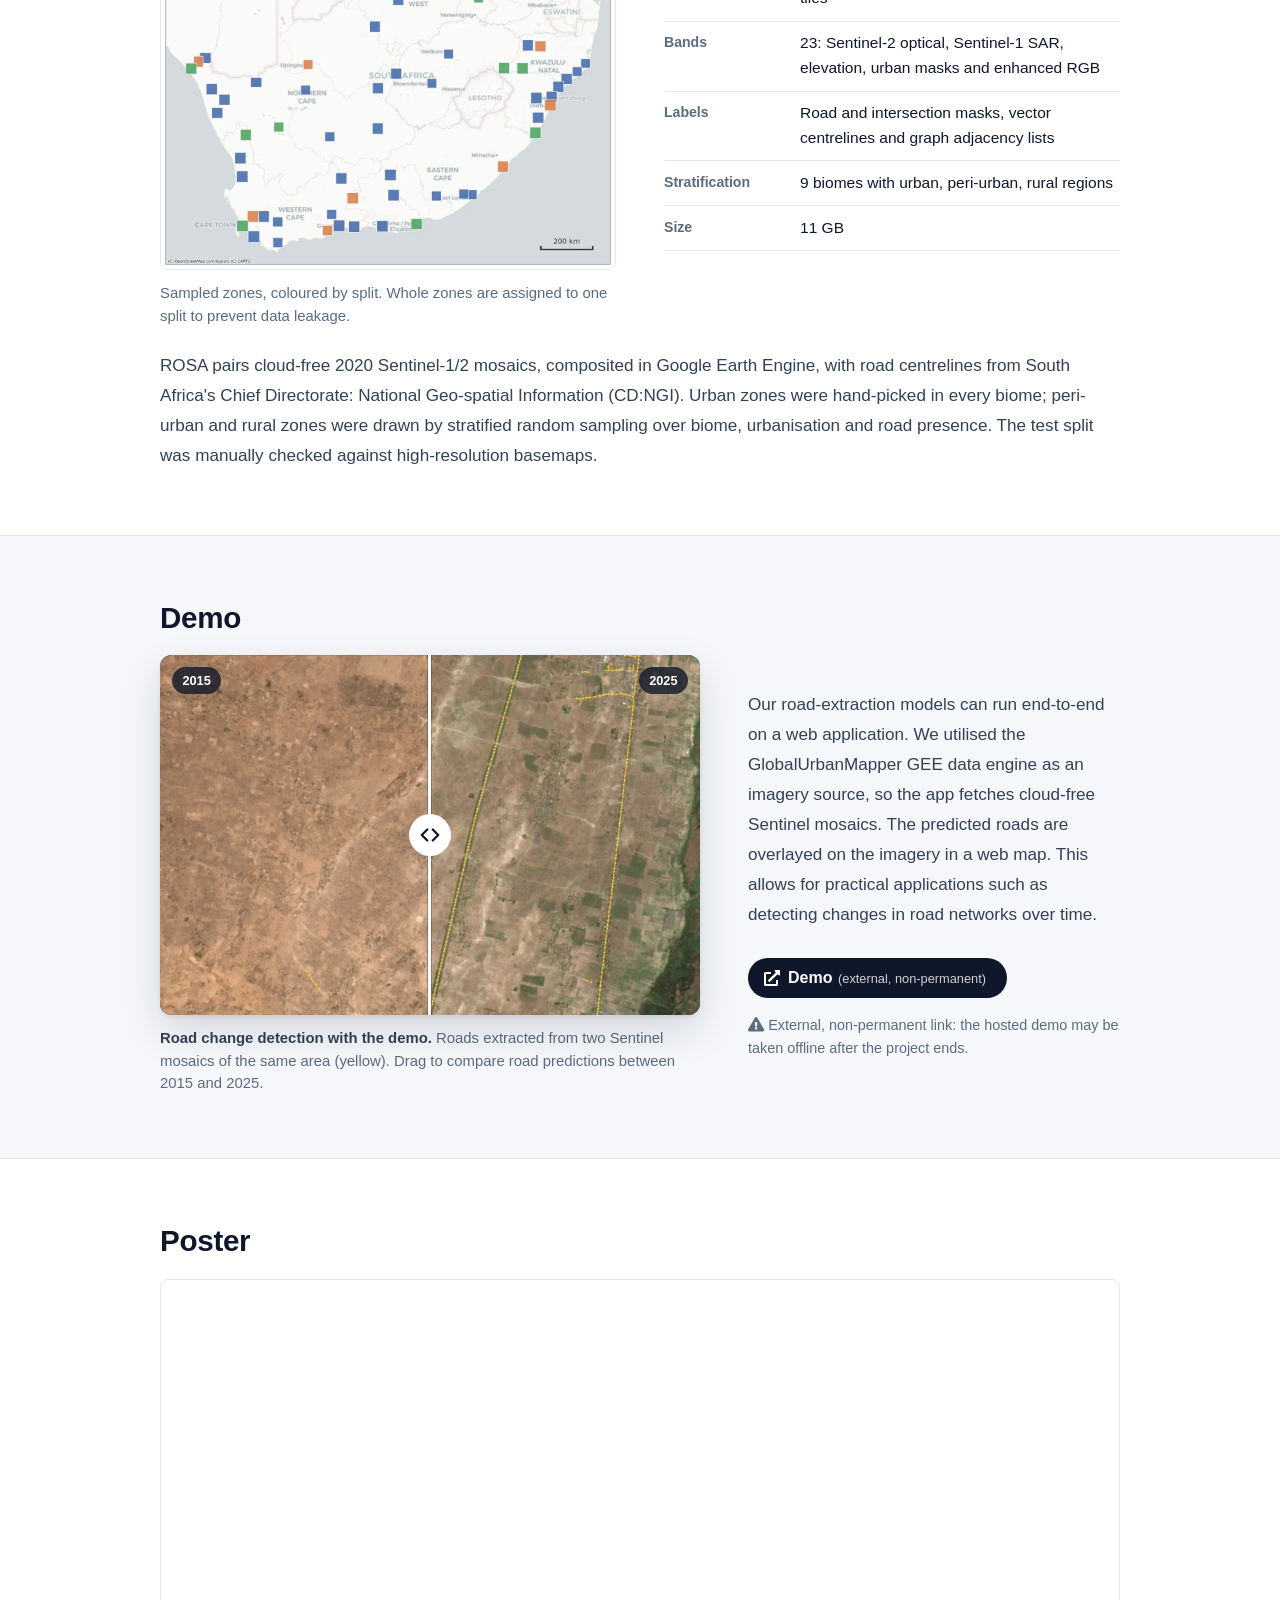
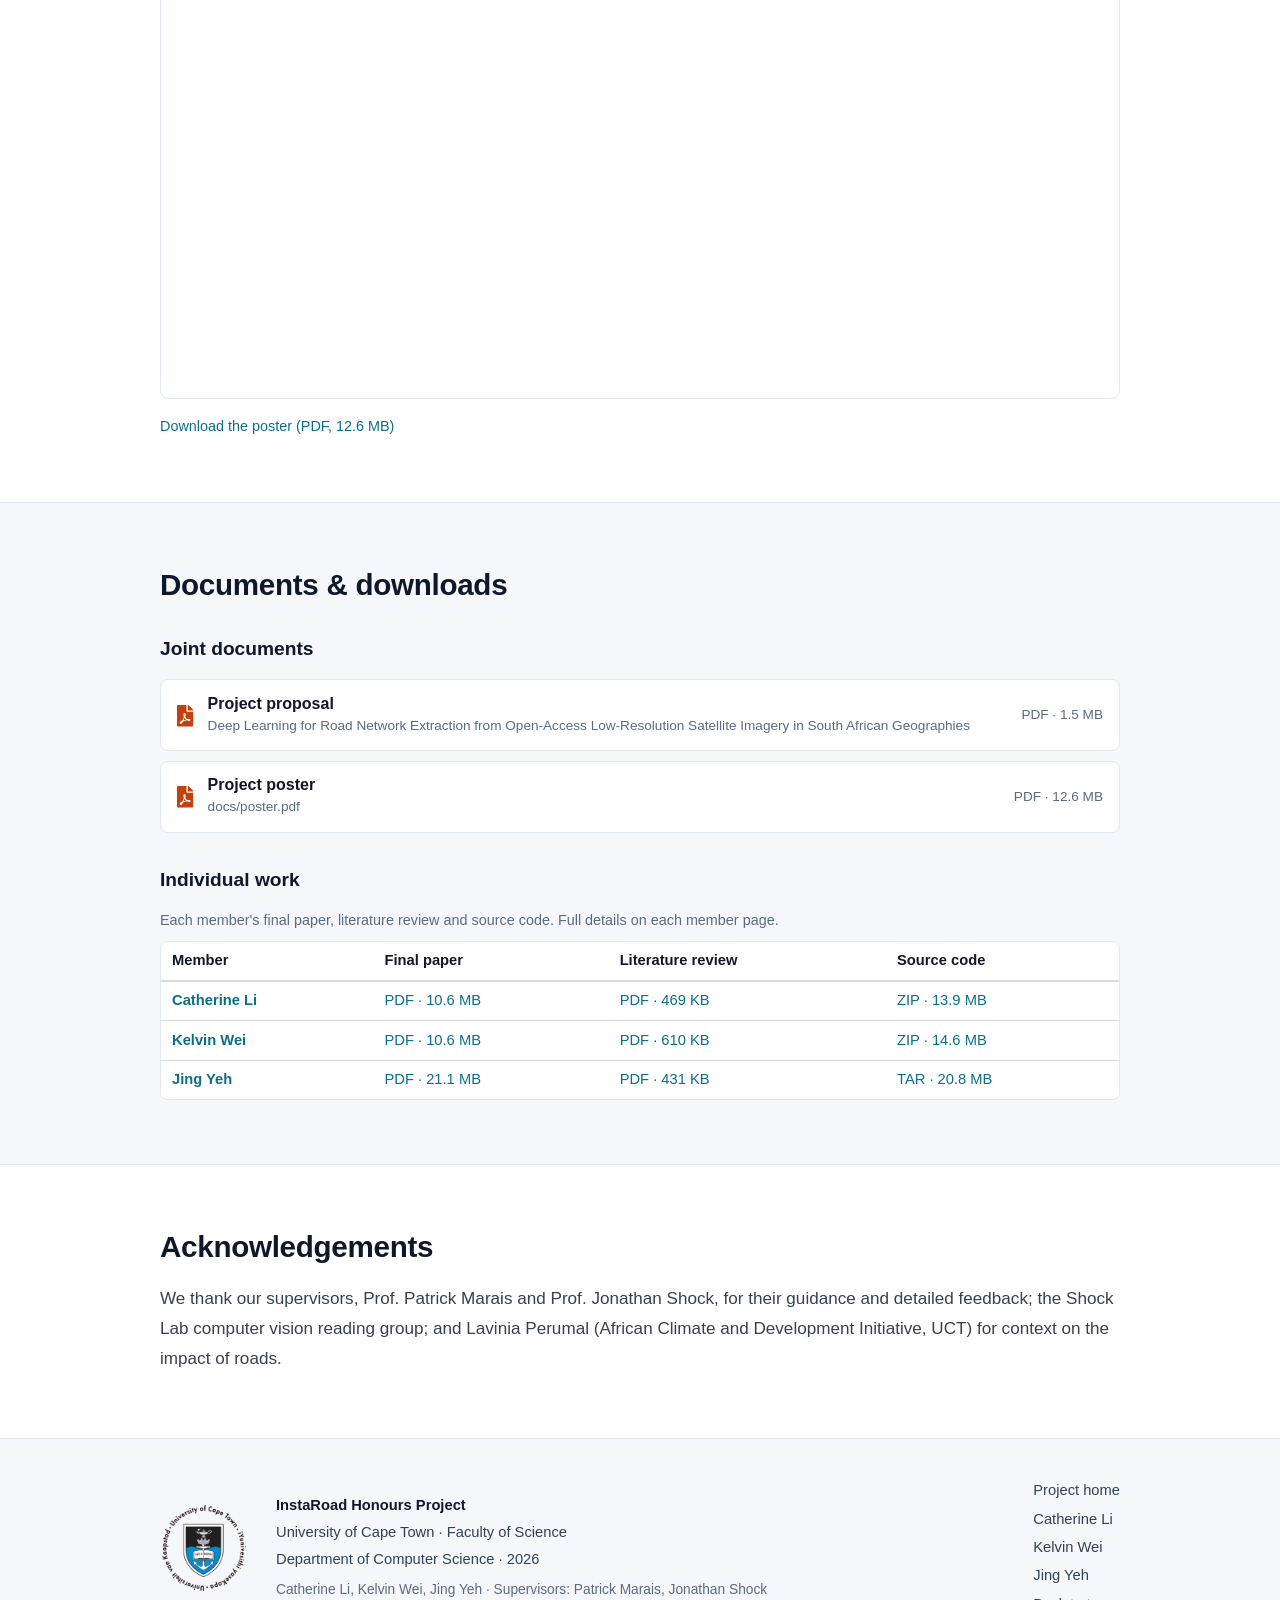
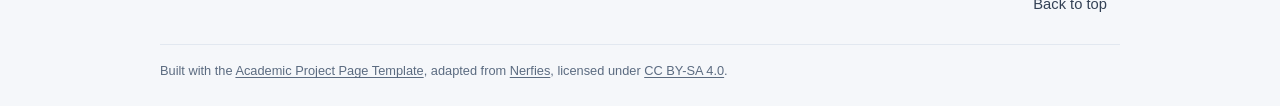
==== commit 4bf1c930: "feat: fix main page code link" ====
--- a/index.html
+++ b/index.html
@@ -355,7 +355,7 @@
                 <th scope="row"><a href="yeh/index.html">Jing Yeh</a></th>
                 <td><a href="yeh/final-paper.pdf">PDF · 21.1 MB</a></td>
                 <td><a href="yeh/literature-review.pdf">PDF · 431 KB</a></td>
-                <td><span class="todo">TODO: yeh/yeh_code.zip</span></td>
+                <td><a href="yeh/yeh_code.tar">TAR · 20.8 MB</a></td>
               </tr>
             </tbody>
           </table>
